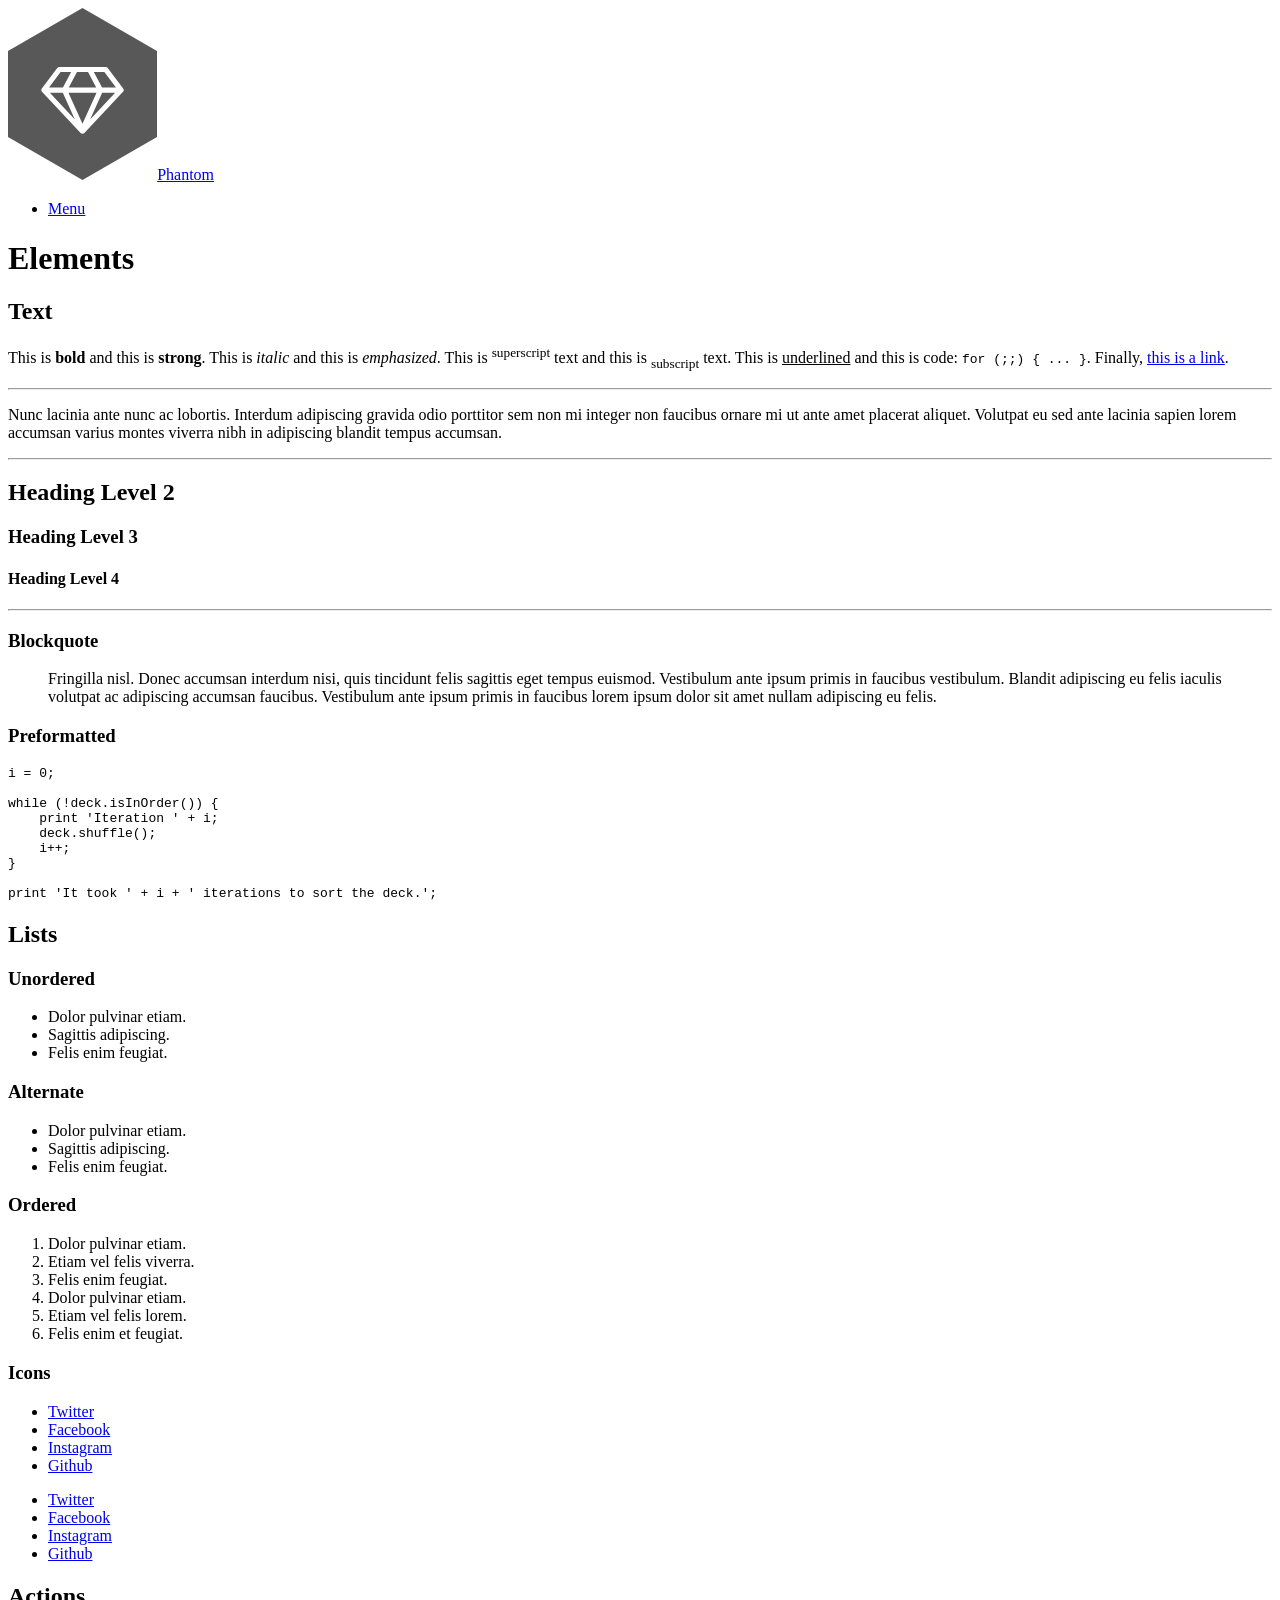
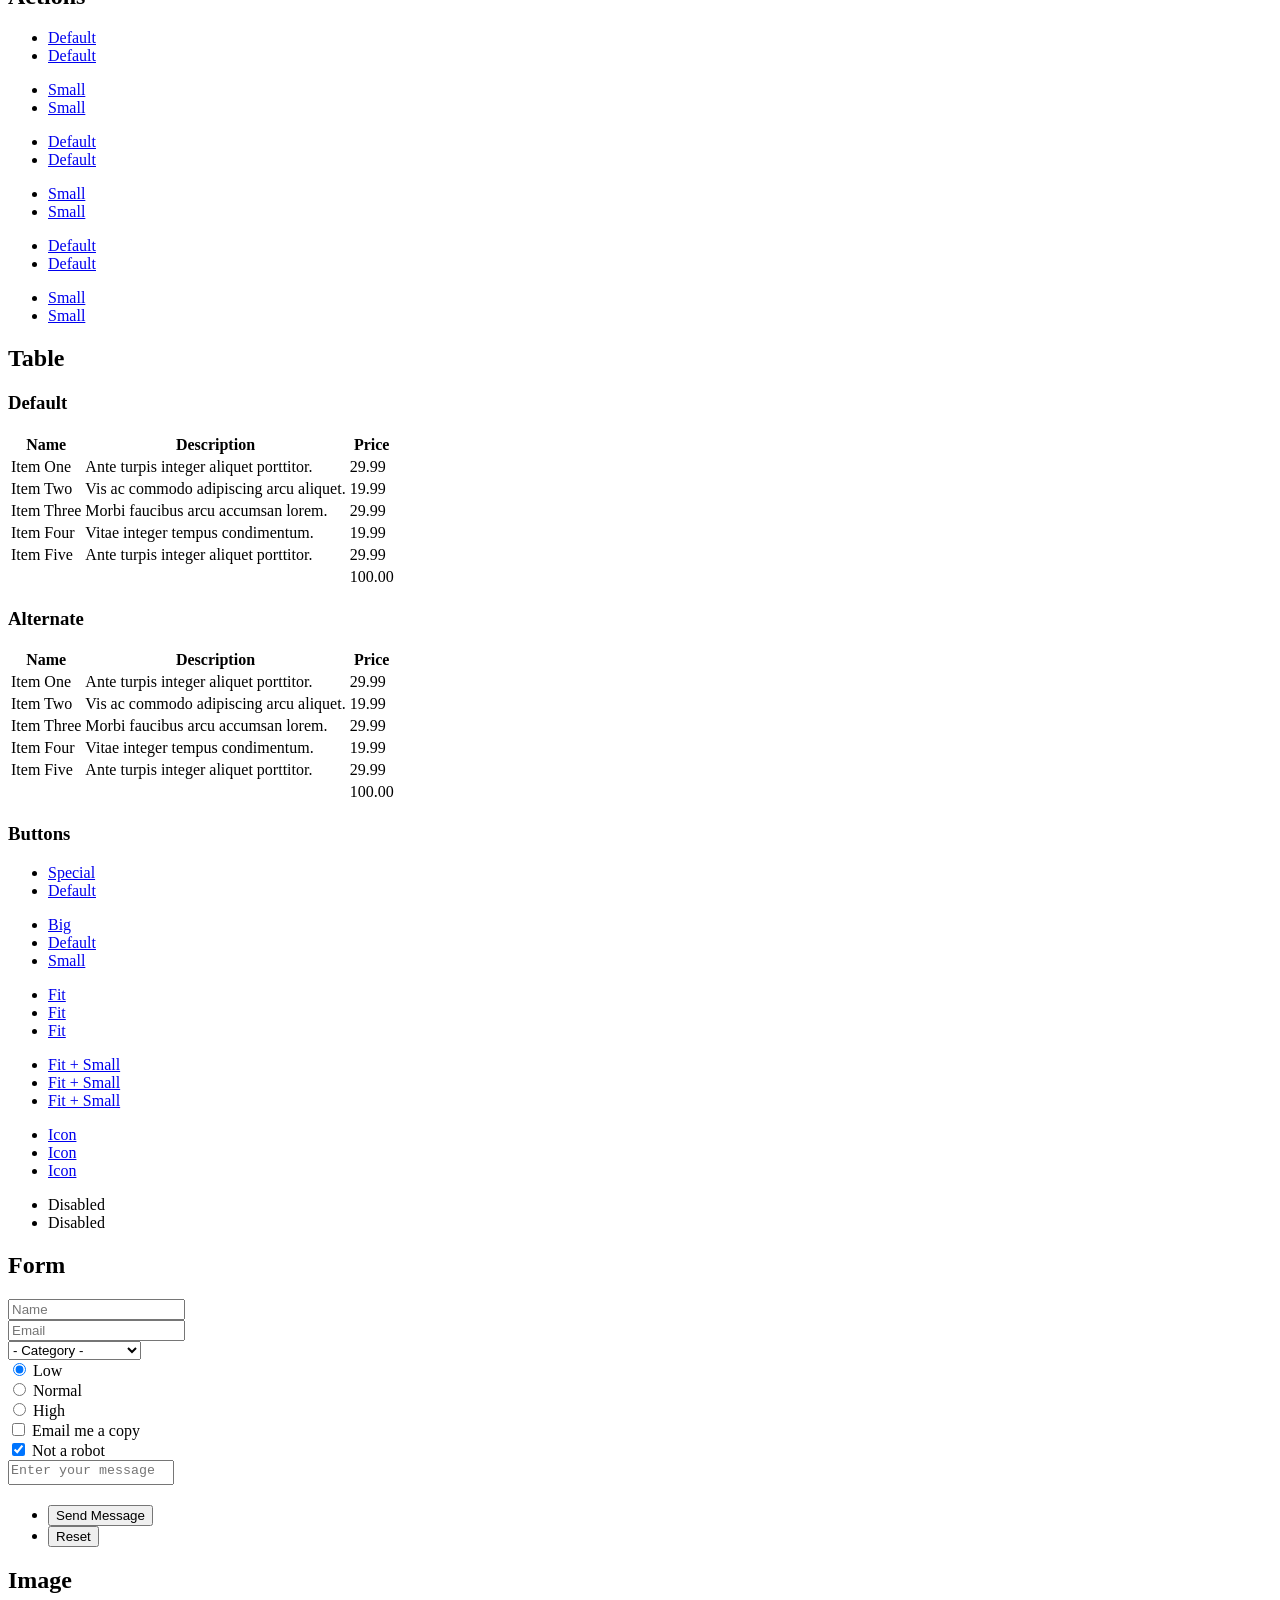
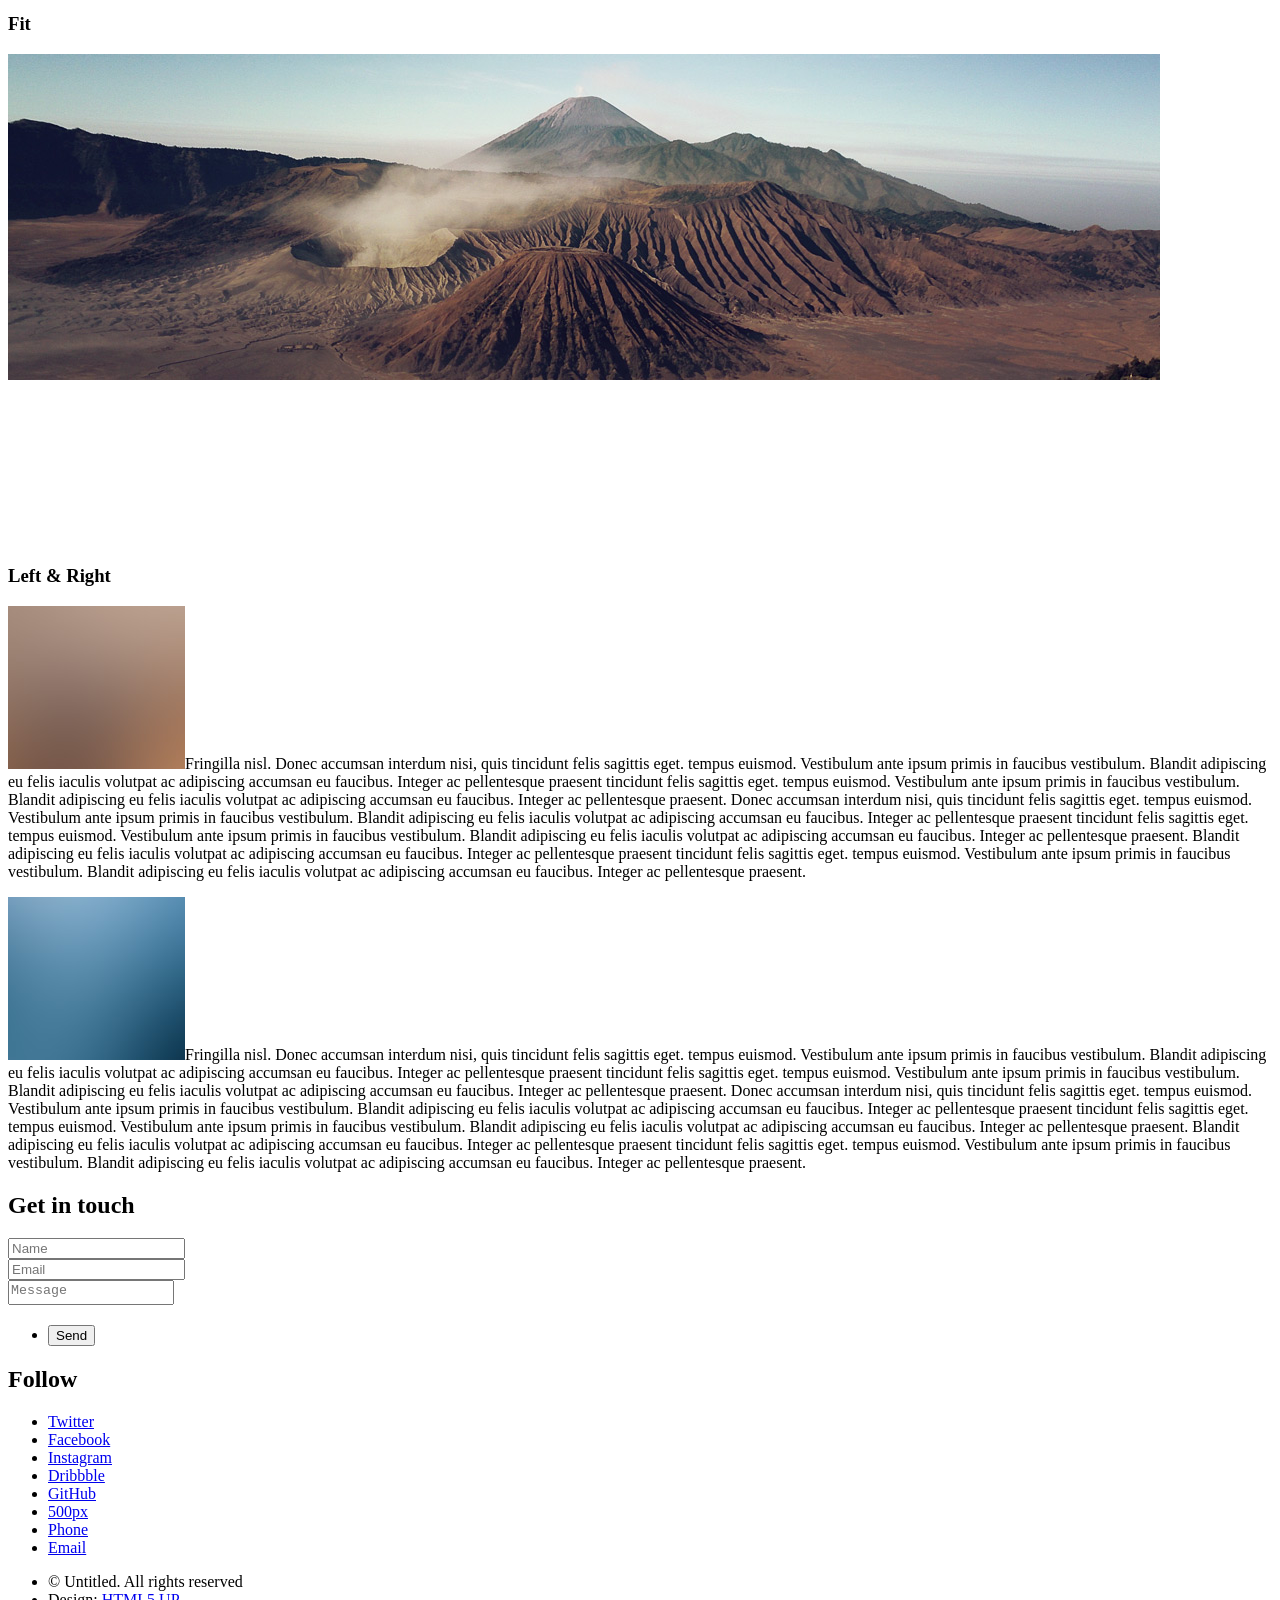
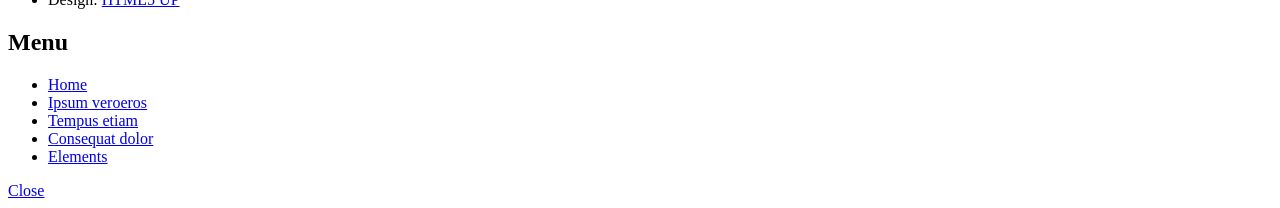
==== elements3.html @ fcca0bf2 "Added files via upload" ====
<!DOCTYPE HTML>
<!--
	Phantom by HTML5 UP
	html5up.net | @n33co
	Free for personal and commercial use under the CCA 3.0 license (html5up.net/license)
-->
<html>
	<head>
		<title>Elements - Phantom by HTML5 UP</title>
		<meta charset="utf-8" />
		<meta name="viewport" content="width=device-width, initial-scale=1" />
		<!--[if lte IE 8]><script src="assets3/js/ie/html5shiv.js"></script><![endif]-->
		<link rel="stylesheet" href="assets3/css/main.css" />
		<!--[if lte IE 9]><link rel="stylesheet" href="assets3/css/ie9.css" /><![endif]-->
		<!--[if lte IE 8]><link rel="stylesheet" href="assets3/css/ie8.css" /><![endif]-->
	</head>
	<body>
		<!-- Wrapper -->
			<div id="wrapper">

				<!-- Header -->
					<header id="header">
						<div class="inner">

							<!-- Logo -->
								<a href="index3.html" class="logo">
									<span class="symbol"><img src="images3/logo.svg" alt="" /></span><span class="title">Phantom</span>
								</a>

							<!-- Nav -->
								<nav>
									<ul>
										<li><a href="#menu">Menu</a></li>
									</ul>
								</nav>

						</div>
					</header>

				<!-- Menu -->
					<nav id="menu">
						<h2>Menu</h2>
						<ul>
							<li><a href="index3.html">Home</a></li>
							<li><a href="generic3.html">Ipsum veroeros</a></li>
							<li><a href="generic3.html">Tempus etiam</a></li>
							<li><a href="generic3.html">Consequat dolor</a></li>
							<li><a href="elements3.html">Elements</a></li>
						</ul>
					</nav>

				<!-- Main -->
					<div id="main">
						<div class="inner">
							<h1>Elements</h1>

							<!-- Text -->
								<section>
									<h2>Text</h2>
									<p>This is <b>bold</b> and this is <strong>strong</strong>. This is <i>italic</i> and this is <em>emphasized</em>.
									This is <sup>superscript</sup> text and this is <sub>subscript</sub> text.
									This is <u>underlined</u> and this is code: <code>for (;;) { ... }</code>. Finally, <a href="#">this is a link</a>.</p>
									<hr />
									<p>Nunc lacinia ante nunc ac lobortis. Interdum adipiscing gravida odio porttitor sem non mi integer non faucibus ornare mi ut ante amet placerat aliquet. Volutpat eu sed ante lacinia sapien lorem accumsan varius montes viverra nibh in adipiscing blandit tempus accumsan.</p>
									<hr />
									<h2>Heading Level 2</h2>
									<h3>Heading Level 3</h3>
									<h4>Heading Level 4</h4>
									<hr />
									<h3>Blockquote</h3>
									<blockquote>Fringilla nisl. Donec accumsan interdum nisi, quis tincidunt felis sagittis eget tempus euismod. Vestibulum ante ipsum primis in faucibus vestibulum. Blandit adipiscing eu felis iaculis volutpat ac adipiscing accumsan faucibus. Vestibulum ante ipsum primis in faucibus lorem ipsum dolor sit amet nullam adipiscing eu felis.</blockquote>
									<h3>Preformatted</h3>
									<pre><code>i = 0;

while (!deck.isInOrder()) {
    print 'Iteration ' + i;
    deck.shuffle();
    i++;
}

print 'It took ' + i + ' iterations to sort the deck.';</code></pre>
								</section>

							<!-- Lists -->
								<section>
									<h2>Lists</h2>
									<div class="row">
										<div class="6u 12u$(medium)">
											<h3>Unordered</h3>
											<ul>
												<li>Dolor pulvinar etiam.</li>
												<li>Sagittis adipiscing.</li>
												<li>Felis enim feugiat.</li>
											</ul>
											<h3>Alternate</h3>
											<ul class="alt">
												<li>Dolor pulvinar etiam.</li>
												<li>Sagittis adipiscing.</li>
												<li>Felis enim feugiat.</li>
											</ul>
										</div>
										<div class="6u$ 12u$(medium)">
											<h3>Ordered</h3>
											<ol>
												<li>Dolor pulvinar etiam.</li>
												<li>Etiam vel felis viverra.</li>
												<li>Felis enim feugiat.</li>
												<li>Dolor pulvinar etiam.</li>
												<li>Etiam vel felis lorem.</li>
												<li>Felis enim et feugiat.</li>
											</ol>
											<h3>Icons</h3>
											<ul class="icons">
												<li><a href="#" class="icon style1 fa-twitter"><span class="label">Twitter</span></a></li>
												<li><a href="#" class="icon style1 fa-facebook"><span class="label">Facebook</span></a></li>
												<li><a href="#" class="icon style1 fa-instagram"><span class="label">Instagram</span></a></li>
												<li><a href="#" class="icon style1 fa-github"><span class="label">Github</span></a></li>
											</ul>
											<ul class="icons">
												<li><a href="#" class="icon style2 fa-twitter"><span class="label">Twitter</span></a></li>
												<li><a href="#" class="icon style2 fa-facebook"><span class="label">Facebook</span></a></li>
												<li><a href="#" class="icon style2 fa-instagram"><span class="label">Instagram</span></a></li>
												<li><a href="#" class="icon style2 fa-github"><span class="label">Github</span></a></li>
											</ul>
										</div>
									</div>
									<h2>Actions</h2>
									<div class="row">
										<div class="6u 12u$(medium)">
											<ul class="actions">
												<li><a href="#" class="button special">Default</a></li>
												<li><a href="#" class="button">Default</a></li>
											</ul>
											<ul class="actions small">
												<li><a href="#" class="button special small">Small</a></li>
												<li><a href="#" class="button small">Small</a></li>
											</ul>
											<ul class="actions vertical">
												<li><a href="#" class="button special">Default</a></li>
												<li><a href="#" class="button">Default</a></li>
											</ul>
											<ul class="actions vertical small">
												<li><a href="#" class="button special small">Small</a></li>
												<li><a href="#" class="button small">Small</a></li>
											</ul>
										</div>
										<div class="6u 12u$(medium)">
											<ul class="actions vertical">
												<li><a href="#" class="button special fit">Default</a></li>
												<li><a href="#" class="button fit">Default</a></li>
											</ul>
											<ul class="actions vertical small">
												<li><a href="#" class="button special small fit">Small</a></li>
												<li><a href="#" class="button small fit">Small</a></li>
											</ul>
										</div>
									</div>
								</section>

							<!-- Table -->
								<section>
									<h2>Table</h2>
									<h3>Default</h3>
									<div class="table-wrapper">
										<table>
											<thead>
												<tr>
													<th>Name</th>
													<th>Description</th>
													<th>Price</th>
												</tr>
											</thead>
											<tbody>
												<tr>
													<td>Item One</td>
													<td>Ante turpis integer aliquet porttitor.</td>
													<td>29.99</td>
												</tr>
												<tr>
													<td>Item Two</td>
													<td>Vis ac commodo adipiscing arcu aliquet.</td>
													<td>19.99</td>
												</tr>
												<tr>
													<td>Item Three</td>
													<td> Morbi faucibus arcu accumsan lorem.</td>
													<td>29.99</td>
												</tr>
												<tr>
													<td>Item Four</td>
													<td>Vitae integer tempus condimentum.</td>
													<td>19.99</td>
												</tr>
												<tr>
													<td>Item Five</td>
													<td>Ante turpis integer aliquet porttitor.</td>
													<td>29.99</td>
												</tr>
											</tbody>
											<tfoot>
												<tr>
													<td colspan="2"></td>
													<td>100.00</td>
												</tr>
											</tfoot>
										</table>
									</div>

									<h3>Alternate</h3>
									<div class="table-wrapper">
										<table class="alt">
											<thead>
												<tr>
													<th>Name</th>
													<th>Description</th>
													<th>Price</th>
												</tr>
											</thead>
											<tbody>
												<tr>
													<td>Item One</td>
													<td>Ante turpis integer aliquet porttitor.</td>
													<td>29.99</td>
												</tr>
												<tr>
													<td>Item Two</td>
													<td>Vis ac commodo adipiscing arcu aliquet.</td>
													<td>19.99</td>
												</tr>
												<tr>
													<td>Item Three</td>
													<td> Morbi faucibus arcu accumsan lorem.</td>
													<td>29.99</td>
												</tr>
												<tr>
													<td>Item Four</td>
													<td>Vitae integer tempus condimentum.</td>
													<td>19.99</td>
												</tr>
												<tr>
													<td>Item Five</td>
													<td>Ante turpis integer aliquet porttitor.</td>
													<td>29.99</td>
												</tr>
											</tbody>
											<tfoot>
												<tr>
													<td colspan="2"></td>
													<td>100.00</td>
												</tr>
											</tfoot>
										</table>
									</div>
								</section>

							<!-- Buttons -->
								<section>
									<h3>Buttons</h3>
									<ul class="actions">
										<li><a href="#" class="button special">Special</a></li>
										<li><a href="#" class="button">Default</a></li>
									</ul>
									<ul class="actions">
										<li><a href="#" class="button big">Big</a></li>
										<li><a href="#" class="button">Default</a></li>
										<li><a href="#" class="button small">Small</a></li>
									</ul>
									<ul class="actions fit">
										<li><a href="#" class="button special fit">Fit</a></li>
										<li><a href="#" class="button fit">Fit</a></li>
										<li><a href="#" class="button fit">Fit</a></li>
									</ul>
									<ul class="actions fit small">
										<li><a href="#" class="button special fit small">Fit + Small</a></li>
										<li><a href="#" class="button fit small">Fit + Small</a></li>
										<li><a href="#" class="button fit small">Fit + Small</a></li>
									</ul>
									<ul class="actions">
										<li><a href="#" class="button special icon fa-download">Icon</a></li>
										<li><a href="#" class="button icon fa-upload">Icon</a></li>
										<li><a href="#" class="button icon fa-save">Icon</a></li>
									</ul>
									<ul class="actions">
										<li><span class="button special disabled">Disabled</span></li>
										<li><span class="button disabled">Disabled</span></li>
									</ul>
								</section>

							<!-- Form -->
								<section>
									<h2>Form</h2>
									<form method="post" action="#">
										<div class="row uniform">
											<div class="6u 12u$(xsmall)">
												<input type="text" name="demo-name" id="demo-name" value="" placeholder="Name" />
											</div>
											<div class="6u$ 12u$(xsmall)">
												<input type="email" name="demo-email" id="demo-email" value="" placeholder="Email" />
											</div>
											<div class="12u$">
												<div class="select-wrapper">
													<select name="demo-category" id="demo-category">
														<option value="">- Category -</option>
														<option value="1">Manufacturing</option>
														<option value="1">Shipping</option>
														<option value="1">Administration</option>
														<option value="1">Human Resources</option>
													</select>
												</div>
											</div>
											<div class="4u 12u$(small)">
												<input type="radio" id="demo-priority-low" name="demo-priority" checked>
												<label for="demo-priority-low">Low</label>
											</div>
											<div class="4u 12u$(small)">
												<input type="radio" id="demo-priority-normal" name="demo-priority">
												<label for="demo-priority-normal">Normal</label>
											</div>
											<div class="4u$ 12u$(small)">
												<input type="radio" id="demo-priority-high" name="demo-priority">
												<label for="demo-priority-high">High</label>
											</div>
											<div class="6u 12u$(small)">
												<input type="checkbox" id="demo-copy" name="demo-copy">
												<label for="demo-copy">Email me a copy</label>
											</div>
											<div class="6u$ 12u$(small)">
												<input type="checkbox" id="demo-human" name="demo-human" checked>
												<label for="demo-human">Not a robot</label>
											</div>
											<div class="12u$">
												<textarea name="demo-message" id="demo-message" placeholder="Enter your message" rows="6"></textarea>
											</div>
											<div class="12u$">
												<ul class="actions">
													<li><input type="submit" value="Send Message" class="special" /></li>
													<li><input type="reset" value="Reset" /></li>
												</ul>
											</div>
										</div>
									</form>
								</section>

							<!-- Image -->
								<section>
									<h2>Image</h2>
									<h3>Fit</h3>
									<div class="box alt">
										<div class="row uniform">
											<div class="12u$"><span class="image fit"><img src="images3/pic13.jpg" alt="" /></span></div>
											<div class="4u"><span class="image fit"><img src="images3/pic01.jpg" alt="" /></span></div>
											<div class="4u"><span class="image fit"><img src="images3/pic02.jpg" alt="" /></span></div>
											<div class="4u$"><span class="image fit"><img src="images3/pic03.jpg" alt="" /></span></div>
											<div class="4u"><span class="image fit"><img src="images3/pic03.jpg" alt="" /></span></div>
											<div class="4u"><span class="image fit"><img src="images3/pic01.jpg" alt="" /></span></div>
											<div class="4u$"><span class="image fit"><img src="images3/pic02.jpg" alt="" /></span></div>
											<div class="4u"><span class="image fit"><img src="images3/pic02.jpg" alt="" /></span></div>
											<div class="4u"><span class="image fit"><img src="images3/pic03.jpg" alt="" /></span></div>
											<div class="4u$"><span class="image fit"><img src="images3/pic01.jpg" alt="" /></span></div>
										</div>
									</div>
									<h3>Left &amp; Right</h3>
									<p><span class="image left"><img src="images3/pic14.jpg" alt="" /></span>Fringilla nisl. Donec accumsan interdum nisi, quis tincidunt felis sagittis eget. tempus euismod. Vestibulum ante ipsum primis in faucibus vestibulum. Blandit adipiscing eu felis iaculis volutpat ac adipiscing accumsan eu faucibus. Integer ac pellentesque praesent tincidunt felis sagittis eget. tempus euismod. Vestibulum ante ipsum primis in faucibus vestibulum. Blandit adipiscing eu felis iaculis volutpat ac adipiscing accumsan eu faucibus. Integer ac pellentesque praesent. Donec accumsan interdum nisi, quis tincidunt felis sagittis eget. tempus euismod. Vestibulum ante ipsum primis in faucibus vestibulum. Blandit adipiscing eu felis iaculis volutpat ac adipiscing accumsan eu faucibus. Integer ac pellentesque praesent tincidunt felis sagittis eget. tempus euismod. Vestibulum ante ipsum primis in faucibus vestibulum. Blandit adipiscing eu felis iaculis volutpat ac adipiscing accumsan eu faucibus. Integer ac pellentesque praesent. Blandit adipiscing eu felis iaculis volutpat ac adipiscing accumsan eu faucibus. Integer ac pellentesque praesent tincidunt felis sagittis eget. tempus euismod. Vestibulum ante ipsum primis in faucibus vestibulum. Blandit adipiscing eu felis iaculis volutpat ac adipiscing accumsan eu faucibus. Integer ac pellentesque praesent.</p>
									<p><span class="image right"><img src="images3/pic15.jpg" alt="" /></span>Fringilla nisl. Donec accumsan interdum nisi, quis tincidunt felis sagittis eget. tempus euismod. Vestibulum ante ipsum primis in faucibus vestibulum. Blandit adipiscing eu felis iaculis volutpat ac adipiscing accumsan eu faucibus. Integer ac pellentesque praesent tincidunt felis sagittis eget. tempus euismod. Vestibulum ante ipsum primis in faucibus vestibulum. Blandit adipiscing eu felis iaculis volutpat ac adipiscing accumsan eu faucibus. Integer ac pellentesque praesent. Donec accumsan interdum nisi, quis tincidunt felis sagittis eget. tempus euismod. Vestibulum ante ipsum primis in faucibus vestibulum. Blandit adipiscing eu felis iaculis volutpat ac adipiscing accumsan eu faucibus. Integer ac pellentesque praesent tincidunt felis sagittis eget. tempus euismod. Vestibulum ante ipsum primis in faucibus vestibulum. Blandit adipiscing eu felis iaculis volutpat ac adipiscing accumsan eu faucibus. Integer ac pellentesque praesent. Blandit adipiscing eu felis iaculis volutpat ac adipiscing accumsan eu faucibus. Integer ac pellentesque praesent tincidunt felis sagittis eget. tempus euismod. Vestibulum ante ipsum primis in faucibus vestibulum. Blandit adipiscing eu felis iaculis volutpat ac adipiscing accumsan eu faucibus. Integer ac pellentesque praesent.</p>
								</section>

						</div>
					</div>

				<!-- Footer -->
					<footer id="footer">
						<div class="inner">
							<section>
								<h2>Get in touch</h2>
								<form method="post" action="#">
									<div class="field half first">
										<input type="text" name="name" id="name" placeholder="Name" />
									</div>
									<div class="field half">
										<input type="email" name="email" id="email" placeholder="Email" />
									</div>
									<div class="field">
										<textarea name="message" id="message" placeholder="Message"></textarea>
									</div>
									<ul class="actions">
										<li><input type="submit" value="Send" class="special" /></li>
									</ul>
								</form>
							</section>
							<section>
								<h2>Follow</h2>
								<ul class="icons">
									<li><a href="#" class="icon style2 fa-twitter"><span class="label">Twitter</span></a></li>
									<li><a href="#" class="icon style2 fa-facebook"><span class="label">Facebook</span></a></li>
									<li><a href="#" class="icon style2 fa-instagram"><span class="label">Instagram</span></a></li>
									<li><a href="#" class="icon style2 fa-dribbble"><span class="label">Dribbble</span></a></li>
									<li><a href="#" class="icon style2 fa-github"><span class="label">GitHub</span></a></li>
									<li><a href="#" class="icon style2 fa-500px"><span class="label">500px</span></a></li>
									<li><a href="#" class="icon style2 fa-phone"><span class="label">Phone</span></a></li>
									<li><a href="#" class="icon style2 fa-envelope-o"><span class="label">Email</span></a></li>
								</ul>
							</section>
							<ul class="copyright">
								<li>&copy; Untitled. All rights reserved</li><li>Design: <a href="http://html5up.net">HTML5 UP</a></li>
							</ul>
						</div>
					</footer>

			</div>

		<!-- Scripts -->
			<script src="assets3/js/jquery.min.js"></script>
			<script src="assets3/js/skel.min.js"></script>
			<script src="assets3/js/util.js"></script>
			<!--[if lte IE 8]><script src="assets3/js/ie/respond.min.js"></script><![endif]-->
			<script src="assets3/js/main.js"></script>

	</body>
</html>
---- assets3/css/main.css ----
@import url(font-awesome.min.css);
@import url("http://fonts.googleapis.com/css?family=Source+Sans+Pro:300,700,900");

/*
	Phantom by HTML5 UP
	html5up.net | @n33co
	Free for personal and commercial use under the CCA 3.0 license (html5up.net/license)
*/

/* Reset */

	html, body, div, span, applet, object, iframe, h1, h2, h3, h4, h5, h6, p, blockquote, pre, a, abbr, acronym, address, big, cite, code, del, dfn, em, img, ins, kbd, q, s, samp, small, strike, strong, sub, sup, tt, var, b, u, i, center, dl, dt, dd, ol, ul, li, fieldset, form, label, legend, table, caption, tbody, tfoot, thead, tr, th, td, article, aside, canvas, details, embed, figure, figcaption, footer, header, hgroup, menu, nav, output, ruby, section, summary, time, mark, audio, video {
		margin: 0;
		padding: 0;
		border: 0;
		font-size: 100%;
		font: inherit;
		vertical-align: baseline;
	}

	article, aside, details, figcaption, figure, footer, header, hgroup, menu, nav, section {
		display: block;
	}

	body {
		line-height: 1;
	}

	ol, ul {
		list-style: none;
	}

	blockquote, q {
		quotes: none;
	}

	blockquote:before, blockquote:after, q:before, q:after {
		content: '';
		content: none;
	}

	table {
		border-collapse: collapse;
		border-spacing: 0;
	}

	body {
		-webkit-text-size-adjust: none;
	}

/* Box Model */

	*, *:before, *:after {
		-moz-box-sizing: border-box;
		-webkit-box-sizing: border-box;
		box-sizing: border-box;
	}

/* Grid */

	.row {
		border-bottom: solid 1px transparent;
		-moz-box-sizing: border-box;
		-webkit-box-sizing: border-box;
		box-sizing: border-box;
	}

	.row > * {
		float: left;
		-moz-box-sizing: border-box;
		-webkit-box-sizing: border-box;
		box-sizing: border-box;
	}

	.row:after, .row:before {
		content: '';
		display: block;
		clear: both;
		height: 0;
	}

	.row.uniform > * > :first-child {
		margin-top: 0;
	}

	.row.uniform > * > :last-child {
		margin-bottom: 0;
	}

	.row.\30 \25 > * {
		padding: 0 0 0 0em;
	}

	.row.\30 \25 {
		margin: 0 0 -1px 0em;
	}

	.row.uniform.\30 \25 > * {
		padding: 0em 0 0 0em;
	}

	.row.uniform.\30 \25 {
		margin: 0em 0 -1px 0em;
	}

	.row > * {
		padding: 0 0 0 2em;
	}

	.row {
		margin: 0 0 -1px -2em;
	}

	.row.uniform > * {
		padding: 2em 0 0 2em;
	}

	.row.uniform {
		margin: -2em 0 -1px -2em;
	}

	.row.\32 00\25 > * {
		padding: 0 0 0 4em;
	}

	.row.\32 00\25 {
		margin: 0 0 -1px -4em;
	}

	.row.uniform.\32 00\25 > * {
		padding: 4em 0 0 4em;
	}

	.row.uniform.\32 00\25 {
		margin: -4em 0 -1px -4em;
	}

	.row.\31 50\25 > * {
		padding: 0 0 0 3em;
	}

	.row.\31 50\25 {
		margin: 0 0 -1px -3em;
	}

	.row.uniform.\31 50\25 > * {
		padding: 3em 0 0 3em;
	}

	.row.uniform.\31 50\25 {
		margin: -3em 0 -1px -3em;
	}

	.row.\35 0\25 > * {
		padding: 0 0 0 1em;
	}

	.row.\35 0\25 {
		margin: 0 0 -1px -1em;
	}

	.row.uniform.\35 0\25 > * {
		padding: 1em 0 0 1em;
	}

	.row.uniform.\35 0\25 {
		margin: -1em 0 -1px -1em;
	}

	.row.\32 5\25 > * {
		padding: 0 0 0 0.5em;
	}

	.row.\32 5\25 {
		margin: 0 0 -1px -0.5em;
	}

	.row.uniform.\32 5\25 > * {
		padding: 0.5em 0 0 0.5em;
	}

	.row.uniform.\32 5\25 {
		margin: -0.5em 0 -1px -0.5em;
	}

	.\31 2u, .\31 2u\24 {
		width: 100%;
		clear: none;
		margin-left: 0;
	}

	.\31 1u, .\31 1u\24 {
		width: 91.6666666667%;
		clear: none;
		margin-left: 0;
	}

	.\31 0u, .\31 0u\24 {
		width: 83.3333333333%;
		clear: none;
		margin-left: 0;
	}

	.\39 u, .\39 u\24 {
		width: 75%;
		clear: none;
		margin-left: 0;
	}

	.\38 u, .\38 u\24 {
		width: 66.6666666667%;
		clear: none;
		margin-left: 0;
	}

	.\37 u, .\37 u\24 {
		width: 58.3333333333%;
		clear: none;
		margin-left: 0;
	}

	.\36 u, .\36 u\24 {
		width: 50%;
		clear: none;
		margin-left: 0;
	}

	.\35 u, .\35 u\24 {
		width: 41.6666666667%;
		clear: none;
		margin-left: 0;
	}

	.\34 u, .\34 u\24 {
		width: 33.3333333333%;
		clear: none;
		margin-left: 0;
	}

	.\33 u, .\33 u\24 {
		width: 25%;
		clear: none;
		margin-left: 0;
	}

	.\32 u, .\32 u\24 {
		width: 16.6666666667%;
		clear: none;
		margin-left: 0;
	}

	.\31 u, .\31 u\24 {
		width: 8.3333333333%;
		clear: none;
		margin-left: 0;
	}

	.\31 2u\24 + *,
	.\31 1u\24 + *,
	.\31 0u\24 + *,
	.\39 u\24 + *,
	.\38 u\24 + *,
	.\37 u\24 + *,
	.\36 u\24 + *,
	.\35 u\24 + *,
	.\34 u\24 + *,
	.\33 u\24 + *,
	.\32 u\24 + *,
	.\31 u\24 + * {
		clear: left;
	}

	.\-11u {
		margin-left: 91.66667%;
	}

	.\-10u {
		margin-left: 83.33333%;
	}

	.\-9u {
		margin-left: 75%;
	}

	.\-8u {
		margin-left: 66.66667%;
	}

	.\-7u {
		margin-left: 58.33333%;
	}

	.\-6u {
		margin-left: 50%;
	}

	.\-5u {
		margin-left: 41.66667%;
	}

	.\-4u {
		margin-left: 33.33333%;
	}

	.\-3u {
		margin-left: 25%;
	}

	.\-2u {
		margin-left: 16.66667%;
	}

	.\-1u {
		margin-left: 8.33333%;
	}

	@media screen and (max-width: 1680px) {

		.row > * {
			padding: 0 0 0 2em;
		}

		.row {
			margin: 0 0 -1px -2em;
		}

		.row.uniform > * {
			padding: 2em 0 0 2em;
		}

		.row.uniform {
			margin: -2em 0 -1px -2em;
		}

		.row.\32 00\25 > * {
			padding: 0 0 0 4em;
		}

		.row.\32 00\25 {
			margin: 0 0 -1px -4em;
		}

		.row.uniform.\32 00\25 > * {
			padding: 4em 0 0 4em;
		}

		.row.uniform.\32 00\25 {
			margin: -4em 0 -1px -4em;
		}

		.row.\31 50\25 > * {
			padding: 0 0 0 3em;
		}

		.row.\31 50\25 {
			margin: 0 0 -1px -3em;
		}

		.row.uniform.\31 50\25 > * {
			padding: 3em 0 0 3em;
		}

		.row.uniform.\31 50\25 {
			margin: -3em 0 -1px -3em;
		}

		.row.\35 0\25 > * {
			padding: 0 0 0 1em;
		}

		.row.\35 0\25 {
			margin: 0 0 -1px -1em;
		}

		.row.uniform.\35 0\25 > * {
			padding: 1em 0 0 1em;
		}

		.row.uniform.\35 0\25 {
			margin: -1em 0 -1px -1em;
		}

		.row.\32 5\25 > * {
			padding: 0 0 0 0.5em;
		}

		.row.\32 5\25 {
			margin: 0 0 -1px -0.5em;
		}

		.row.uniform.\32 5\25 > * {
			padding: 0.5em 0 0 0.5em;
		}

		.row.uniform.\32 5\25 {
			margin: -0.5em 0 -1px -0.5em;
		}

		.\31 2u\28xlarge\29, .\31 2u\24\28xlarge\29 {
			width: 100%;
			clear: none;
			margin-left: 0;
		}

		.\31 1u\28xlarge\29, .\31 1u\24\28xlarge\29 {
			width: 91.6666666667%;
			clear: none;
			margin-left: 0;
		}

		.\31 0u\28xlarge\29, .\31 0u\24\28xlarge\29 {
			width: 83.3333333333%;
			clear: none;
			margin-left: 0;
		}

		.\39 u\28xlarge\29, .\39 u\24\28xlarge\29 {
			width: 75%;
			clear: none;
			margin-left: 0;
		}

		.\38 u\28xlarge\29, .\38 u\24\28xlarge\29 {
			width: 66.6666666667%;
			clear: none;
			margin-left: 0;
		}

		.\37 u\28xlarge\29, .\37 u\24\28xlarge\29 {
			width: 58.3333333333%;
			clear: none;
			margin-left: 0;
		}

		.\36 u\28xlarge\29, .\36 u\24\28xlarge\29 {
			width: 50%;
			clear: none;
			margin-left: 0;
		}

		.\35 u\28xlarge\29, .\35 u\24\28xlarge\29 {
			width: 41.6666666667%;
			clear: none;
			margin-left: 0;
		}

		.\34 u\28xlarge\29, .\34 u\24\28xlarge\29 {
			width: 33.3333333333%;
			clear: none;
			margin-left: 0;
		}

		.\33 u\28xlarge\29, .\33 u\24\28xlarge\29 {
			width: 25%;
			clear: none;
			margin-left: 0;
		}

		.\32 u\28xlarge\29, .\32 u\24\28xlarge\29 {
			width: 16.6666666667%;
			clear: none;
			margin-left: 0;
		}

		.\31 u\28xlarge\29, .\31 u\24\28xlarge\29 {
			width: 8.3333333333%;
			clear: none;
			margin-left: 0;
		}

		.\31 2u\24\28xlarge\29 + *,
		.\31 1u\24\28xlarge\29 + *,
		.\31 0u\24\28xlarge\29 + *,
		.\39 u\24\28xlarge\29 + *,
		.\38 u\24\28xlarge\29 + *,
		.\37 u\24\28xlarge\29 + *,
		.\36 u\24\28xlarge\29 + *,
		.\35 u\24\28xlarge\29 + *,
		.\34 u\24\28xlarge\29 + *,
		.\33 u\24\28xlarge\29 + *,
		.\32 u\24\28xlarge\29 + *,
		.\31 u\24\28xlarge\29 + * {
			clear: left;
		}

		.\-11u\28xlarge\29 {
			margin-left: 91.66667%;
		}

		.\-10u\28xlarge\29 {
			margin-left: 83.33333%;
		}

		.\-9u\28xlarge\29 {
			margin-left: 75%;
		}

		.\-8u\28xlarge\29 {
			margin-left: 66.66667%;
		}

		.\-7u\28xlarge\29 {
			margin-left: 58.33333%;
		}

		.\-6u\28xlarge\29 {
			margin-left: 50%;
		}

		.\-5u\28xlarge\29 {
			margin-left: 41.66667%;
		}

		.\-4u\28xlarge\29 {
			margin-left: 33.33333%;
		}

		.\-3u\28xlarge\29 {
			margin-left: 25%;
		}

		.\-2u\28xlarge\29 {
			margin-left: 16.66667%;
		}

		.\-1u\28xlarge\29 {
			margin-left: 8.33333%;
		}

	}

	@media screen and (max-width: 1280px) {

		.row > * {
			padding: 0 0 0 2em;
		}

		.row {
			margin: 0 0 -1px -2em;
		}

		.row.uniform > * {
			padding: 2em 0 0 2em;
		}

		.row.uniform {
			margin: -2em 0 -1px -2em;
		}

		.row.\32 00\25 > * {
			padding: 0 0 0 4em;
		}

		.row.\32 00\25 {
			margin: 0 0 -1px -4em;
		}

		.row.uniform.\32 00\25 > * {
			padding: 4em 0 0 4em;
		}

		.row.uniform.\32 00\25 {
			margin: -4em 0 -1px -4em;
		}

		.row.\31 50\25 > * {
			padding: 0 0 0 3em;
		}

		.row.\31 50\25 {
			margin: 0 0 -1px -3em;
		}

		.row.uniform.\31 50\25 > * {
			padding: 3em 0 0 3em;
		}

		.row.uniform.\31 50\25 {
			margin: -3em 0 -1px -3em;
		}

		.row.\35 0\25 > * {
			padding: 0 0 0 1em;
		}

		.row.\35 0\25 {
			margin: 0 0 -1px -1em;
		}

		.row.uniform.\35 0\25 > * {
			padding: 1em 0 0 1em;
		}

		.row.uniform.\35 0\25 {
			margin: -1em 0 -1px -1em;
		}

		.row.\32 5\25 > * {
			padding: 0 0 0 0.5em;
		}

		.row.\32 5\25 {
			margin: 0 0 -1px -0.5em;
		}

		.row.uniform.\32 5\25 > * {
			padding: 0.5em 0 0 0.5em;
		}

		.row.uniform.\32 5\25 {
			margin: -0.5em 0 -1px -0.5em;
		}

		.\31 2u\28large\29, .\31 2u\24\28large\29 {
			width: 100%;
			clear: none;
			margin-left: 0;
		}

		.\31 1u\28large\29, .\31 1u\24\28large\29 {
			width: 91.6666666667%;
			clear: none;
			margin-left: 0;
		}

		.\31 0u\28large\29, .\31 0u\24\28large\29 {
			width: 83.3333333333%;
			clear: none;
			margin-left: 0;
		}

		.\39 u\28large\29, .\39 u\24\28large\29 {
			width: 75%;
			clear: none;
			margin-left: 0;
		}

		.\38 u\28large\29, .\38 u\24\28large\29 {
			width: 66.6666666667%;
			clear: none;
			margin-left: 0;
		}

		.\37 u\28large\29, .\37 u\24\28large\29 {
			width: 58.3333333333%;
			clear: none;
			margin-left: 0;
		}

		.\36 u\28large\29, .\36 u\24\28large\29 {
			width: 50%;
			clear: none;
			margin-left: 0;
		}

		.\35 u\28large\29, .\35 u\24\28large\29 {
			width: 41.6666666667%;
			clear: none;
			margin-left: 0;
		}

		.\34 u\28large\29, .\34 u\24\28large\29 {
			width: 33.3333333333%;
			clear: none;
			margin-left: 0;
		}

		.\33 u\28large\29, .\33 u\24\28large\29 {
			width: 25%;
			clear: none;
			margin-left: 0;
		}

		.\32 u\28large\29, .\32 u\24\28large\29 {
			width: 16.6666666667%;
			clear: none;
			margin-left: 0;
		}

		.\31 u\28large\29, .\31 u\24\28large\29 {
			width: 8.3333333333%;
			clear: none;
			margin-left: 0;
		}

		.\31 2u\24\28large\29 + *,
		.\31 1u\24\28large\29 + *,
		.\31 0u\24\28large\29 + *,
		.\39 u\24\28large\29 + *,
		.\38 u\24\28large\29 + *,
		.\37 u\24\28large\29 + *,
		.\36 u\24\28large\29 + *,
		.\35 u\24\28large\29 + *,
		.\34 u\24\28large\29 + *,
		.\33 u\24\28large\29 + *,
		.\32 u\24\28large\29 + *,
		.\31 u\24\28large\29 + * {
			clear: left;
		}

		.\-11u\28large\29 {
			margin-left: 91.66667%;
		}

		.\-10u\28large\29 {
			margin-left: 83.33333%;
		}

		.\-9u\28large\29 {
			margin-left: 75%;
		}

		.\-8u\28large\29 {
			margin-left: 66.66667%;
		}

		.\-7u\28large\29 {
			margin-left: 58.33333%;
		}

		.\-6u\28large\29 {
			margin-left: 50%;
		}

		.\-5u\28large\29 {
			margin-left: 41.66667%;
		}

		.\-4u\28large\29 {
			margin-left: 33.33333%;
		}

		.\-3u\28large\29 {
			margin-left: 25%;
		}

		.\-2u\28large\29 {
			margin-left: 16.66667%;
		}

		.\-1u\28large\29 {
			margin-left: 8.33333%;
		}

	}

	@media screen and (max-width: 980px) {

		.row > * {
			padding: 0 0 0 1.5em;
		}

		.row {
			margin: 0 0 -1px -1.5em;
		}

		.row.uniform > * {
			padding: 1.5em 0 0 1.5em;
		}

		.row.uniform {
			margin: -1.5em 0 -1px -1.5em;
		}

		.row.\32 00\25 > * {
			padding: 0 0 0 3em;
		}

		.row.\32 00\25 {
			margin: 0 0 -1px -3em;
		}

		.row.uniform.\32 00\25 > * {
			padding: 3em 0 0 3em;
		}

		.row.uniform.\32 00\25 {
			margin: -3em 0 -1px -3em;
		}

		.row.\31 50\25 > * {
			padding: 0 0 0 2.25em;
		}

		.row.\31 50\25 {
			margin: 0 0 -1px -2.25em;
		}

		.row.uniform.\31 50\25 > * {
			padding: 2.25em 0 0 2.25em;
		}

		.row.uniform.\31 50\25 {
			margin: -2.25em 0 -1px -2.25em;
		}

		.row.\35 0\25 > * {
			padding: 0 0 0 0.75em;
		}

		.row.\35 0\25 {
			margin: 0 0 -1px -0.75em;
		}

		.row.uniform.\35 0\25 > * {
			padding: 0.75em 0 0 0.75em;
		}

		.row.uniform.\35 0\25 {
			margin: -0.75em 0 -1px -0.75em;
		}

		.row.\32 5\25 > * {
			padding: 0 0 0 0.375em;
		}

		.row.\32 5\25 {
			margin: 0 0 -1px -0.375em;
		}

		.row.uniform.\32 5\25 > * {
			padding: 0.375em 0 0 0.375em;
		}

		.row.uniform.\32 5\25 {
			margin: -0.375em 0 -1px -0.375em;
		}

		.\31 2u\28medium\29, .\31 2u\24\28medium\29 {
			width: 100%;
			clear: none;
			margin-left: 0;
		}

		.\31 1u\28medium\29, .\31 1u\24\28medium\29 {
			width: 91.6666666667%;
			clear: none;
			margin-left: 0;
		}

		.\31 0u\28medium\29, .\31 0u\24\28medium\29 {
			width: 83.3333333333%;
			clear: none;
			margin-left: 0;
		}

		.\39 u\28medium\29, .\39 u\24\28medium\29 {
			width: 75%;
			clear: none;
			margin-left: 0;
		}

		.\38 u\28medium\29, .\38 u\24\28medium\29 {
			width: 66.6666666667%;
			clear: none;
			margin-left: 0;
		}

		.\37 u\28medium\29, .\37 u\24\28medium\29 {
			width: 58.3333333333%;
			clear: none;
			margin-left: 0;
		}

		.\36 u\28medium\29, .\36 u\24\28medium\29 {
			width: 50%;
			clear: none;
			margin-left: 0;
		}

		.\35 u\28medium\29, .\35 u\24\28medium\29 {
			width: 41.6666666667%;
			clear: none;
			margin-left: 0;
		}

		.\34 u\28medium\29, .\34 u\24\28medium\29 {
			width: 33.3333333333%;
			clear: none;
			margin-left: 0;
		}

		.\33 u\28medium\29, .\33 u\24\28medium\29 {
			width: 25%;
			clear: none;
			margin-left: 0;
		}

		.\32 u\28medium\29, .\32 u\24\28medium\29 {
			width: 16.6666666667%;
			clear: none;
			margin-left: 0;
		}

		.\31 u\28medium\29, .\31 u\24\28medium\29 {
			width: 8.3333333333%;
			clear: none;
			margin-left: 0;
		}

		.\31 2u\24\28medium\29 + *,
		.\31 1u\24\28medium\29 + *,
		.\31 0u\24\28medium\29 + *,
		.\39 u\24\28medium\29 + *,
		.\38 u\24\28medium\29 + *,
		.\37 u\24\28medium\29 + *,
		.\36 u\24\28medium\29 + *,
		.\35 u\24\28medium\29 + *,
		.\34 u\24\28medium\29 + *,
		.\33 u\24\28medium\29 + *,
		.\32 u\24\28medium\29 + *,
		.\31 u\24\28medium\29 + * {
			clear: left;
		}

		.\-11u\28medium\29 {
			margin-left: 91.66667%;
		}

		.\-10u\28medium\29 {
			margin-left: 83.33333%;
		}

		.\-9u\28medium\29 {
			margin-left: 75%;
		}

		.\-8u\28medium\29 {
			margin-left: 66.66667%;
		}

		.\-7u\28medium\29 {
			margin-left: 58.33333%;
		}

		.\-6u\28medium\29 {
			margin-left: 50%;
		}

		.\-5u\28medium\29 {
			margin-left: 41.66667%;
		}

		.\-4u\28medium\29 {
			margin-left: 33.33333%;
		}

		.\-3u\28medium\29 {
			margin-left: 25%;
		}

		.\-2u\28medium\29 {
			margin-left: 16.66667%;
		}

		.\-1u\28medium\29 {
			margin-left: 8.33333%;
		}

	}

	@media screen and (max-width: 736px) {

		.row > * {
			padding: 0 0 0 1em;
		}

		.row {
			margin: 0 0 -1px -1em;
		}

		.row.uniform > * {
			padding: 1em 0 0 1em;
		}

		.row.uniform {
			margin: -1em 0 -1px -1em;
		}

		.row.\32 00\25 > * {
			padding: 0 0 0 2em;
		}

		.row.\32 00\25 {
			margin: 0 0 -1px -2em;
		}

		.row.uniform.\32 00\25 > * {
			padding: 2em 0 0 2em;
		}

		.row.uniform.\32 00\25 {
			margin: -2em 0 -1px -2em;
		}

		.row.\31 50\25 > * {
			padding: 0 0 0 1.5em;
		}

		.row.\31 50\25 {
			margin: 0 0 -1px -1.5em;
		}

		.row.uniform.\31 50\25 > * {
			padding: 1.5em 0 0 1.5em;
		}

		.row.uniform.\31 50\25 {
			margin: -1.5em 0 -1px -1.5em;
		}

		.row.\35 0\25 > * {
			padding: 0 0 0 0.5em;
		}

		.row.\35 0\25 {
			margin: 0 0 -1px -0.5em;
		}

		.row.uniform.\35 0\25 > * {
			padding: 0.5em 0 0 0.5em;
		}

		.row.uniform.\35 0\25 {
			margin: -0.5em 0 -1px -0.5em;
		}

		.row.\32 5\25 > * {
			padding: 0 0 0 0.25em;
		}

		.row.\32 5\25 {
			margin: 0 0 -1px -0.25em;
		}

		.row.uniform.\32 5\25 > * {
			padding: 0.25em 0 0 0.25em;
		}

		.row.uniform.\32 5\25 {
			margin: -0.25em 0 -1px -0.25em;
		}

		.\31 2u\28small\29, .\31 2u\24\28small\29 {
			width: 100%;
			clear: none;
			margin-left: 0;
		}

		.\31 1u\28small\29, .\31 1u\24\28small\29 {
			width: 91.6666666667%;
			clear: none;
			margin-left: 0;
		}

		.\31 0u\28small\29, .\31 0u\24\28small\29 {
			width: 83.3333333333%;
			clear: none;
			margin-left: 0;
		}

		.\39 u\28small\29, .\39 u\24\28small\29 {
			width: 75%;
			clear: none;
			margin-left: 0;
		}

		.\38 u\28small\29, .\38 u\24\28small\29 {
			width: 66.6666666667%;
			clear: none;
			margin-left: 0;
		}

		.\37 u\28small\29, .\37 u\24\28small\29 {
			width: 58.3333333333%;
			clear: none;
			margin-left: 0;
		}

		.\36 u\28small\29, .\36 u\24\28small\29 {
			width: 50%;
			clear: none;
			margin-left: 0;
		}

		.\35 u\28small\29, .\35 u\24\28small\29 {
			width: 41.6666666667%;
			clear: none;
			margin-left: 0;
		}

		.\34 u\28small\29, .\34 u\24\28small\29 {
			width: 33.3333333333%;
			clear: none;
			margin-left: 0;
		}

		.\33 u\28small\29, .\33 u\24\28small\29 {
			width: 25%;
			clear: none;
			margin-left: 0;
		}

		.\32 u\28small\29, .\32 u\24\28small\29 {
			width: 16.6666666667%;
			clear: none;
			margin-left: 0;
		}

		.\31 u\28small\29, .\31 u\24\28small\29 {
			width: 8.3333333333%;
			clear: none;
			margin-left: 0;
		}

		.\31 2u\24\28small\29 + *,
		.\31 1u\24\28small\29 + *,
		.\31 0u\24\28small\29 + *,
		.\39 u\24\28small\29 + *,
		.\38 u\24\28small\29 + *,
		.\37 u\24\28small\29 + *,
		.\36 u\24\28small\29 + *,
		.\35 u\24\28small\29 + *,
		.\34 u\24\28small\29 + *,
		.\33 u\24\28small\29 + *,
		.\32 u\24\28small\29 + *,
		.\31 u\24\28small\29 + * {
			clear: left;
		}

		.\-11u\28small\29 {
			margin-left: 91.66667%;
		}

		.\-10u\28small\29 {
			margin-left: 83.33333%;
		}

		.\-9u\28small\29 {
			margin-left: 75%;
		}

		.\-8u\28small\29 {
			margin-left: 66.66667%;
		}

		.\-7u\28small\29 {
			margin-left: 58.33333%;
		}

		.\-6u\28small\29 {
			margin-left: 50%;
		}

		.\-5u\28small\29 {
			margin-left: 41.66667%;
		}

		.\-4u\28small\29 {
			margin-left: 33.33333%;
		}

		.\-3u\28small\29 {
			margin-left: 25%;
		}

		.\-2u\28small\29 {
			margin-left: 16.66667%;
		}

		.\-1u\28small\29 {
			margin-left: 8.33333%;
		}

	}

	@media screen and (max-width: 480px) {

		.row > * {
			padding: 0 0 0 1em;
		}

		.row {
			margin: 0 0 -1px -1em;
		}

		.row.uniform > * {
			padding: 1em 0 0 1em;
		}

		.row.uniform {
			margin: -1em 0 -1px -1em;
		}

		.row.\32 00\25 > * {
			padding: 0 0 0 2em;
		}

		.row.\32 00\25 {
			margin: 0 0 -1px -2em;
		}

		.row.uniform.\32 00\25 > * {
			padding: 2em 0 0 2em;
		}

		.row.uniform.\32 00\25 {
			margin: -2em 0 -1px -2em;
		}

		.row.\31 50\25 > * {
			padding: 0 0 0 1.5em;
		}

		.row.\31 50\25 {
			margin: 0 0 -1px -1.5em;
		}

		.row.uniform.\31 50\25 > * {
			padding: 1.5em 0 0 1.5em;
		}

		.row.uniform.\31 50\25 {
			margin: -1.5em 0 -1px -1.5em;
		}

		.row.\35 0\25 > * {
			padding: 0 0 0 0.5em;
		}

		.row.\35 0\25 {
			margin: 0 0 -1px -0.5em;
		}

		.row.uniform.\35 0\25 > * {
			padding: 0.5em 0 0 0.5em;
		}

		.row.uniform.\35 0\25 {
			margin: -0.5em 0 -1px -0.5em;
		}

		.row.\32 5\25 > * {
			padding: 0 0 0 0.25em;
		}

		.row.\32 5\25 {
			margin: 0 0 -1px -0.25em;
		}

		.row.uniform.\32 5\25 > * {
			padding: 0.25em 0 0 0.25em;
		}

		.row.uniform.\32 5\25 {
			margin: -0.25em 0 -1px -0.25em;
		}

		.\31 2u\28xsmall\29, .\31 2u\24\28xsmall\29 {
			width: 100%;
			clear: none;
			margin-left: 0;
		}

		.\31 1u\28xsmall\29, .\31 1u\24\28xsmall\29 {
			width: 91.6666666667%;
			clear: none;
			margin-left: 0;
		}

		.\31 0u\28xsmall\29, .\31 0u\24\28xsmall\29 {
			width: 83.3333333333%;
			clear: none;
			margin-left: 0;
		}

		.\39 u\28xsmall\29, .\39 u\24\28xsmall\29 {
			width: 75%;
			clear: none;
			margin-left: 0;
		}

		.\38 u\28xsmall\29, .\38 u\24\28xsmall\29 {
			width: 66.6666666667%;
			clear: none;
			margin-left: 0;
		}

		.\37 u\28xsmall\29, .\37 u\24\28xsmall\29 {
			width: 58.3333333333%;
			clear: none;
			margin-left: 0;
		}

		.\36 u\28xsmall\29, .\36 u\24\28xsmall\29 {
			width: 50%;
			clear: none;
			margin-left: 0;
		}

		.\35 u\28xsmall\29, .\35 u\24\28xsmall\29 {
			width: 41.6666666667%;
			clear: none;
			margin-left: 0;
		}

		.\34 u\28xsmall\29, .\34 u\24\28xsmall\29 {
			width: 33.3333333333%;
			clear: none;
			margin-left: 0;
		}

		.\33 u\28xsmall\29, .\33 u\24\28xsmall\29 {
			width: 25%;
			clear: none;
			margin-left: 0;
		}

		.\32 u\28xsmall\29, .\32 u\24\28xsmall\29 {
			width: 16.6666666667%;
			clear: none;
			margin-left: 0;
		}

		.\31 u\28xsmall\29, .\31 u\24\28xsmall\29 {
			width: 8.3333333333%;
			clear: none;
			margin-left: 0;
		}

		.\31 2u\24\28xsmall\29 + *,
		.\31 1u\24\28xsmall\29 + *,
		.\31 0u\24\28xsmall\29 + *,
		.\39 u\24\28xsmall\29 + *,
		.\38 u\24\28xsmall\29 + *,
		.\37 u\24\28xsmall\29 + *,
		.\36 u\24\28xsmall\29 + *,
		.\35 u\24\28xsmall\29 + *,
		.\34 u\24\28xsmall\29 + *,
		.\33 u\24\28xsmall\29 + *,
		.\32 u\24\28xsmall\29 + *,
		.\31 u\24\28xsmall\29 + * {
			clear: left;
		}

		.\-11u\28xsmall\29 {
			margin-left: 91.66667%;
		}

		.\-10u\28xsmall\29 {
			margin-left: 83.33333%;
		}

		.\-9u\28xsmall\29 {
			margin-left: 75%;
		}

		.\-8u\28xsmall\29 {
			margin-left: 66.66667%;
		}

		.\-7u\28xsmall\29 {
			margin-left: 58.33333%;
		}

		.\-6u\28xsmall\29 {
			margin-left: 50%;
		}

		.\-5u\28xsmall\29 {
			margin-left: 41.66667%;
		}

		.\-4u\28xsmall\29 {
			margin-left: 33.33333%;
		}

		.\-3u\28xsmall\29 {
			margin-left: 25%;
		}

		.\-2u\28xsmall\29 {
			margin-left: 16.66667%;
		}

		.\-1u\28xsmall\29 {
			margin-left: 8.33333%;
		}

	}

	@media screen and (max-width: 360px) {

		.row > * {
			padding: 0 0 0 1em;
		}

		.row {
			margin: 0 0 -1px -1em;
		}

		.row.uniform > * {
			padding: 1em 0 0 1em;
		}

		.row.uniform {
			margin: -1em 0 -1px -1em;
		}

		.row.\32 00\25 > * {
			padding: 0 0 0 2em;
		}

		.row.\32 00\25 {
			margin: 0 0 -1px -2em;
		}

		.row.uniform.\32 00\25 > * {
			padding: 2em 0 0 2em;
		}

		.row.uniform.\32 00\25 {
			margin: -2em 0 -1px -2em;
		}

		.row.\31 50\25 > * {
			padding: 0 0 0 1.5em;
		}

		.row.\31 50\25 {
			margin: 0 0 -1px -1.5em;
		}

		.row.uniform.\31 50\25 > * {
			padding: 1.5em 0 0 1.5em;
		}

		.row.uniform.\31 50\25 {
			margin: -1.5em 0 -1px -1.5em;
		}

		.row.\35 0\25 > * {
			padding: 0 0 0 0.5em;
		}

		.row.\35 0\25 {
			margin: 0 0 -1px -0.5em;
		}

		.row.uniform.\35 0\25 > * {
			padding: 0.5em 0 0 0.5em;
		}

		.row.uniform.\35 0\25 {
			margin: -0.5em 0 -1px -0.5em;
		}

		.row.\32 5\25 > * {
			padding: 0 0 0 0.25em;
		}

		.row.\32 5\25 {
			margin: 0 0 -1px -0.25em;
		}

		.row.uniform.\32 5\25 > * {
			padding: 0.25em 0 0 0.25em;
		}

		.row.uniform.\32 5\25 {
			margin: -0.25em 0 -1px -0.25em;
		}

		.\31 2u\28xxsmall\29, .\31 2u\24\28xxsmall\29 {
			width: 100%;
			clear: none;
			margin-left: 0;
		}

		.\31 1u\28xxsmall\29, .\31 1u\24\28xxsmall\29 {
			width: 91.6666666667%;
			clear: none;
			margin-left: 0;
		}

		.\31 0u\28xxsmall\29, .\31 0u\24\28xxsmall\29 {
			width: 83.3333333333%;
			clear: none;
			margin-left: 0;
		}

		.\39 u\28xxsmall\29, .\39 u\24\28xxsmall\29 {
			width: 75%;
			clear: none;
			margin-left: 0;
		}

		.\38 u\28xxsmall\29, .\38 u\24\28xxsmall\29 {
			width: 66.6666666667%;
			clear: none;
			margin-left: 0;
		}

		.\37 u\28xxsmall\29, .\37 u\24\28xxsmall\29 {
			width: 58.3333333333%;
			clear: none;
			margin-left: 0;
		}

		.\36 u\28xxsmall\29, .\36 u\24\28xxsmall\29 {
			width: 50%;
			clear: none;
			margin-left: 0;
		}

		.\35 u\28xxsmall\29, .\35 u\24\28xxsmall\29 {
			width: 41.6666666667%;
			clear: none;
			margin-left: 0;
		}

		.\34 u\28xxsmall\29, .\34 u\24\28xxsmall\29 {
			width: 33.3333333333%;
			clear: none;
			margin-left: 0;
		}

		.\33 u\28xxsmall\29, .\33 u\24\28xxsmall\29 {
			width: 25%;
			clear: none;
			margin-left: 0;
		}

		.\32 u\28xxsmall\29, .\32 u\24\28xxsmall\29 {
			width: 16.6666666667%;
			clear: none;
			margin-left: 0;
		}

		.\31 u\28xxsmall\29, .\31 u\24\28xxsmall\29 {
			width: 8.3333333333%;
			clear: none;
			margin-left: 0;
		}

		.\31 2u\24\28xxsmall\29 + *,
		.\31 1u\24\28xxsmall\29 + *,
		.\31 0u\24\28xxsmall\29 + *,
		.\39 u\24\28xxsmall\29 + *,
		.\38 u\24\28xxsmall\29 + *,
		.\37 u\24\28xxsmall\29 + *,
		.\36 u\24\28xxsmall\29 + *,
		.\35 u\24\28xxsmall\29 + *,
		.\34 u\24\28xxsmall\29 + *,
		.\33 u\24\28xxsmall\29 + *,
		.\32 u\24\28xxsmall\29 + *,
		.\31 u\24\28xxsmall\29 + * {
			clear: left;
		}

		.\-11u\28xxsmall\29 {
			margin-left: 91.66667%;
		}

		.\-10u\28xxsmall\29 {
			margin-left: 83.33333%;
		}

		.\-9u\28xxsmall\29 {
			margin-left: 75%;
		}

		.\-8u\28xxsmall\29 {
			margin-left: 66.66667%;
		}

		.\-7u\28xxsmall\29 {
			margin-left: 58.33333%;
		}

		.\-6u\28xxsmall\29 {
			margin-left: 50%;
		}

		.\-5u\28xxsmall\29 {
			margin-left: 41.66667%;
		}

		.\-4u\28xxsmall\29 {
			margin-left: 33.33333%;
		}

		.\-3u\28xxsmall\29 {
			margin-left: 25%;
		}

		.\-2u\28xxsmall\29 {
			margin-left: 16.66667%;
		}

		.\-1u\28xxsmall\29 {
			margin-left: 8.33333%;
		}

	}

/* Basic */

	@-ms-viewport {
		width: device-width;
	}

	body {
		-ms-overflow-style: scrollbar;
	}

	@media screen and (max-width: 480px) {

		html, body {
			min-width: 320px;
		}

	}

	body {
		background: #ffffff;
	}

		body.is-loading *, body.is-loading *:before, body.is-loading *:after {
			-moz-animation: none !important;
			-webkit-animation: none !important;
			-ms-animation: none !important;
			animation: none !important;
			-moz-transition: none !important;
			-webkit-transition: none !important;
			-ms-transition: none !important;
			transition: none !important;
		}

/* Type */

	body, input, select, textarea {
		color: #585858;
		font-family: "Source Sans Pro", Helvetica, sans-serif;
		font-size: 16pt;
		font-weight: 300;
		line-height: 1.75;
	}

		@media screen and (max-width: 1680px) {

			body, input, select, textarea {
				font-size: 14pt;
			}

		}

		@media screen and (max-width: 1280px) {

			body, input, select, textarea {
				font-size: 12pt;
			}

		}

	a {
		-moz-transition: border-bottom-color 0.2s ease, color 0.2s ease;
		-webkit-transition: border-bottom-color 0.2s ease, color 0.2s ease;
		-ms-transition: border-bottom-color 0.2s ease, color 0.2s ease;
		transition: border-bottom-color 0.2s ease, color 0.2s ease;
		text-decoration: none;
		color: #585858;
		border-bottom: dotted 1px rgba(88, 88, 88, 0.5);
	}

		a:hover {
			border-bottom-color: transparent;
			color: #f2849e !important;
		}

	strong, b {
		font-weight: 900;
	}

	em, i {
		font-style: italic;
	}

	p {
		margin: 0 0 2em 0;
	}

	h1 {
		font-size: 2.75em;
		font-weight: 700;
		line-height: 1.3;
		margin: 0 0 1em 0;
		letter-spacing: -0.035em;
	}

		h1 a {
			color: inherit;
		}

		@media screen and (max-width: 736px) {

			h1 {
				font-size: 2em;
				margin: 0 0 1em 0;
			}

		}

		@media screen and (max-width: 360px) {

			h1 {
				font-size: 1.75em;
			}

		}

	h2, h3, h4, h5, h6 {
		font-weight: 900;
		line-height: 1.5;
		margin: 0 0 2em 0;
		text-transform: uppercase;
		letter-spacing: 0.35em;
	}

		h2 a, h3 a, h4 a, h5 a, h6 a {
			color: inherit;
		}

	h2 {
		font-size: 1.1em;
	}

	h3 {
		font-size: 1em;
	}

	h4 {
		font-size: 0.8em;
	}

	h5 {
		font-size: 0.8em;
	}

	h6 {
		font-size: 0.8em;
	}

	@media screen and (max-width: 980px) {

		h1 br, h2 br, h3 br, h4 br, h5 br, h6 br {
			display: none;
		}

	}

	@media screen and (max-width: 736px) {

		h2 {
			font-size: 1em;
		}

		h3 {
			font-size: 0.8em;
		}

	}

	sub {
		font-size: 0.8em;
		position: relative;
		top: 0.5em;
	}

	sup {
		font-size: 0.8em;
		position: relative;
		top: -0.5em;
	}

	blockquote {
		border-left: solid 4px #c9c9c9;
		font-style: italic;
		margin: 0 0 2em 0;
		padding: 0.5em 0 0.5em 2em;
	}

	code {
		background: rgba(144, 144, 144, 0.075);
		border-radius: 4px;
		border: solid 1px #c9c9c9;
		font-family: "Courier New", monospace;
		font-size: 0.9em;
		margin: 0 0.25em;
		padding: 0.25em 0.65em;
	}

	pre {
		-webkit-overflow-scrolling: touch;
		font-family: "Courier New", monospace;
		font-size: 0.9em;
		margin: 0 0 2em 0;
	}

		pre code {
			display: block;
			line-height: 1.75;
			padding: 1em 1.5em;
			overflow-x: auto;
		}

	hr {
		border: 0;
		border-bottom: solid 1px #c9c9c9;
		margin: 2em 0;
	}

		hr.major {
			margin: 3em 0;
		}

	.align-left {
		text-align: left;
	}

	.align-center {
		text-align: center;
	}

	.align-right {
		text-align: right;
	}

/* Section/Article */

	section.special, article.special {
		text-align: center;
	}

	header p {
		margin-top: -1em;
	}

	@media screen and (max-width: 736px) {

		header p {
			margin-top: 0;
		}

	}

/* Icon */

	.icon {
		text-decoration: none;
		border-bottom: none;
		position: relative;
	}

		.icon:before {
			-moz-osx-font-smoothing: grayscale;
			-webkit-font-smoothing: antialiased;
			font-family: FontAwesome;
			font-style: normal;
			font-weight: normal;
			text-transform: none !important;
		}

		.icon > .label {
			display: none;
		}

		.icon.style2 {
			-moz-transition: background-color 0.2s ease-in-out, color 0.2s ease-in-out, border-color 0.2s ease-in-out;
			-webkit-transition: background-color 0.2s ease-in-out, color 0.2s ease-in-out, border-color 0.2s ease-in-out;
			-ms-transition: background-color 0.2s ease-in-out, color 0.2s ease-in-out, border-color 0.2s ease-in-out;
			transition: background-color 0.2s ease-in-out, color 0.2s ease-in-out, border-color 0.2s ease-in-out;
			background-color: transparent;
			border: solid 1px #c9c9c9;
			border-radius: 4px;
			width: 2.65em;
			height: 2.65em;
			display: inline-block;
			text-align: center;
			line-height: 2.65em;
			color: inherit;
		}

			.icon.style2:before {
				font-size: 1.1em;
			}

			.icon.style2:hover {
				color: #f2849e;
				border-color: #f2849e;
			}

			.icon.style2:active {
				background-color: rgba(242, 132, 158, 0.1);
			}

/* List */

	ol {
		list-style: decimal;
		margin: 0 0 2em 0;
		padding-left: 1.25em;
	}

		ol li {
			padding-left: 0.25em;
		}

	ul {
		list-style: disc;
		margin: 0 0 2em 0;
		padding-left: 1em;
	}

		ul li {
			padding-left: 0.5em;
		}

		ul.alt {
			list-style: none;
			padding-left: 0;
		}

			ul.alt li {
				border-top: solid 1px #c9c9c9;
				padding: 0.5em 0;
			}

				ul.alt li:first-child {
					border-top: 0;
					padding-top: 0;
				}

		ul.icons {
			cursor: default;
			list-style: none;
			padding-left: 0;
			margin: -1em 0 2em -1em;
		}

			ul.icons li {
				display: inline-block;
				padding: 1em 0 0 1em;
			}

		ul.actions {
			cursor: default;
			list-style: none;
			padding-left: 0;
		}

			ul.actions li {
				display: inline-block;
				padding: 0 1em 0 0;
				vertical-align: middle;
			}

				ul.actions li:last-child {
					padding-right: 0;
				}

			ul.actions.small li {
				padding: 0 0.5em 0 0;
			}

			ul.actions.vertical li {
				display: block;
				padding: 1em 0 0 0;
			}

				ul.actions.vertical li:first-child {
					padding-top: 0;
				}

				ul.actions.vertical li > * {
					margin-bottom: 0;
				}

			ul.actions.vertical.small li {
				padding: 0.5em 0 0 0;
			}

				ul.actions.vertical.small li:first-child {
					padding-top: 0;
				}

			ul.actions.fit {
				display: table;
				margin-left: -1em;
				padding: 0;
				table-layout: fixed;
				width: calc(100% + 1em);
			}

				ul.actions.fit li {
					display: table-cell;
					padding: 0 0 0 1em;
				}

					ul.actions.fit li > * {
						margin-bottom: 0;
					}

				ul.actions.fit.small {
					margin-left: -0.5em;
					width: calc(100% + 0.5em);
				}

					ul.actions.fit.small li {
						padding: 0 0 0 0.5em;
					}

			@media screen and (max-width: 480px) {

				ul.actions {
					margin: 0 0 2em 0;
				}

					ul.actions li {
						padding: 1em 0 0 0;
						display: block;
						text-align: center;
						width: 100%;
					}

						ul.actions li:first-child {
							padding-top: 0;
						}

						ul.actions li > * {
							width: 100%;
							margin: 0 !important;
						}

							ul.actions li > *.icon:before {
								margin-left: -2em;
							}

					ul.actions.small li {
						padding: 0.5em 0 0 0;
					}

						ul.actions.small li:first-child {
							padding-top: 0;
						}

			}

	dl {
		margin: 0 0 2em 0;
	}

		dl dt {
			display: block;
			font-weight: 900;
			margin: 0 0 1em 0;
		}

		dl dd {
			margin-left: 2em;
		}

/* Form */

	form {
		margin: -1em 0 2em 0;
	}

		form:after {
			content: '';
			display: block;
			clear: both;
			height: 1px;
		}

		form .field {
			position: relative;
			float: left;
			margin: 0 0 1.3em 0;
			vertical-align: top;
			width: 100%;
		}

		form .half {
			width: calc(50% + 1em) !important;
			padding-left: 2em;
		}

		form .half.first {
			width: calc(50% - 1em) !important;
			padding-left: 0;
		}

		form :last-child {
			margin-bottom: 0;
		}

		form .half:nth-last-child(2) {
			margin-bottom: 0;
		}

		form .actions {
			position: relative;
			clear: both;
			padding-top: 1em;
		}

		@media screen and (max-width: 480px) {

			form .half {
				width: 100% !important;
				padding-left: 0;
			}

			form .half.first {
				width: 100% !important;
				padding-left: 0;
			}

			form .half:nth-last-child(2) {
				margin: 0 0 1.3em 0;
			}

		}

	label {
		display: block;
		font-size: 0.9em;
		font-weight: 900;
		margin: 0 0 1em 0;
	}

	input[type="text"],
	input[type="password"],
	input[type="email"],
	input[type="tel"],
	select,
	textarea {
		-moz-appearance: none;
		-webkit-appearance: none;
		-ms-appearance: none;
		appearance: none;
		background-color: transparent;
		border: none;
		border-radius: 0;
		border-bottom: solid 1px #c9c9c9;
		color: inherit;
		display: block;
		outline: 0;
		padding: 0;
		text-decoration: none;
		width: 100%;
	}

		input[type="text"]:invalid,
		input[type="password"]:invalid,
		input[type="email"]:invalid,
		input[type="tel"]:invalid,
		select:invalid,
		textarea:invalid {
			box-shadow: none;
		}

		input[type="text"]:focus,
		input[type="password"]:focus,
		input[type="email"]:focus,
		input[type="tel"]:focus,
		select:focus,
		textarea:focus {
			border-bottom-color: #f2849e;
			box-shadow: inset 0 -1px 0 0 #f2849e;
		}

	.select-wrapper {
		text-decoration: none;
		display: block;
		position: relative;
	}

		.select-wrapper:before {
			-moz-osx-font-smoothing: grayscale;
			-webkit-font-smoothing: antialiased;
			font-family: FontAwesome;
			font-style: normal;
			font-weight: normal;
			text-transform: none !important;
		}

		.select-wrapper:before {
			color: #c9c9c9;
			content: '\f078';
			display: block;
			height: 3em;
			line-height: 3em;
			pointer-events: none;
			position: absolute;
			right: 0;
			text-align: center;
			top: 0;
			width: 3em;
		}

		.select-wrapper select::-ms-expand {
			display: none;
		}

	input[type="text"],
	input[type="password"],
	input[type="email"],
	select {
		height: 3em;
	}

	textarea {
		padding: 0;
		min-height: 3.75em;
	}

	input[type="checkbox"],
	input[type="radio"] {
		-moz-appearance: none;
		-webkit-appearance: none;
		-ms-appearance: none;
		appearance: none;
		display: block;
		float: left;
		margin-right: -2em;
		opacity: 0;
		width: 1em;
		z-index: -1;
	}

		input[type="checkbox"] + label,
		input[type="radio"] + label {
			text-decoration: none;
			color: #585858;
			cursor: pointer;
			display: inline-block;
			font-size: 1em;
			font-weight: 300;
			padding-left: 2.55em;
			padding-right: 0.75em;
			position: relative;
		}

			input[type="checkbox"] + label:before,
			input[type="radio"] + label:before {
				-moz-osx-font-smoothing: grayscale;
				-webkit-font-smoothing: antialiased;
				font-family: FontAwesome;
				font-style: normal;
				font-weight: normal;
				text-transform: none !important;
			}

			input[type="checkbox"] + label:before,
			input[type="radio"] + label:before {
				border-radius: 4px;
				border: solid 1px #c9c9c9;
				content: '';
				display: inline-block;
				height: 1.8em;
				left: 0;
				line-height: 1.725em;
				position: absolute;
				text-align: center;
				top: 0;
				width: 1.8em;
			}

		input[type="checkbox"]:checked + label:before,
		input[type="radio"]:checked + label:before {
			background: #585858;
			border-color: #585858;
			color: #ffffff;
			content: '\f00c';
		}

		input[type="checkbox"]:focus + label:before,
		input[type="radio"]:focus + label:before {
			border-color: #f2849e;
			box-shadow: 0 0 0 1px #f2849e;
		}

	input[type="checkbox"] + label:before {
		border-radius: 4px;
	}

	input[type="radio"] + label:before {
		border-radius: 100%;
	}

/* Box */

	.box {
		border-radius: 4px;
		border: solid 1px #c9c9c9;
		margin-bottom: 2em;
		padding: 1.5em;
	}

		.box > :last-child,
		.box > :last-child > :last-child,
		.box > :last-child > :last-child > :last-child {
			margin-bottom: 0;
		}

		.box.alt {
			border: 0;
			border-radius: 0;
			padding: 0;
		}

/* Image */

	.image {
		border-radius: 4px;
		border: 0;
		display: inline-block;
		position: relative;
	}

		.image img {
			border-radius: 4px;
			display: block;
		}

		.image.left, .image.right {
			max-width: 40%;
		}

			.image.left img, .image.right img {
				width: 100%;
			}

		.image.left {
			float: left;
			padding: 0 1.5em 1em 0;
			top: 0.25em;
		}

		.image.right {
			float: right;
			padding: 0 0 1em 1.5em;
			top: 0.25em;
		}

		.image.fit {
			display: block;
			margin: 0 0 2em 0;
			width: 100%;
		}

			.image.fit img {
				width: 100%;
			}

		.image.main {
			display: block;
			margin: 0 0 3em 0;
			width: 100%;
		}

			.image.main img {
				width: 100%;
			}

			@media screen and (max-width: 736px) {

				.image.main {
					margin: 0 0 2em 0;
				}

			}

/* Table */

	.table-wrapper {
		-webkit-overflow-scrolling: touch;
		overflow-x: auto;
	}

	table {
		margin: 0 0 2em 0;
		width: 100%;
	}

		table tbody tr {
			border: solid 1px #c9c9c9;
			border-left: 0;
			border-right: 0;
		}

			table tbody tr:nth-child(2n + 1) {
				background-color: rgba(144, 144, 144, 0.075);
			}

		table td {
			padding: 0.75em 0.75em;
		}

		table th {
			font-size: 0.9em;
			font-weight: 900;
			padding: 0 0.75em 0.75em 0.75em;
			text-align: left;
		}

		table thead {
			border-bottom: solid 2px #c9c9c9;
		}

		table tfoot {
			border-top: solid 2px #c9c9c9;
		}

		table.alt {
			border-collapse: separate;
		}

			table.alt tbody tr td {
				border: solid 1px #c9c9c9;
				border-left-width: 0;
				border-top-width: 0;
			}

				table.alt tbody tr td:first-child {
					border-left-width: 1px;
				}

			table.alt tbody tr:first-child td {
				border-top-width: 1px;
			}

			table.alt thead {
				border-bottom: 0;
			}

			table.alt tfoot {
				border-top: 0;
			}

/* Button */

	input[type="submit"],
	input[type="reset"],
	input[type="button"],
	button,
	.button {
		-moz-appearance: none;
		-webkit-appearance: none;
		-ms-appearance: none;
		appearance: none;
		-moz-transition: background-color 0.2s ease-in-out, color 0.2s ease-in-out, box-shadow 0.2s ease-in-out;
		-webkit-transition: background-color 0.2s ease-in-out, color 0.2s ease-in-out, box-shadow 0.2s ease-in-out;
		-ms-transition: background-color 0.2s ease-in-out, color 0.2s ease-in-out, box-shadow 0.2s ease-in-out;
		transition: background-color 0.2s ease-in-out, color 0.2s ease-in-out, box-shadow 0.2s ease-in-out;
		background-color: transparent;
		border-radius: 4px;
		border: 0;
		box-shadow: inset 0 0 0 2px #585858;
		color: #585858 !important;
		cursor: pointer;
		display: inline-block;
		font-size: 0.8em;
		font-weight: 900;
		height: 3.5em;
		letter-spacing: 0.35em;
		line-height: 3.45em;
		overflow: hidden;
		padding: 0 1.25em 0 1.6em;
		text-align: center;
		text-decoration: none;
		text-overflow: ellipsis;
		text-transform: uppercase;
		white-space: nowrap;
	}

		input[type="submit"].icon:before,
		input[type="reset"].icon:before,
		input[type="button"].icon:before,
		button.icon:before,
		.button.icon:before {
			margin-right: 0.5em;
		}

		input[type="submit"].fit,
		input[type="reset"].fit,
		input[type="button"].fit,
		button.fit,
		.button.fit {
			display: block;
			margin: 0 0 1em 0;
			width: 100%;
		}

		input[type="submit"]:hover,
		input[type="reset"]:hover,
		input[type="button"]:hover,
		button:hover,
		.button:hover {
			color: #f2849e !important;
			box-shadow: inset 0 0 0 2px #f2849e;
		}

		input[type="submit"]:active,
		input[type="reset"]:active,
		input[type="button"]:active,
		button:active,
		.button:active {
			background-color: rgba(242, 132, 158, 0.1);
		}

		input[type="submit"].small,
		input[type="reset"].small,
		input[type="button"].small,
		button.small,
		.button.small {
			font-size: 0.6em;
		}

		input[type="submit"].big,
		input[type="reset"].big,
		input[type="button"].big,
		button.big,
		.button.big {
			font-size: 1em;
		}

		input[type="submit"].special,
		input[type="reset"].special,
		input[type="button"].special,
		button.special,
		.button.special {
			box-shadow: none;
			background-color: #585858;
			color: #ffffff !important;
		}

			input[type="submit"].special:hover,
			input[type="reset"].special:hover,
			input[type="button"].special:hover,
			button.special:hover,
			.button.special:hover {
				background-color: #f2849e;
			}

			input[type="submit"].special:active,
			input[type="reset"].special:active,
			input[type="button"].special:active,
			button.special:active,
			.button.special:active {
				background-color: #ee5f81;
			}

		input[type="submit"].disabled, input[type="submit"]:disabled,
		input[type="reset"].disabled,
		input[type="reset"]:disabled,
		input[type="button"].disabled,
		input[type="button"]:disabled,
		button.disabled,
		button:disabled,
		.button.disabled,
		.button:disabled {
			-moz-pointer-events: none;
			-webkit-pointer-events: none;
			-ms-pointer-events: none;
			pointer-events: none;
			opacity: 0.25;
		}

/* Tiles */

	.tiles {
		display: -moz-flex;
		display: -webkit-flex;
		display: -ms-flex;
		display: flex;
		-moz-flex-wrap: wrap;
		-webkit-flex-wrap: wrap;
		-ms-flex-wrap: wrap;
		flex-wrap: wrap;
		postiion: relative;
		margin: -2.5em 0 0 -2.5em;
	}

		.tiles article {
			-moz-transition: -moz-transform 0.5s ease, opacity 0.5s ease;
			-webkit-transition: -webkit-transform 0.5s ease, opacity 0.5s ease;
			-ms-transition: -ms-transform 0.5s ease, opacity 0.5s ease;
			transition: transform 0.5s ease, opacity 0.5s ease;
			position: relative;
			width: calc(33.33333% - 2.5em);
			margin: 2.5em 0 0 2.5em;
		}

			.tiles article > .image {
				-moz-transition: -moz-transform 0.5s ease;
				-webkit-transition: -webkit-transform 0.5s ease;
				-ms-transition: -ms-transform 0.5s ease;
				transition: transform 0.5s ease;
				position: relative;
				display: block;
				width: 100%;
				border-radius: 4px;
				overflow: hidden;
			}

				.tiles article > .image img {
					display: block;
					width: 100%;
				}

				.tiles article > .image:before {
					-moz-pointer-events: none;
					-webkit-pointer-events: none;
					-ms-pointer-events: none;
					pointer-events: none;
					-moz-transition: background-color 0.5s ease, opacity 0.5s ease;
					-webkit-transition: background-color 0.5s ease, opacity 0.5s ease;
					-ms-transition: background-color 0.5s ease, opacity 0.5s ease;
					transition: background-color 0.5s ease, opacity 0.5s ease;
					content: '';
					display: block;
					position: absolute;
					top: 0;
					left: 0;
					width: 100%;
					height: 100%;
					opacity: 1.0;
					z-index: 1;
					opacity: 0.8;
				}

				.tiles article > .image:after {
					-moz-pointer-events: none;
					-webkit-pointer-events: none;
					-ms-pointer-events: none;
					pointer-events: none;
					-moz-transition: opacity 0.5s ease;
					-webkit-transition: opacity 0.5s ease;
					-ms-transition: opacity 0.5s ease;
					transition: opacity 0.5s ease;
					content: '';
					display: block;
					position: absolute;
					top: 0;
					left: 0;
					width: 100%;
					height: 100%;
					background-image: url("data:image/svg+xml;charset=utf8,%3Csvg xmlns='http://www.w3.org/2000/svg' width='100' height='100' viewBox='0 0 100 100' preserveAspectRatio='none'%3E%3Cstyle%3Eline %7B stroke-width: 0.25px%3B stroke: %23ffffff%3B %7D%3C/style%3E%3Cline x1='0' y1='0' x2='100' y2='100' /%3E%3Cline x1='100' y1='0' x2='0' y2='100' /%3E%3C/svg%3E");
					background-position: center;
					background-repeat: no-repeat;
					background-size: 100% 100%;
					opacity: 0.25;
					z-index: 2;
				}

			.tiles article > a {
				display: -moz-flex;
				display: -webkit-flex;
				display: -ms-flex;
				display: flex;
				-moz-flex-direction: column;
				-webkit-flex-direction: column;
				-ms-flex-direction: column;
				flex-direction: column;
				-moz-align-items: center;
				-webkit-align-items: center;
				-ms-align-items: center;
				align-items: center;
				-moz-justify-content: center;
				-webkit-justify-content: center;
				-ms-justify-content: center;
				justify-content: center;
				-moz-transition: background-color 0.5s ease, -moz-transform 0.5s ease;
				-webkit-transition: background-color 0.5s ease, -webkit-transform 0.5s ease;
				-ms-transition: background-color 0.5s ease, -ms-transform 0.5s ease;
				transition: background-color 0.5s ease, transform 0.5s ease;
				position: absolute;
				top: 0;
				left: 0;
				width: 100%;
				height: 100%;
				padding: 1em;
				border-radius: 4px;
				border-bottom: 0;
				color: #ffffff;
				text-align: center;
				text-decoration: none;
				z-index: 3;
			}

				.tiles article > a > :last-child {
					margin: 0;
				}

				.tiles article > a:hover {
					color: #ffffff !important;
				}

				.tiles article > a h2 {
					margin: 0;
				}

				.tiles article > a .content {
					-moz-transition: max-height 0.5s ease, opacity 0.5s ease;
					-webkit-transition: max-height 0.5s ease, opacity 0.5s ease;
					-ms-transition: max-height 0.5s ease, opacity 0.5s ease;
					transition: max-height 0.5s ease, opacity 0.5s ease;
					width: 100%;
					max-height: 0;
					line-height: 1.5;
					margin-top: 0.35em;
					opacity: 0;
				}

					.tiles article > a .content > :last-child {
						margin-bottom: 0;
					}

			.tiles article.style1 > .image:before {
				background-color: #f2849e;
			}

			.tiles article.style2 > .image:before {
				background-color: #7ecaf6;
			}

			.tiles article.style3 > .image:before {
				background-color: #7bd0c1;
			}

			.tiles article.style4 > .image:before {
				background-color: #c75b9b;
			}

			.tiles article.style5 > .image:before {
				background-color: #ae85ca;
			}

			.tiles article.style6 > .image:before {
				background-color: #8499e7;
			}

			body:not(.is-touch) .tiles article:hover > .image {
				-moz-transform: scale(1.1);
				-webkit-transform: scale(1.1);
				-ms-transform: scale(1.1);
				transform: scale(1.1);
			}

				body:not(.is-touch) .tiles article:hover > .image:before {
					background-color: #333333;
					opacity: 0.35;
				}

				body:not(.is-touch) .tiles article:hover > .image:after {
					opacity: 0;
				}

			body:not(.is-touch) .tiles article:hover .content {
				max-height: 15em;
				opacity: 1;
			}

		* + .tiles {
			margin-top: 2em;
		}

		body.is-loading .tiles article {
			-moz-transform: scale(0.9);
			-webkit-transform: scale(0.9);
			-ms-transform: scale(0.9);
			transform: scale(0.9);
			opacity: 0;
		}

		body.is-touch .tiles article .content {
			max-height: 15em;
			opacity: 1;
		}

		@media screen and (max-width: 1280px) {

			.tiles {
				margin: -1.25em 0 0 -1.25em;
			}

				.tiles article {
					width: calc(33.33333% - 1.25em);
					margin: 1.25em 0 0 1.25em;
				}

		}

		@media screen and (max-width: 980px) {

			.tiles {
				margin: -2.5em 0 0 -2.5em;
			}

				.tiles article {
					width: calc(50% - 2.5em);
					margin: 2.5em 0 0 2.5em;
				}

		}

		@media screen and (max-width: 736px) {

			.tiles {
				margin: -1.25em 0 0 -1.25em;
			}

				.tiles article {
					width: calc(50% - 1.25em);
					margin: 1.25em 0 0 1.25em;
				}

					.tiles article:hover > .image {
						-moz-transform: scale(1.0);
						-webkit-transform: scale(1.0);
						-ms-transform: scale(1.0);
						transform: scale(1.0);
					}

		}

		@media screen and (max-width: 480px) {

			.tiles {
				margin: 0;
			}

				.tiles article {
					width: 100%;
					margin: 1.25em 0 0 0;
				}

		}

/* Header */

	#header {
		padding: 8em 0 0.1em 0 ;
	}

		#header .logo {
			display: block;
			border-bottom: 0;
			color: inherit;
			font-weight: 900;
			letter-spacing: 0.35em;
			margin: 0 0 2.5em 0;
			text-decoration: none;
			text-transform: uppercase;
			display: inline-block;
		}

			#header .logo > * {
				display: inline-block;
				vertical-align: middle;
			}

			#header .logo .symbol {
				margin-right: 0.65em;
			}

				#header .logo .symbol img {
					display: block;
					width: 2em;
					height: 2em;
				}

		#header nav {
			position: fixed;
			right: 2em;
			top: 2em;
			z-index: 10000;
		}

			#header nav ul {
				display: -moz-flex;
				display: -webkit-flex;
				display: -ms-flex;
				display: flex;
				-moz-align-items: center;
				-webkit-align-items: center;
				-ms-align-items: center;
				align-items: center;
				list-style: none;
				margin: 0;
				padding: 0;
			}

				#header nav ul li {
					display: block;
					padding: 0;
				}

					#header nav ul li a {
						display: block;
						position: relative;
						height: 3em;
						line-height: 3em;
						padding: 0 1.5em;
						background-color: rgba(255, 255, 255, 0.5);
						border-radius: 4px;
						border: 0;
						font-size: 0.8em;
						font-weight: 900;
						letter-spacing: 0.35em;
						text-transform: uppercase;
					}

					#header nav ul li a[href="#menu"] {
						-webkit-tap-highlight-color: transparent;
						width: 4em;
						text-indent: 4em;
						font-size: 1em;
						overflow: hidden;
						padding: 0;
						white-space: nowrap;
					}

						#header nav ul li a[href="#menu"]:before, #header nav ul li a[href="#menu"]:after {
							-moz-transition: opacity 0.2s ease;
							-webkit-transition: opacity 0.2s ease;
							-ms-transition: opacity 0.2s ease;
							transition: opacity 0.2s ease;
							content: '';
							display: block;
							position: absolute;
							top: 0;
							left: 0;
							width: 100%;
							height: 100%;
							background-position: center;
							background-repeat: no-repeat;
							background-size: 2em 2em;
						}

						#header nav ul li a[href="#menu"]:before {
							background-image: url("data:image/svg+xml;charset=utf8,%3Csvg xmlns='http://www.w3.org/2000/svg' width='100' height='100' viewBox='0 0 100 100' preserveAspectRatio='none'%3E%3Cstyle%3Eline %7B stroke-width: 8px%3B stroke: %23f2849e%3B %7D%3C/style%3E%3Cline x1='0' y1='25' x2='100' y2='25' /%3E%3Cline x1='0' y1='50' x2='100' y2='50' /%3E%3Cline x1='0' y1='75' x2='100' y2='75' /%3E%3C/svg%3E");
							opacity: 0;
						}

						#header nav ul li a[href="#menu"]:after {
							background-image: url("data:image/svg+xml;charset=utf8,%3Csvg xmlns='http://www.w3.org/2000/svg' width='100' height='100' viewBox='0 0 100 100' preserveAspectRatio='none'%3E%3Cstyle%3Eline %7B stroke-width: 8px%3B stroke: %23585858%3B %7D%3C/style%3E%3Cline x1='0' y1='25' x2='100' y2='25' /%3E%3Cline x1='0' y1='50' x2='100' y2='50' /%3E%3Cline x1='0' y1='75' x2='100' y2='75' /%3E%3C/svg%3E");
							opacity: 1;
						}

						#header nav ul li a[href="#menu"]:hover:before {
							opacity: 1;
						}

						#header nav ul li a[href="#menu"]:hover:after {
							opacity: 0;
						}

		@media screen and (max-width: 736px) {

			#header {
				padding: 4em 0 0.1em 0 ;
			}

				#header nav {
					right: 0.5em;
					top: 0.5em;
				}

					#header nav ul li a[href="#menu"]:before, #header nav ul li a[href="#menu"]:after {
						background-size: 1.5em 1.5em;
					}

		}

/* Menu */

	#wrapper {
		-moz-transition: opacity 0.45s ease;
		-webkit-transition: opacity 0.45s ease;
		-ms-transition: opacity 0.45s ease;
		transition: opacity 0.45s ease;
		opacity: 1;
	}

	#menu {
		-moz-transform: translateX(22em);
		-webkit-transform: translateX(22em);
		-ms-transform: translateX(22em);
		transform: translateX(22em);
		-moz-transition: -moz-transform 0.45s ease, visibility 0.45s;
		-webkit-transition: -webkit-transform 0.45s ease, visibility 0.45s;
		-ms-transition: -ms-transform 0.45s ease, visibility 0.45s;
		transition: transform 0.45s ease, visibility 0.45s;
		position: fixed;
		top: 0;
		right: 0;
		width: 22em;
		max-width: 80%;
		height: 100%;
		-webkit-overflow-scrolling: touch;
		background: #585858;
		color: #ffffff;
		cursor: default;
		visibility: hidden;
		z-index: 10002;
	}

		#menu > .inner {
			-moz-transition: opacity 0.45s ease;
			-webkit-transition: opacity 0.45s ease;
			-ms-transition: opacity 0.45s ease;
			transition: opacity 0.45s ease;
			-webkit-overflow-scrolling: touch;
			position: absolute;
			top: 0;
			left: 0;
			width: 100%;
			height: 100%;
			padding: 2.75em;
			opacity: 0;
			overflow-y: auto;
		}

			#menu > .inner > ul {
				list-style: none;
				margin: 0 0 1em 0;
				padding: 0;
			}

				#menu > .inner > ul > li {
					padding: 0;
					border-top: solid 1px rgba(255, 255, 255, 0.15);
				}

					#menu > .inner > ul > li a {
						display: block;
						padding: 1em 0;
						line-height: 1.5;
						border: 0;
						color: inherit;
					}

					#menu > .inner > ul > li:first-child {
						border-top: 0;
						margin-top: -1em;
					}

		#menu > .close {
			-moz-transition: opacity 0.45s ease, -moz-transform 0.45s ease;
			-webkit-transition: opacity 0.45s ease, -webkit-transform 0.45s ease;
			-ms-transition: opacity 0.45s ease, -ms-transform 0.45s ease;
			transition: opacity 0.45s ease, transform 0.45s ease;
			-moz-transform: scale(0.25) rotate(180deg);
			-webkit-transform: scale(0.25) rotate(180deg);
			-ms-transform: scale(0.25) rotate(180deg);
			transform: scale(0.25) rotate(180deg);
			-webkit-tap-highlight-color: transparent;
			display: block;
			position: absolute;
			top: 2em;
			left: -6em;
			width: 6em;
			text-indent: 6em;
			height: 3em;
			border: 0;
			font-size: 1em;
			opacity: 0;
			overflow: hidden;
			padding: 0;
			white-space: nowrap;
		}

			#menu > .close:before, #menu > .close:after {
				-moz-transition: opacity 0.2s ease;
				-webkit-transition: opacity 0.2s ease;
				-ms-transition: opacity 0.2s ease;
				transition: opacity 0.2s ease;
				content: '';
				display: block;
				position: absolute;
				top: 0;
				left: 0;
				width: 100%;
				height: 100%;
				background-position: center;
				background-repeat: no-repeat;
				background-size: 2em 2em;
			}

			#menu > .close:before {
				background-image: url("data:image/svg+xml;charset=utf8,%3Csvg xmlns='http://www.w3.org/2000/svg' width='100' height='100' viewBox='0 0 100 100' preserveAspectRatio='none'%3E%3Cstyle%3Eline %7B stroke-width: 8px%3B stroke: %23f2849e%3B %7D%3C/style%3E%3Cline x1='15' y1='15' x2='85' y2='85' /%3E%3Cline x1='85' y1='15' x2='15' y2='85' /%3E%3C/svg%3E");
				opacity: 0;
			}

			#menu > .close:after {
				background-image: url("data:image/svg+xml;charset=utf8,%3Csvg xmlns='http://www.w3.org/2000/svg' width='100' height='100' viewBox='0 0 100 100' preserveAspectRatio='none'%3E%3Cstyle%3Eline %7B stroke-width: 8px%3B stroke: %23585858%3B %7D%3C/style%3E%3Cline x1='15' y1='15' x2='85' y2='85' /%3E%3Cline x1='85' y1='15' x2='15' y2='85' /%3E%3C/svg%3E");
				opacity: 1;
			}

			#menu > .close:hover:before {
				opacity: 1;
			}

			#menu > .close:hover:after {
				opacity: 0;
			}

		@media screen and (max-width: 736px) {

			#menu {
				-moz-transform: translateX(16.5em);
				-webkit-transform: translateX(16.5em);
				-ms-transform: translateX(16.5em);
				transform: translateX(16.5em);
				width: 16.5em;
			}

				#menu > .inner {
					padding: 2.75em 1.5em;
				}

				#menu > .close {
					top: 0.5em;
					left: -4.25em;
					width: 4.25em;
					text-indent: 4.25em;
				}

					#menu > .close:before, #menu > .close:after {
						background-size: 1.5em 1.5em;
					}

		}

	body.is-menu-visible #wrapper {
		-moz-pointer-events: none;
		-webkit-pointer-events: none;
		-ms-pointer-events: none;
		pointer-events: none;
		cursor: default;
		opacity: 0.25;
	}

	body.is-menu-visible #menu {
		-moz-transform: translateX(0);
		-webkit-transform: translateX(0);
		-ms-transform: translateX(0);
		transform: translateX(0);
		visibility: visible;
	}

		body.is-menu-visible #menu > * {
			opacity: 1;
		}

		body.is-menu-visible #menu .close {
			-moz-transform: scale(1.0) rotate(0deg);
			-webkit-transform: scale(1.0) rotate(0deg);
			-ms-transform: scale(1.0) rotate(0deg);
			transform: scale(1.0) rotate(0deg);
			opacity: 1;
		}

/* Main */

	#main {
		padding: 0em 0 6em 0 ;
	}

		@media screen and (max-width: 736px) {

			#main {
				padding: 0em 0 4em 0 ;
			}

		}

/* Footer */

	#footer {
		padding: 5em 0 6em 0 ;
		background-color: #f6f6f6;
	}

		#footer > .inner {
			display: -moz-flex;
			display: -webkit-flex;
			display: -ms-flex;
			display: flex;
			-moz-flex-wrap: wrap;
			-webkit-flex-wrap: wrap;
			-ms-flex-wrap: wrap;
			flex-wrap: wrap;
			-moz-flex-direction: row;
			-webkit-flex-direction: row;
			-ms-flex-direction: row;
			flex-direction: row;
		}

			#footer > .inner > * > :last-child {
				margin-bottom: 0;
			}

			#footer > .inner section:nth-child(1) {
				width: calc(66% - 2.5em);
				margin-right: 2.5em;
			}

			#footer > .inner section:nth-child(2) {
				width: calc(33% - 2.5em);
				margin-left: 2.5em;
			}

			#footer > .inner .copyright {
				width: 100%;
				padding: 0;
				margin-top: 5em;
				list-style: none;
				font-size: 0.8em;
				color: rgba(88, 88, 88, 0.5);
			}

				#footer > .inner .copyright a {
					color: inherit;
				}

				#footer > .inner .copyright li {
					display: inline-block;
					border-left: solid 1px rgba(88, 88, 88, 0.15);
					line-height: 1;
					padding: 0 0 0 1em;
					margin: 0 0 0 1em;
				}

					#footer > .inner .copyright li:first-child {
						border-left: 0;
						padding-left: 0;
						margin-left: 0;
					}

		@media screen and (max-width: 1280px) {

			#footer {
				padding: 5em 0 3em 0 ;
			}

				#footer > .inner section:nth-child(1) {
					width: calc(66% - 1.25em);
					margin-right: 1.25em;
				}

				#footer > .inner section:nth-child(2) {
					width: calc(33% - 1.25em);
					margin-left: 1.25em;
				}

		}

		@media screen and (max-width: 980px) {

			#footer > .inner section:nth-child(1) {
				width: 66%;
				margin-right: 0;
			}

			#footer > .inner section:nth-child(2) {
				width: calc(33% - 2.5em);
				margin-left: 2.5em;
			}

		}

		@media screen and (max-width: 736px) {

			#footer {
				padding: 3em 0 1em 0 ;
			}

				#footer > .inner {
					-moz-flex-direction: column;
					-webkit-flex-direction: column;
					-ms-flex-direction: column;
					flex-direction: column;
				}

					#footer > .inner section:nth-child(1) {
						width: 100%;
						margin-right: 0;
						margin: 3em 0 0 0;
					}

					#footer > .inner section:nth-child(2) {
						-moz-order: -1;
						-webkit-order: -1;
						-ms-order: -1;
						order: -1;
						width: 100%;
						margin-left: 0;
					}

					#footer > .inner .copyright {
						margin-top: 3em;
					}

		}

		@media screen and (max-width: 480px) {

			#footer > .inner .copyright {
				margin-top: 3em;
			}

				#footer > .inner .copyright li {
					border-left: 0;
					padding-left: 0;
					margin: 0.75em 0 0 0;
					display: block;
					line-height: inherit;
				}

					#footer > .inner .copyright li:first-child {
						margin-top: 0;
					}

		}

/* Wrapper */

	#wrapper > * > .inner {
		width: 100%;
		max-width: 68em;
		margin: 0 auto;
		padding: 0 2.5em;
	}

		@media screen and (max-width: 736px) {

			#wrapper > * > .inner {
				padding: 0 1.25em;
			}

		}
---- assets3/css/ie9.css ----
/*
	Phantom by HTML5 UP
	html5up.net | @n33co
	Free for personal and commercial use under the CCA 3.0 license (html5up.net/license)
*/

/* Tiles */

	.tiles:after {
		content: '';
		display: block;
		clear: both;
	}

	.tiles article {
		float: left;
	}

		.tiles article > a {
			padding-top: 50%;
			margin-top: -1.75em;
		}

		body:not(.is-touch) .tiles article:hover > .image {
			-moz-transform: none;
			-webkit-transform: none;
			-ms-transform: none;
			transform: none;
		}

/* Footer */

	#footer > .inner section {
		float: left;
	}

	#footer > .inner .copyright {
		clear: both;
		padding-top: 4em;
	}
---- assets3/css/ie8.css ----
/*
	Phantom by HTML5 UP
	html5up.net | @n33co
	Free for personal and commercial use under the CCA 3.0 license (html5up.net/license)
*/

/* Form */

	form .field {
		float: none !important;
		width: 100% !important;
		padding-left: 0 !important;
	}

/* Button */

	input[type="submit"],
	input[type="reset"],
	input[type="button"],
	button,
	.button {
		border: solid 2px #585858 !important;
	}

		input[type="submit"]:hover,
		input[type="reset"]:hover,
		input[type="button"]:hover,
		button:hover,
		.button:hover {
			border-color: #f2849e !important;
		}

		input[type="submit"].special,
		input[type="reset"].special,
		input[type="button"].special,
		button.special,
		.button.special {
			border: none !important;
		}

/* Tiles */

	.tiles article > .image:before, .tiles article > .image:after {
		display: none;
	}

/* Header */

	#header .logo .symbol {
		display: none;
	}

	#header nav ul li a[href="#menu"] {
		text-indent: 0;
		width: auto;
		font-size: 0.8em;
	}

		#header nav ul li a[href="#menu"]:before, #header nav ul li a[href="#menu"]:after {
			display: none;
		}

/* Footer */

	#footer > .inner section {
		width: 50%;
		margin-left: 3em;
	}

		#footer > .inner section:first-child {
			margin-left: 0;
			width: 40%;
		}
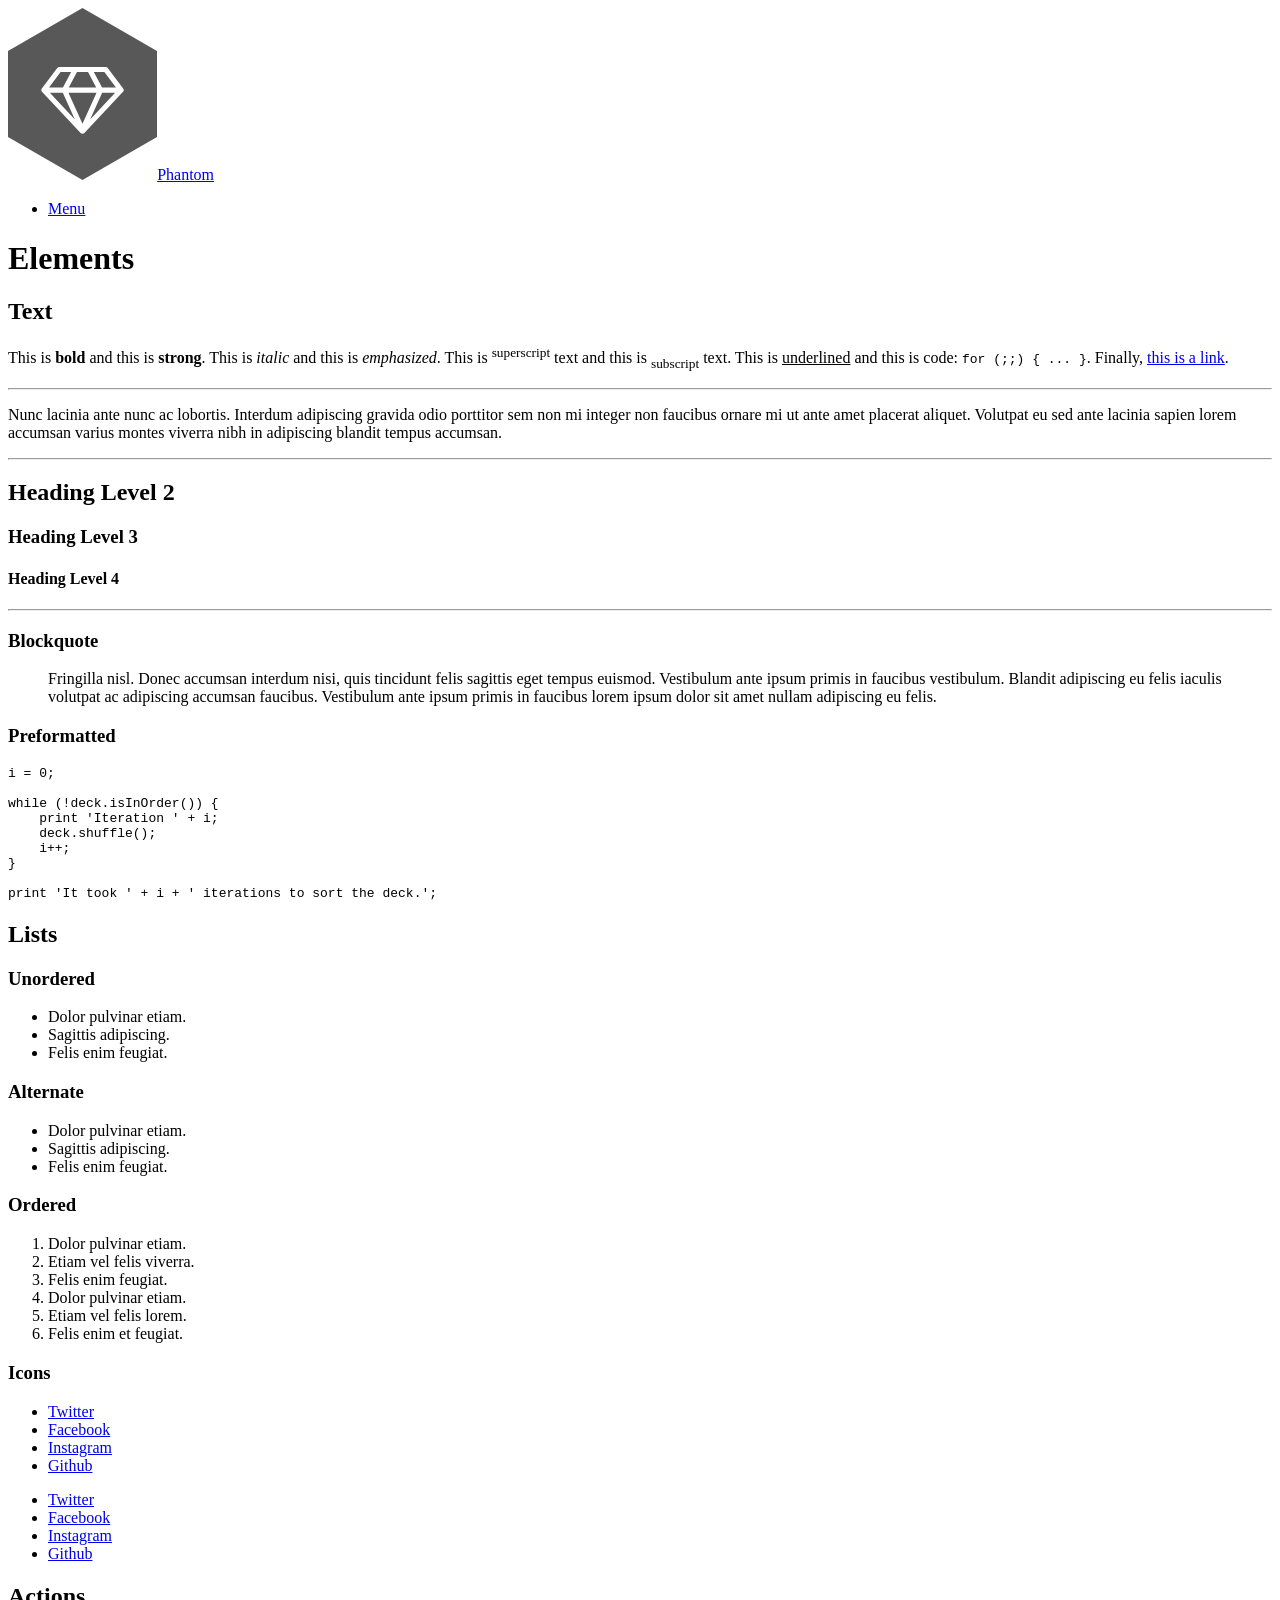
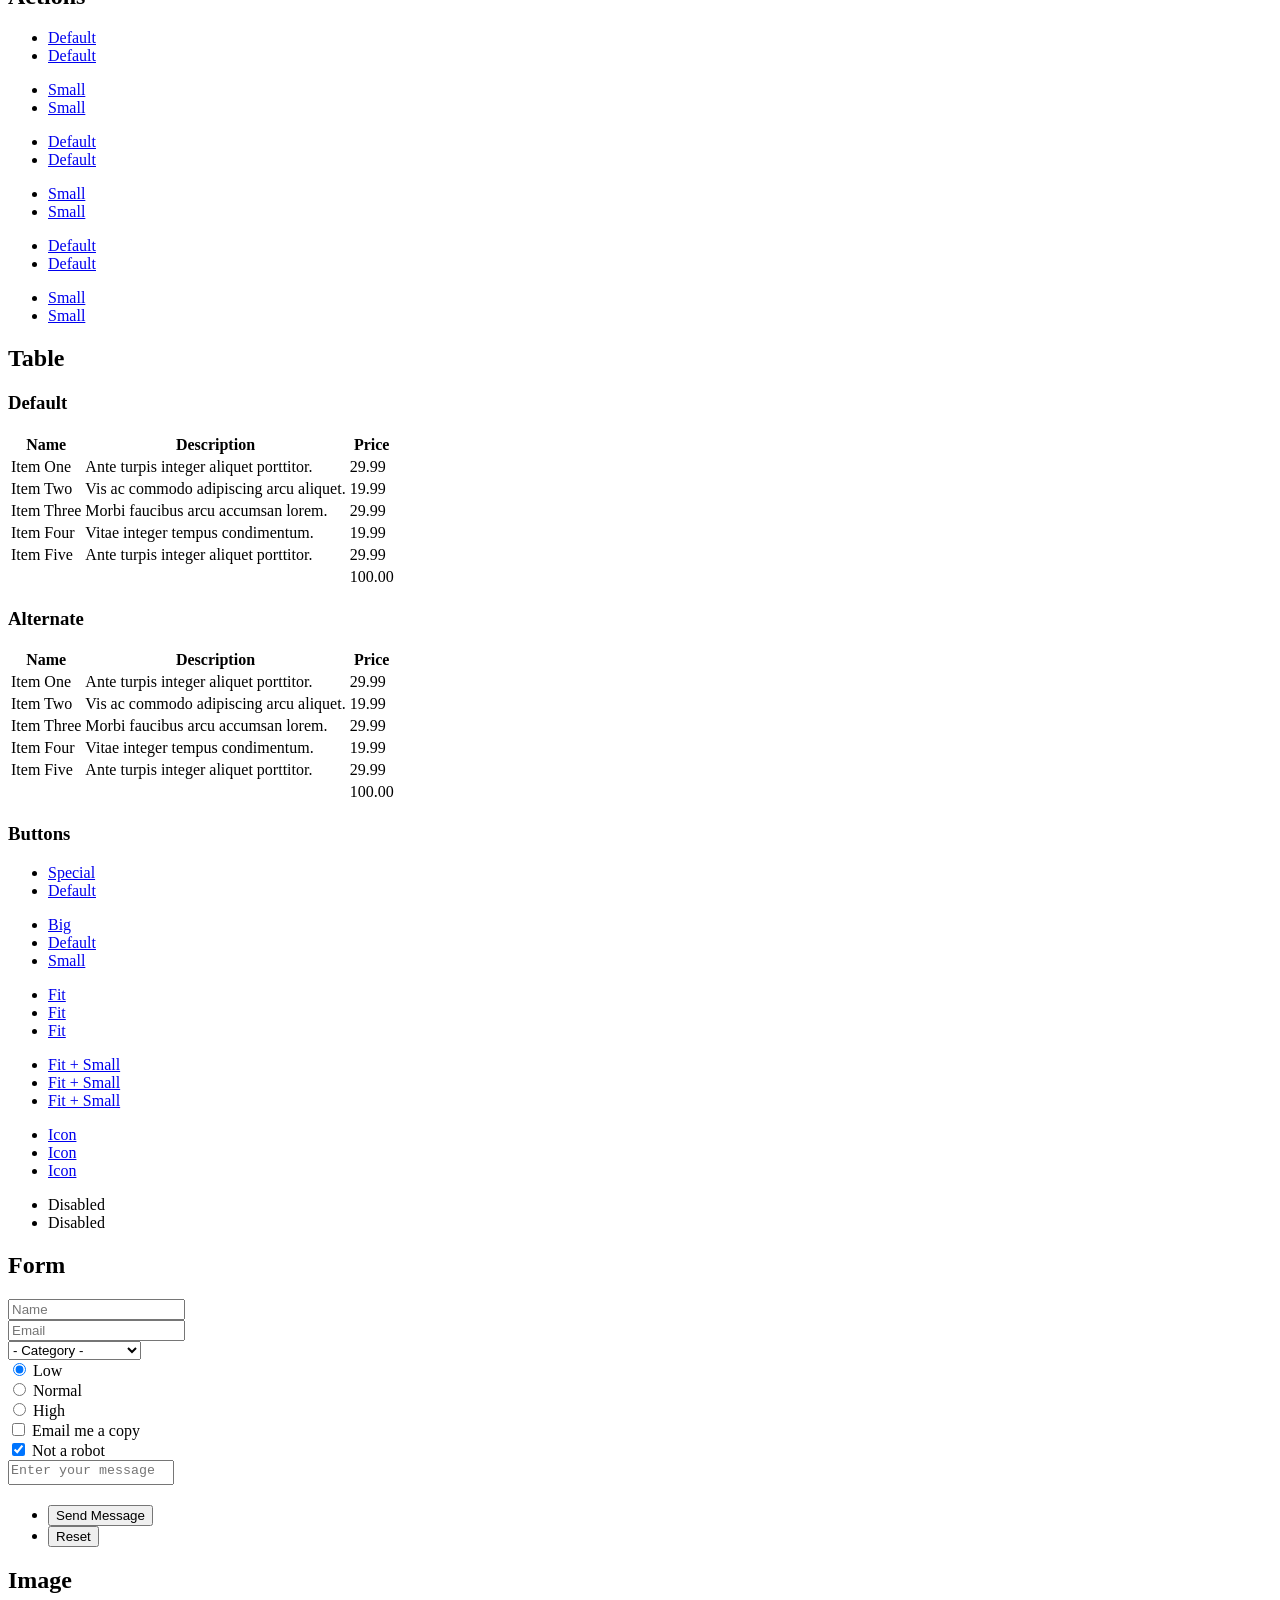
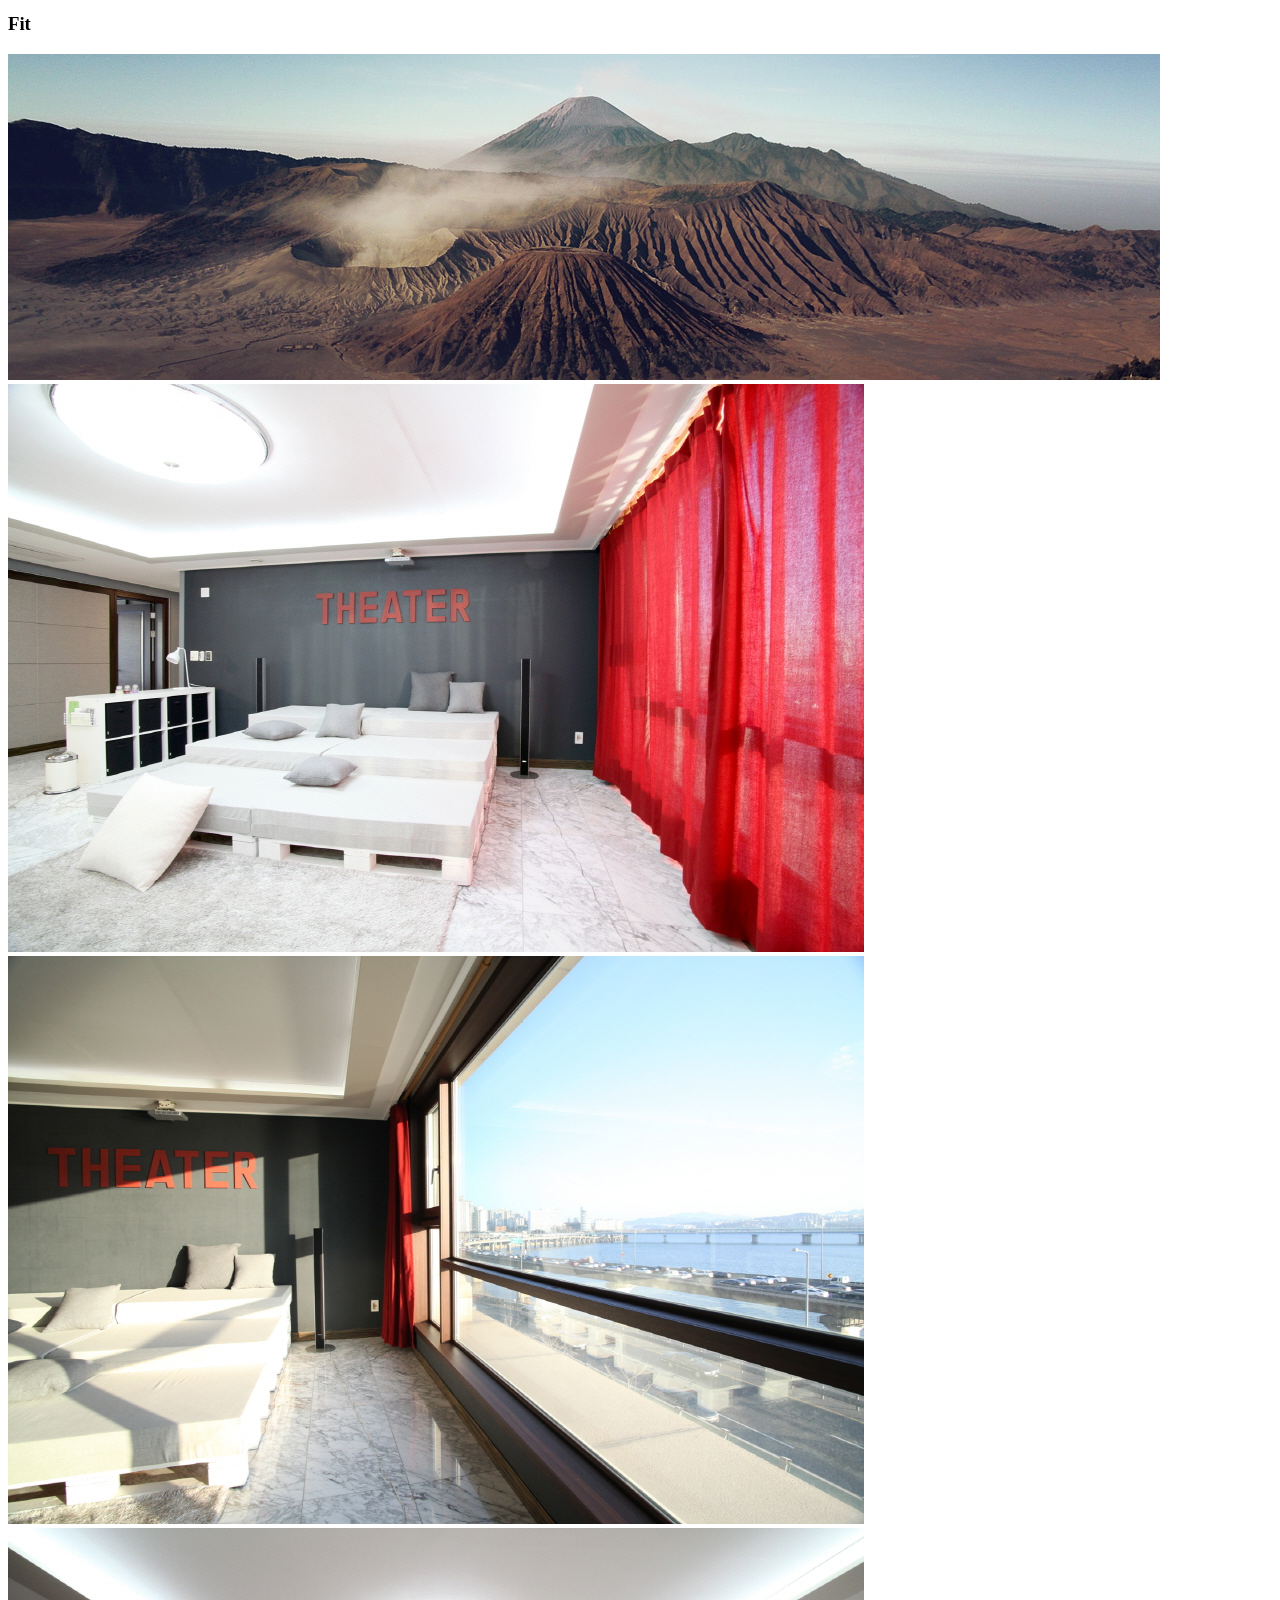
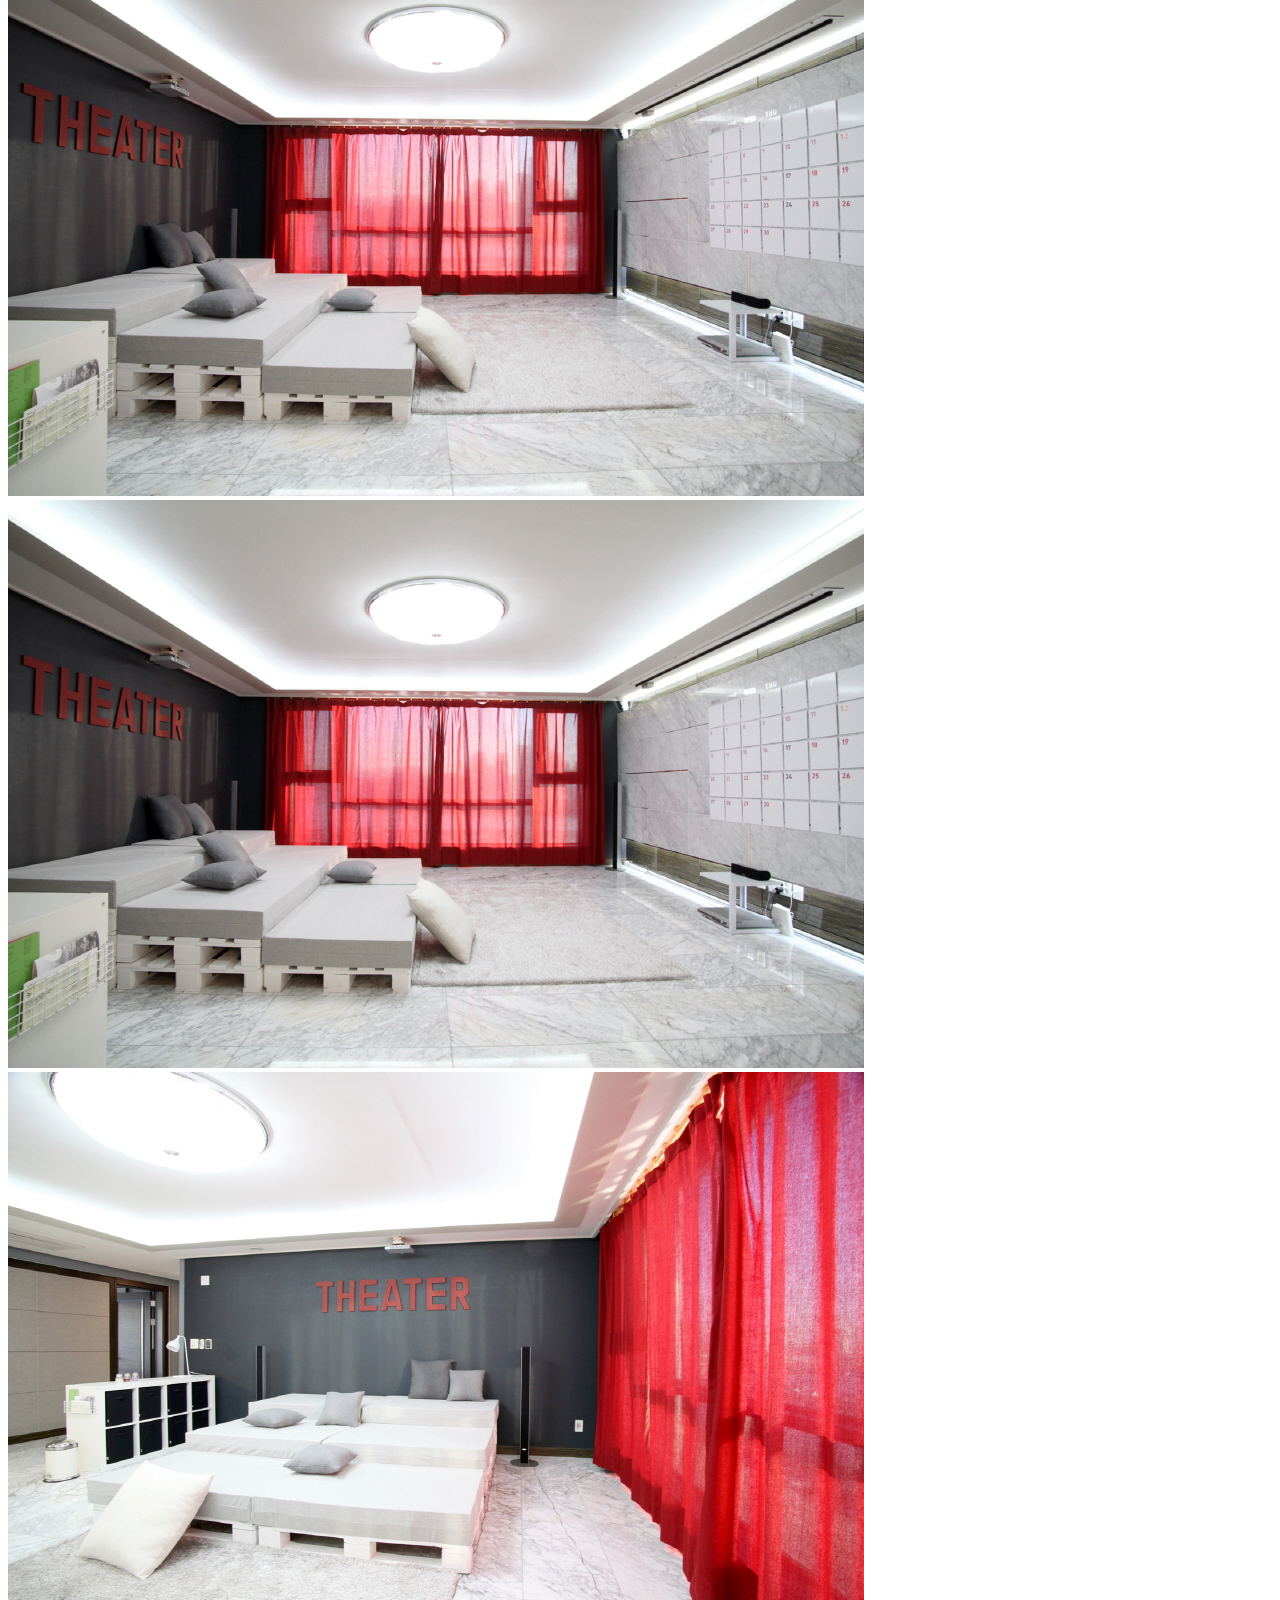
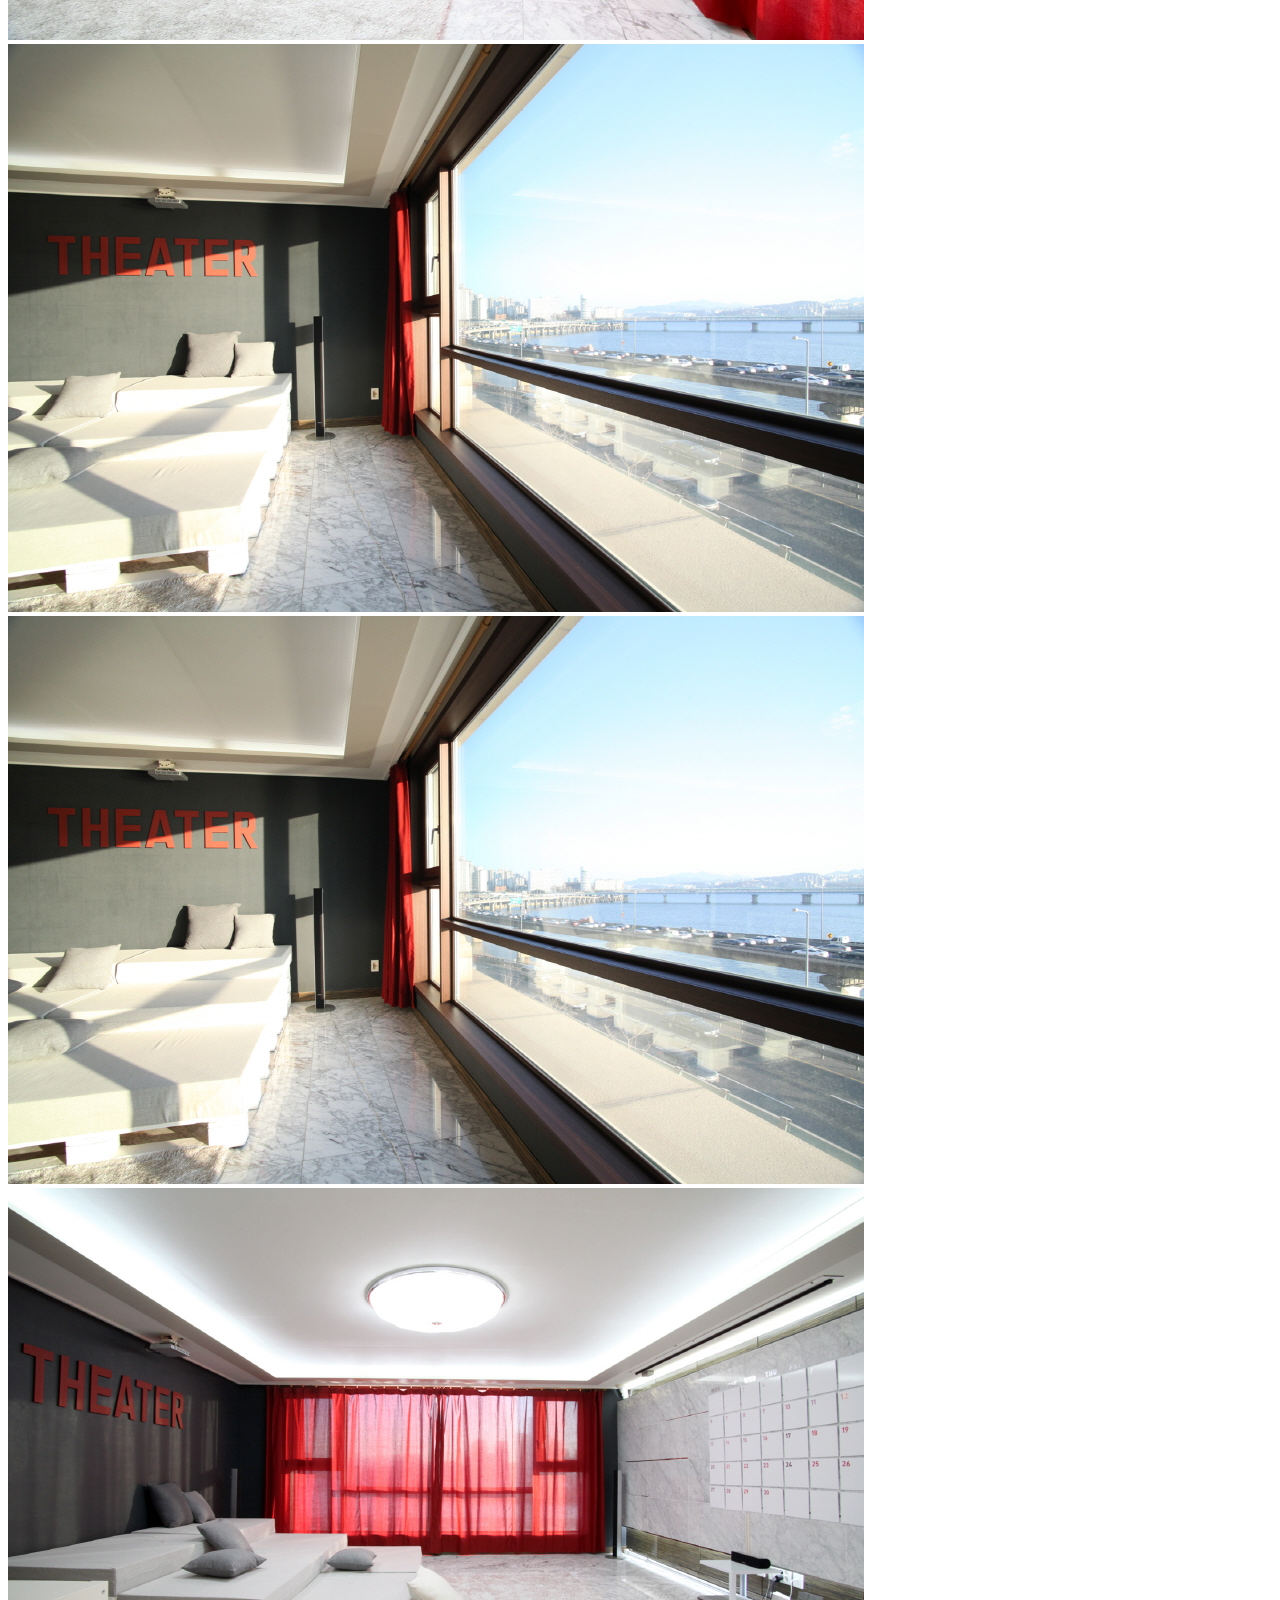
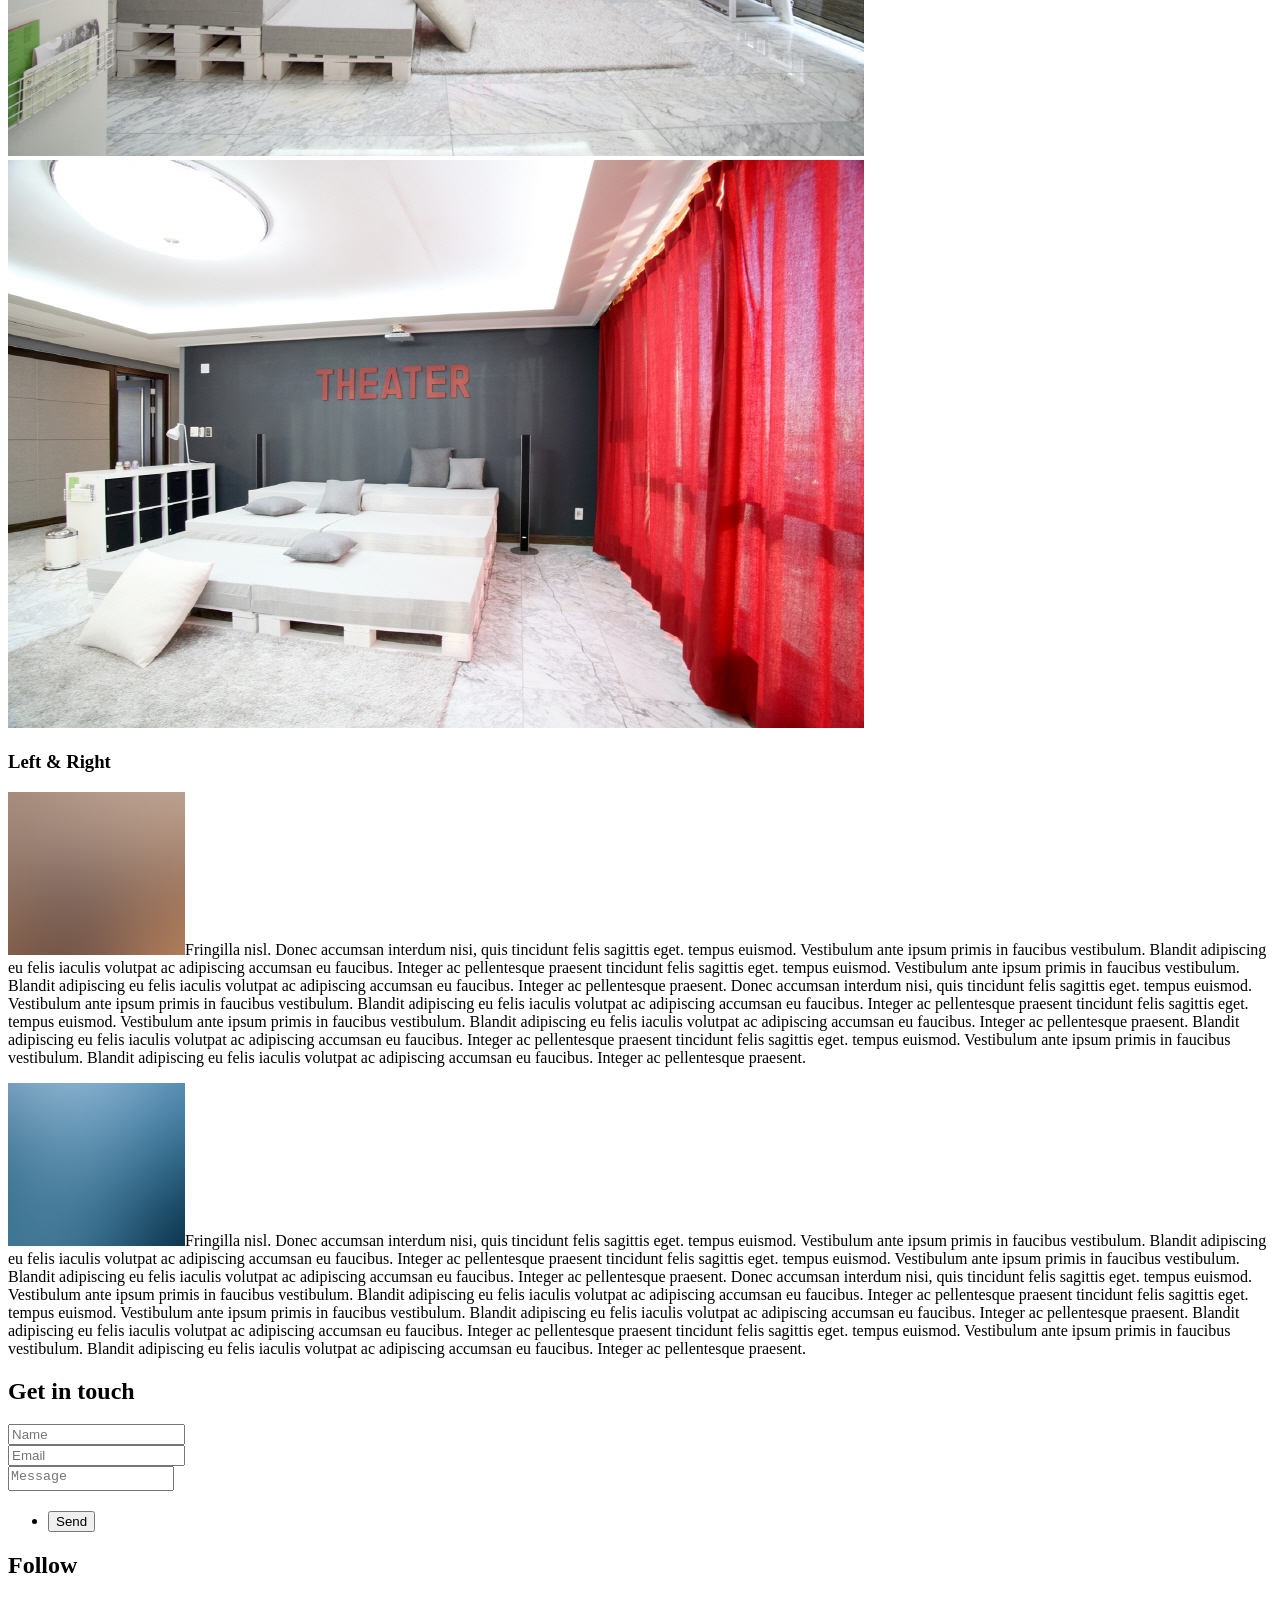
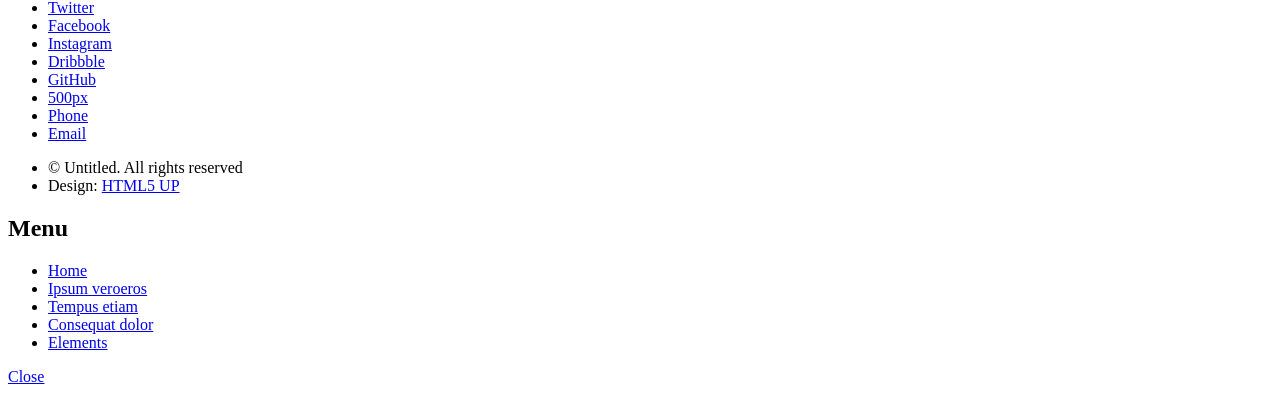
==== commit 9edd531d: "이미지 일괄 업데이트" ====
--- a/elements3.html
+++ b/elements3.html
@@ -23,7 +23,7 @@
 						<div class="inner">
 
 							<!-- Logo -->
-								<a href="index3.html" class="logo">
+								<a href="index.html" class="logo">
 									<span class="symbol"><img src="images3/logo.svg" alt="" /></span><span class="title">Phantom</span>
 								</a>
 
@@ -41,7 +41,7 @@
 					<nav id="menu">
 						<h2>Menu</h2>
 						<ul>
-							<li><a href="index3.html">Home</a></li>
+							<li><a href="index.html">Home</a></li>
 							<li><a href="generic3.html">Ipsum veroeros</a></li>
 							<li><a href="generic3.html">Tempus etiam</a></li>
 							<li><a href="generic3.html">Consequat dolor</a></li>
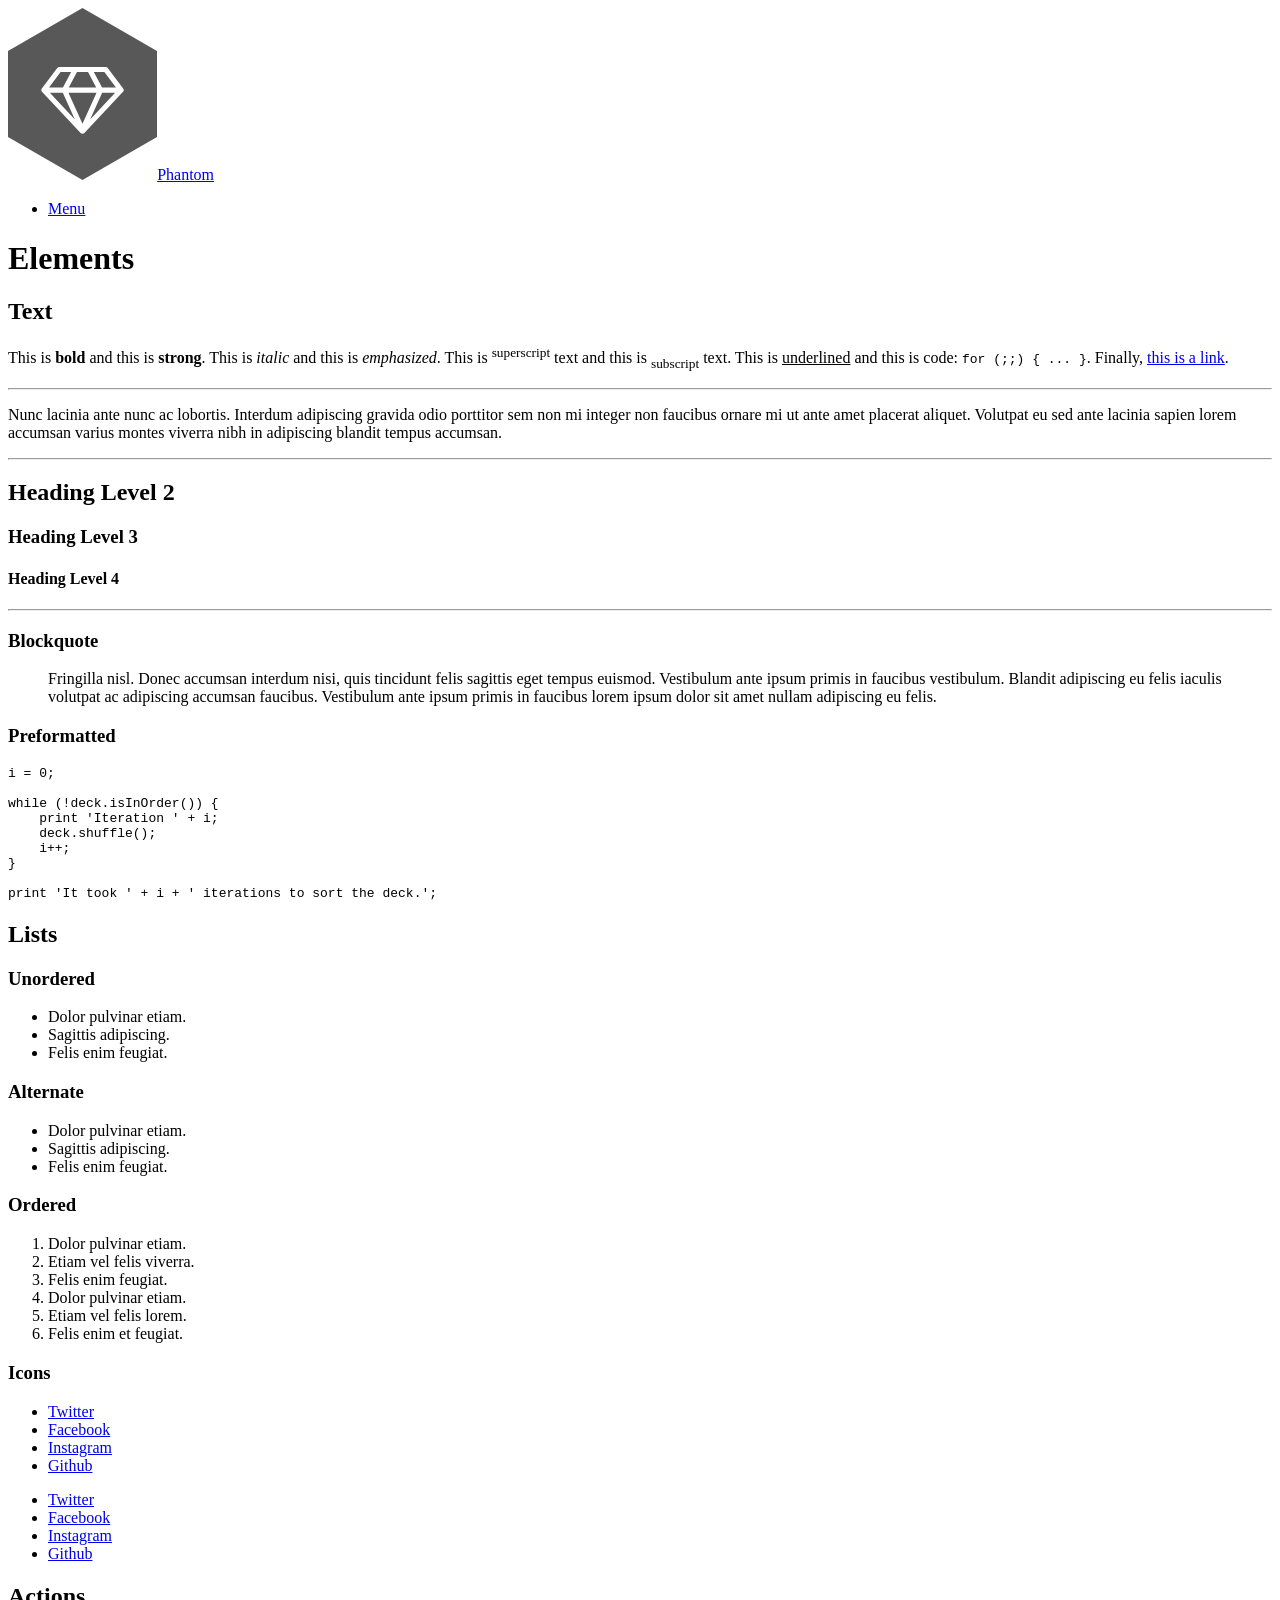
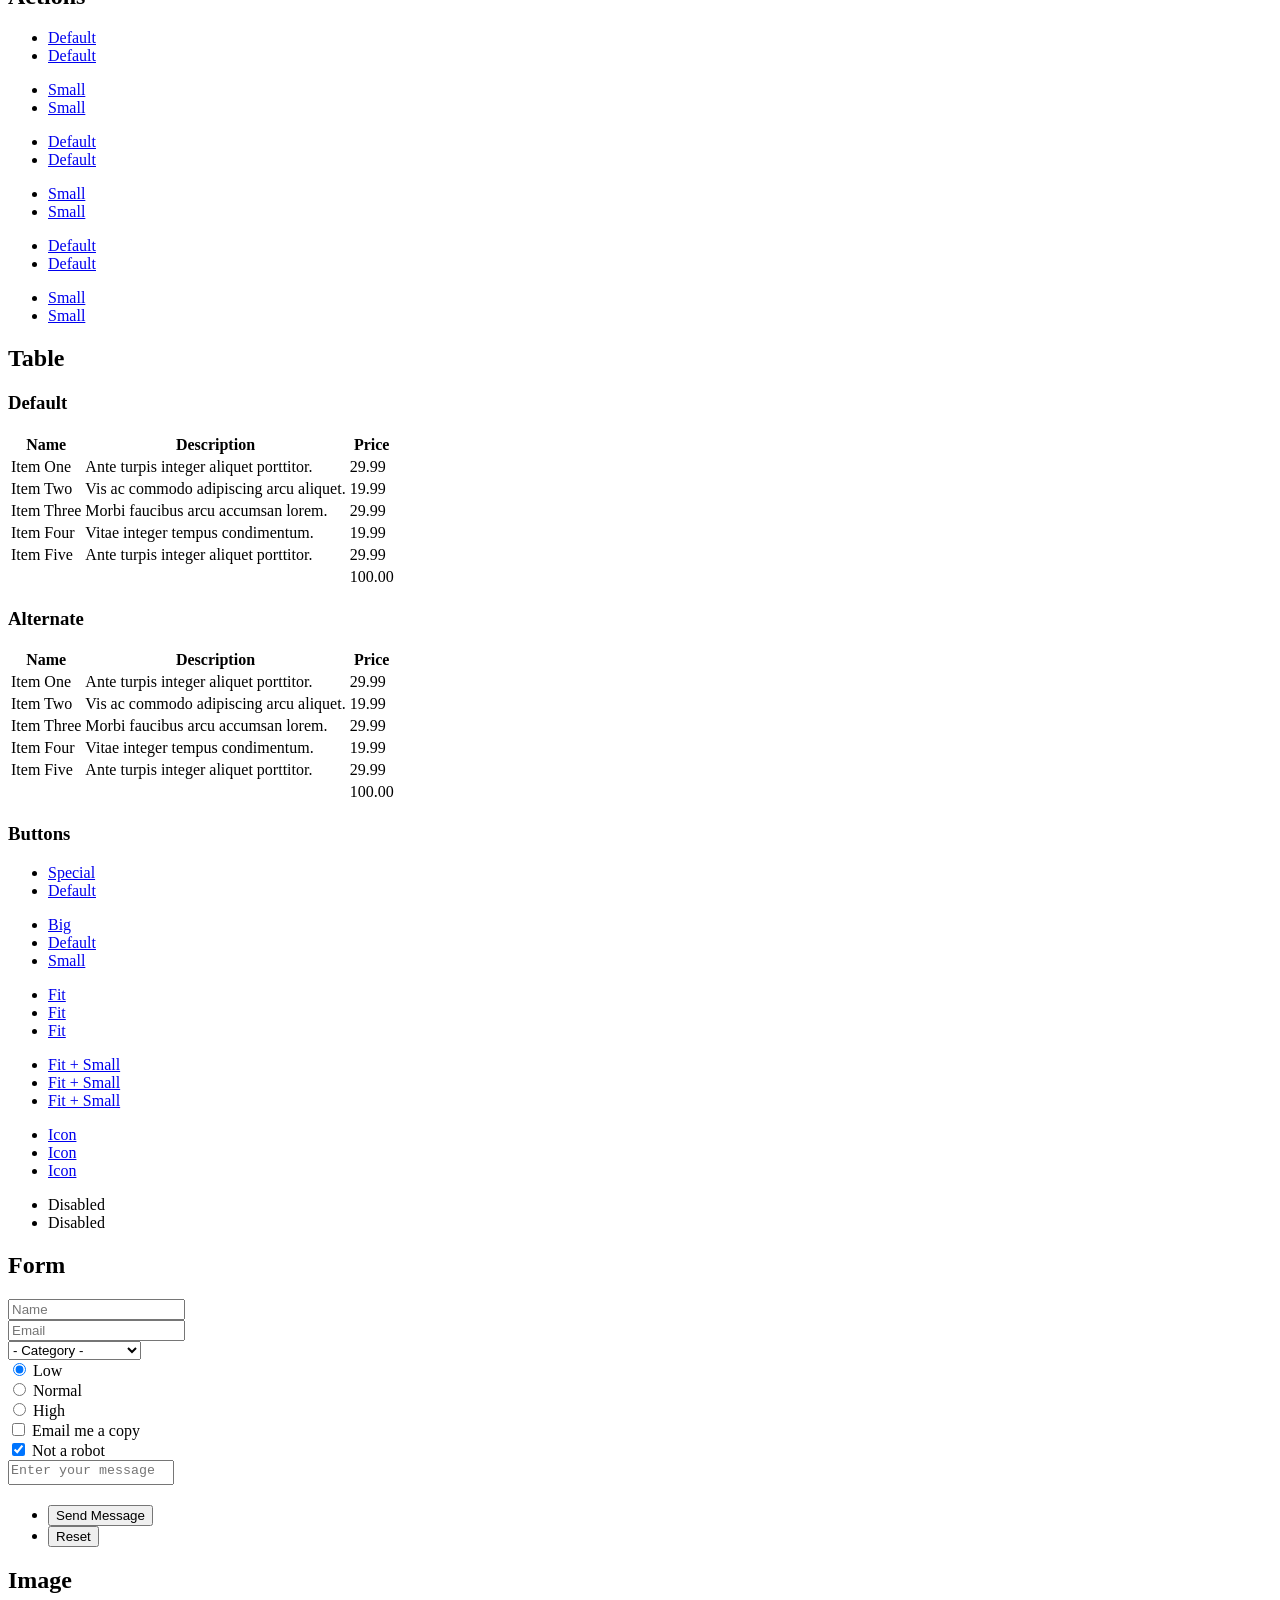
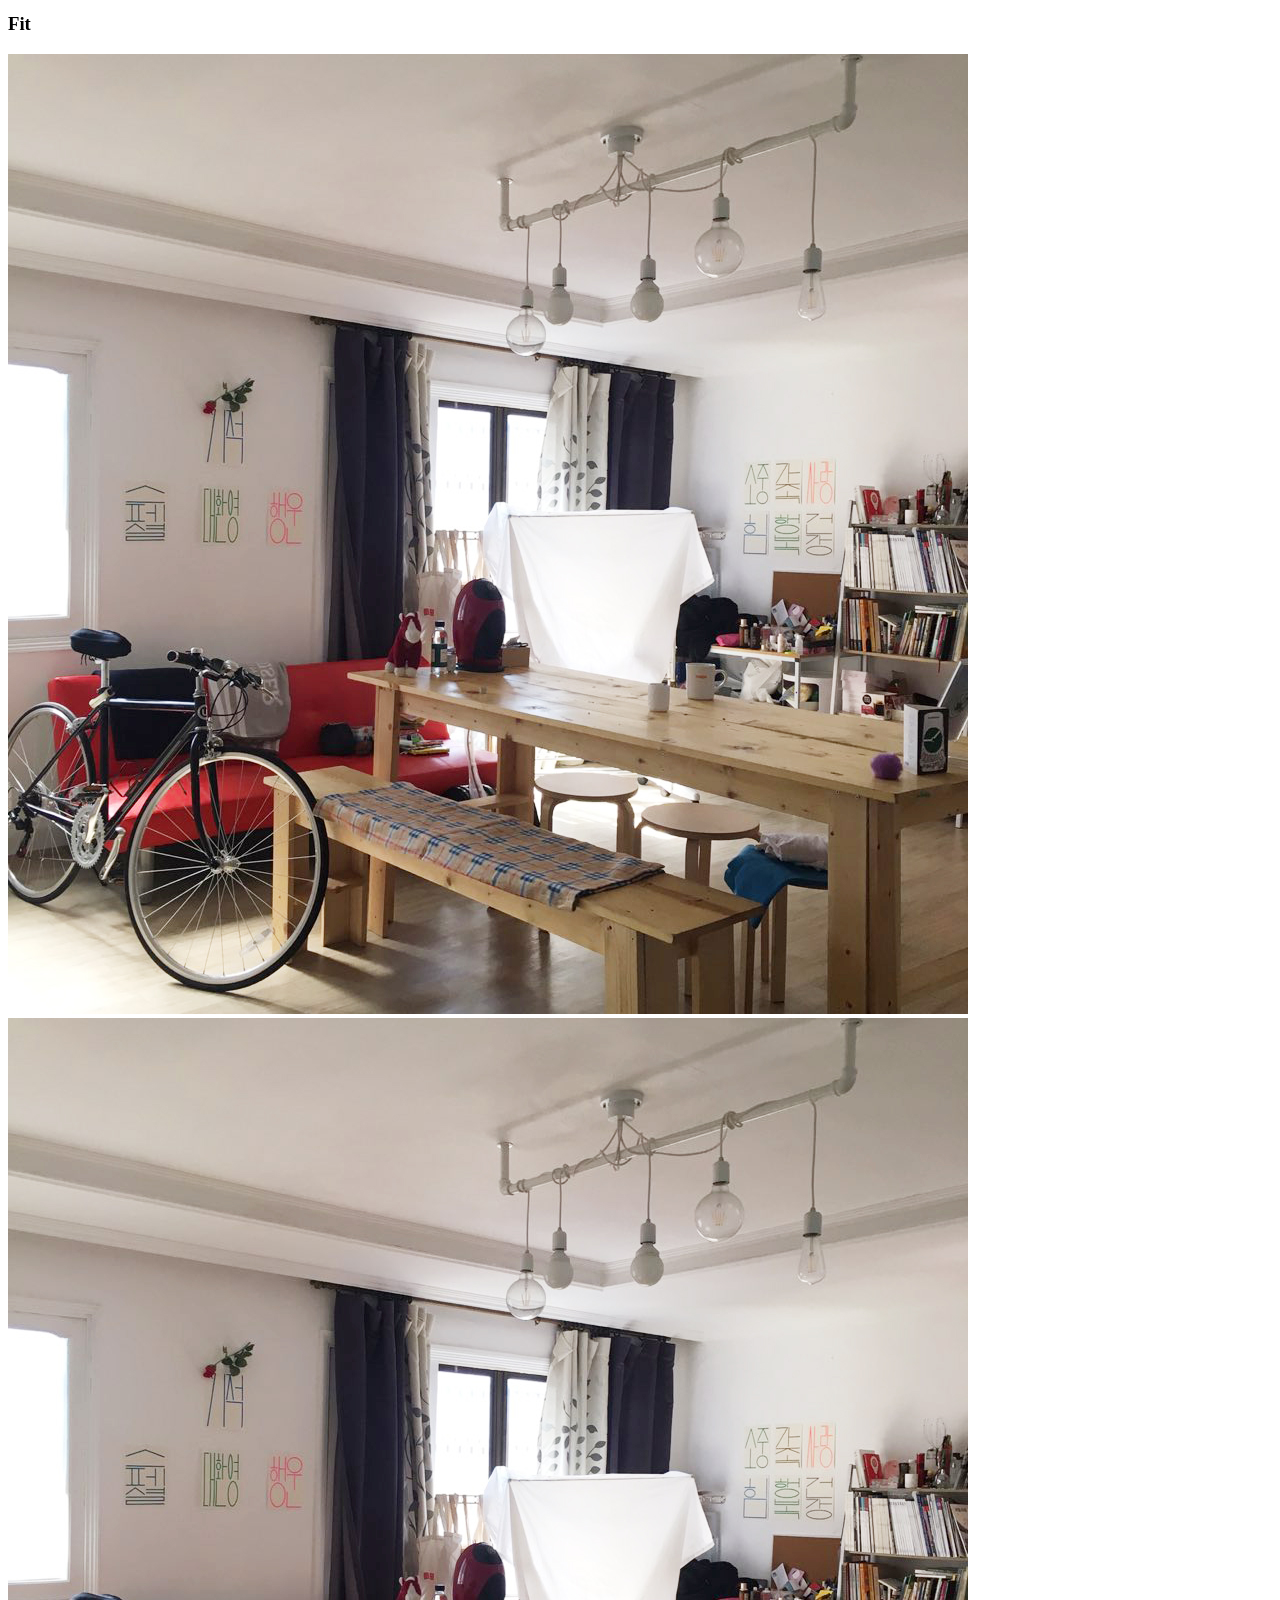
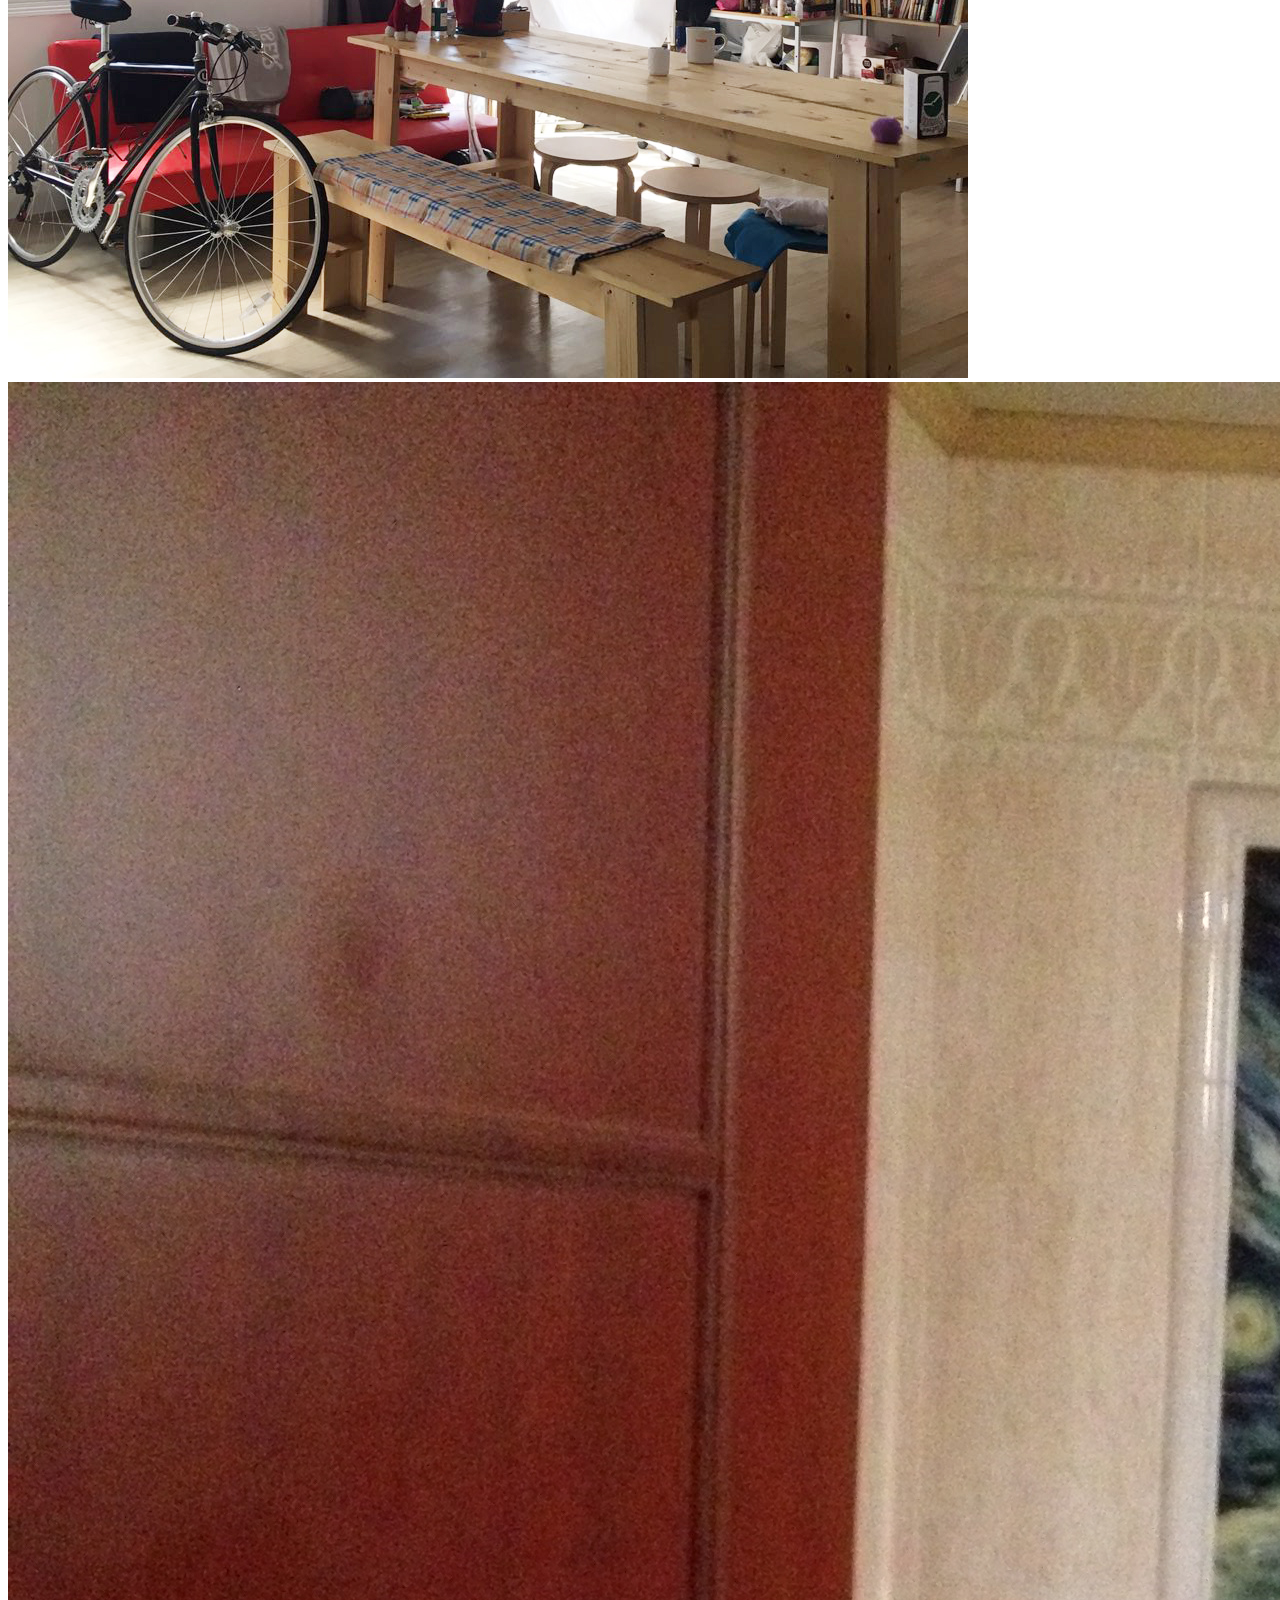
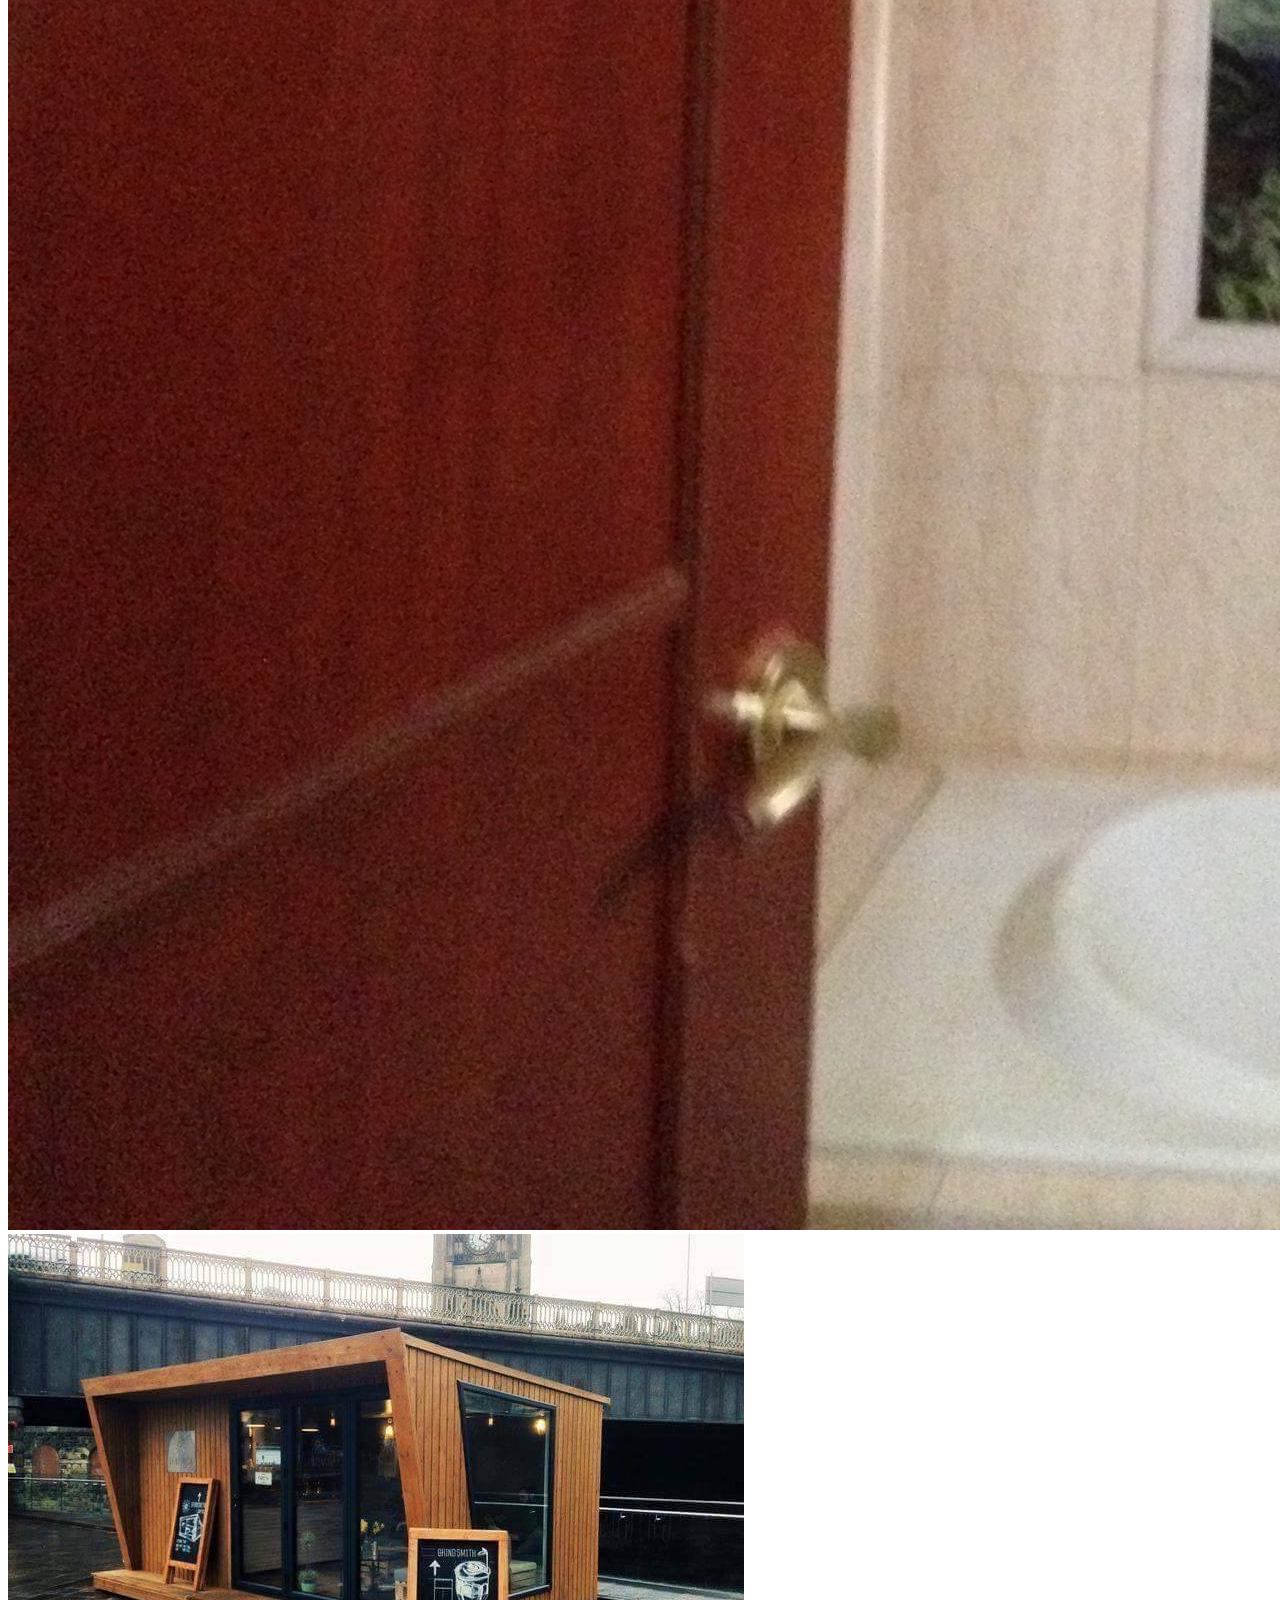
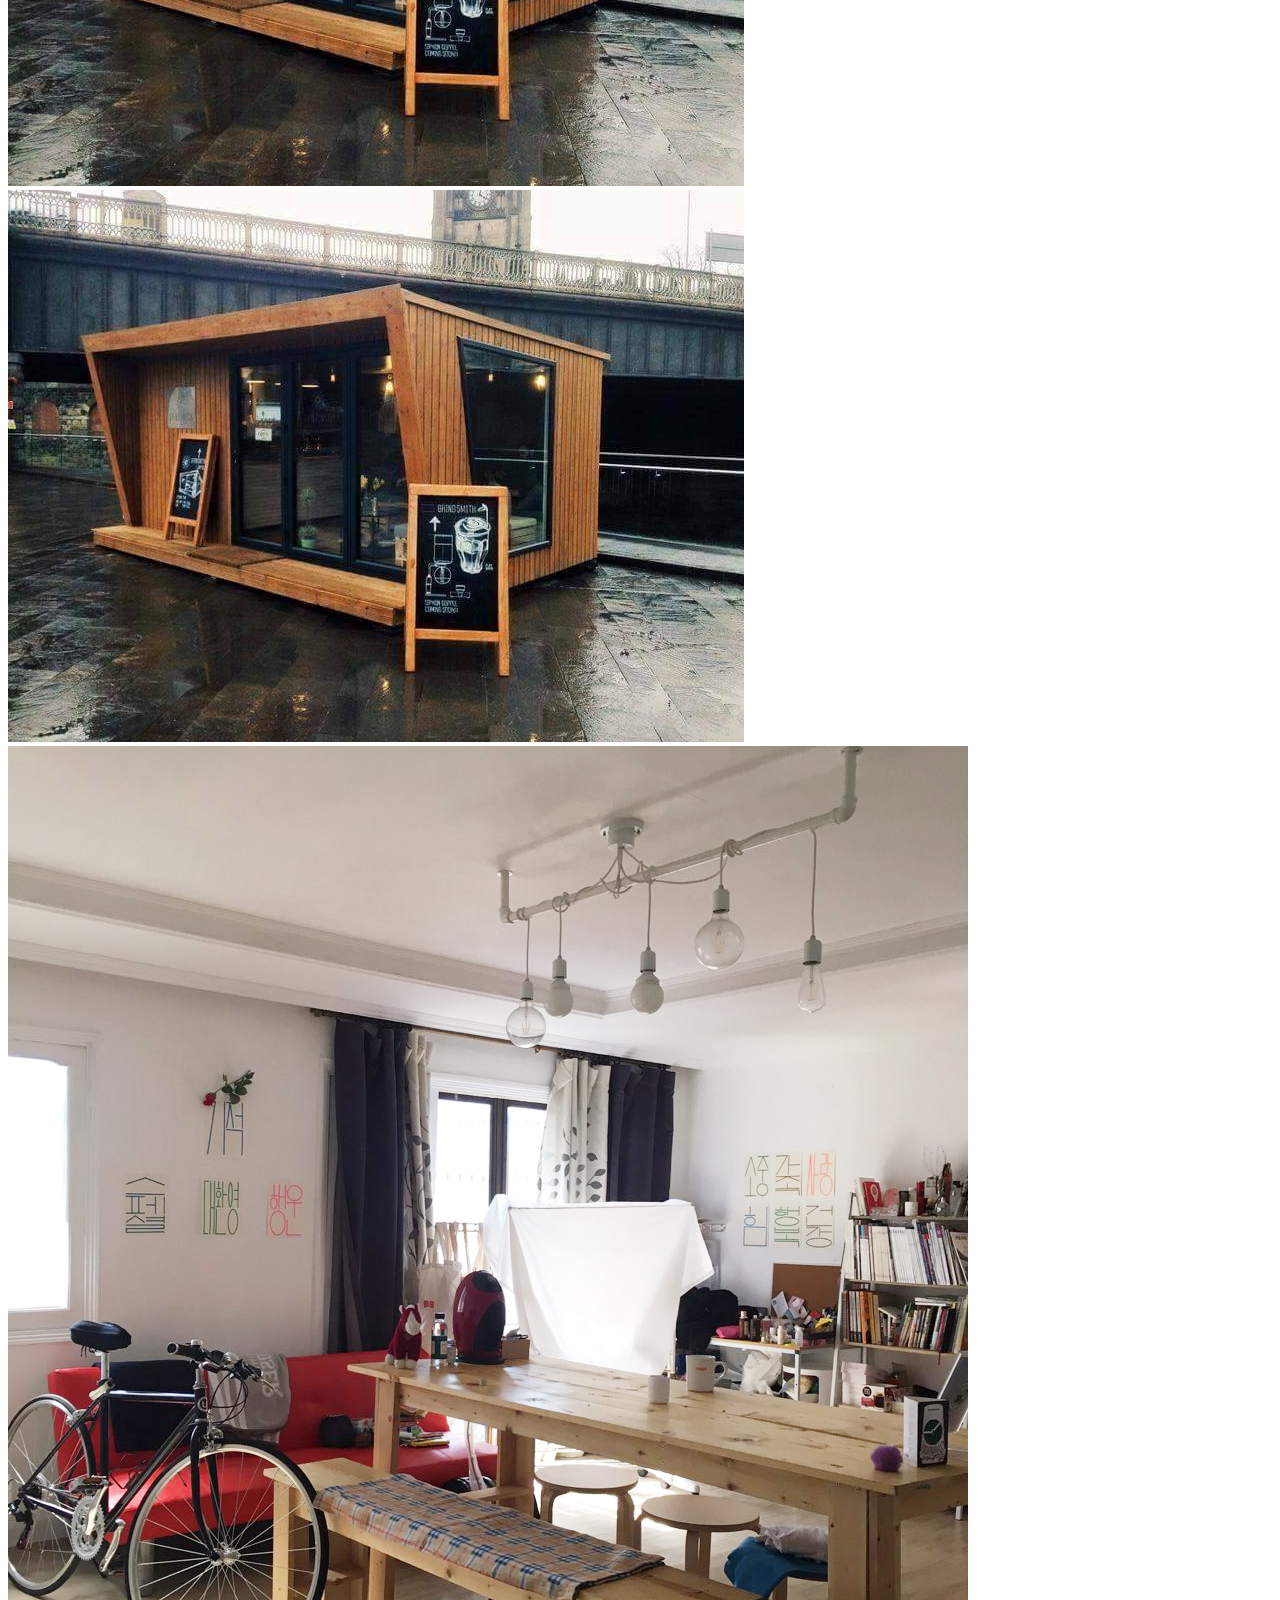
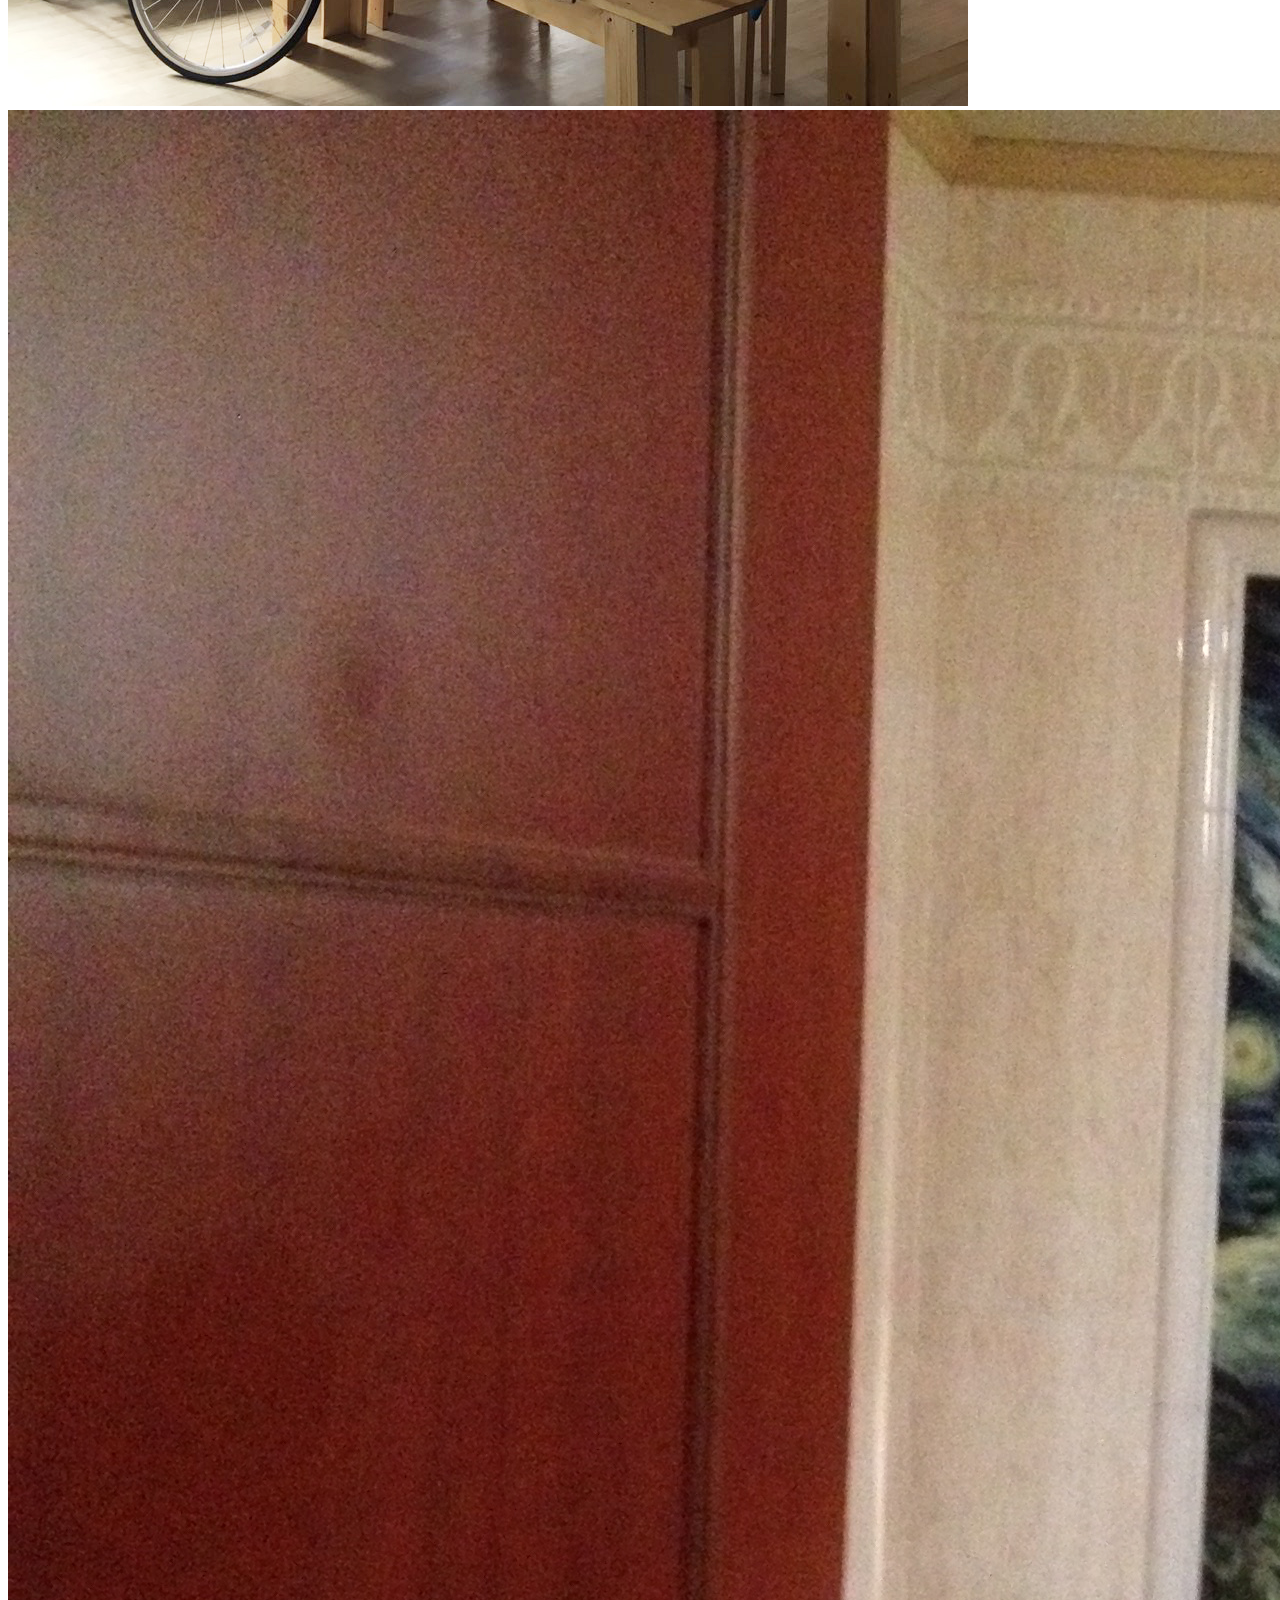
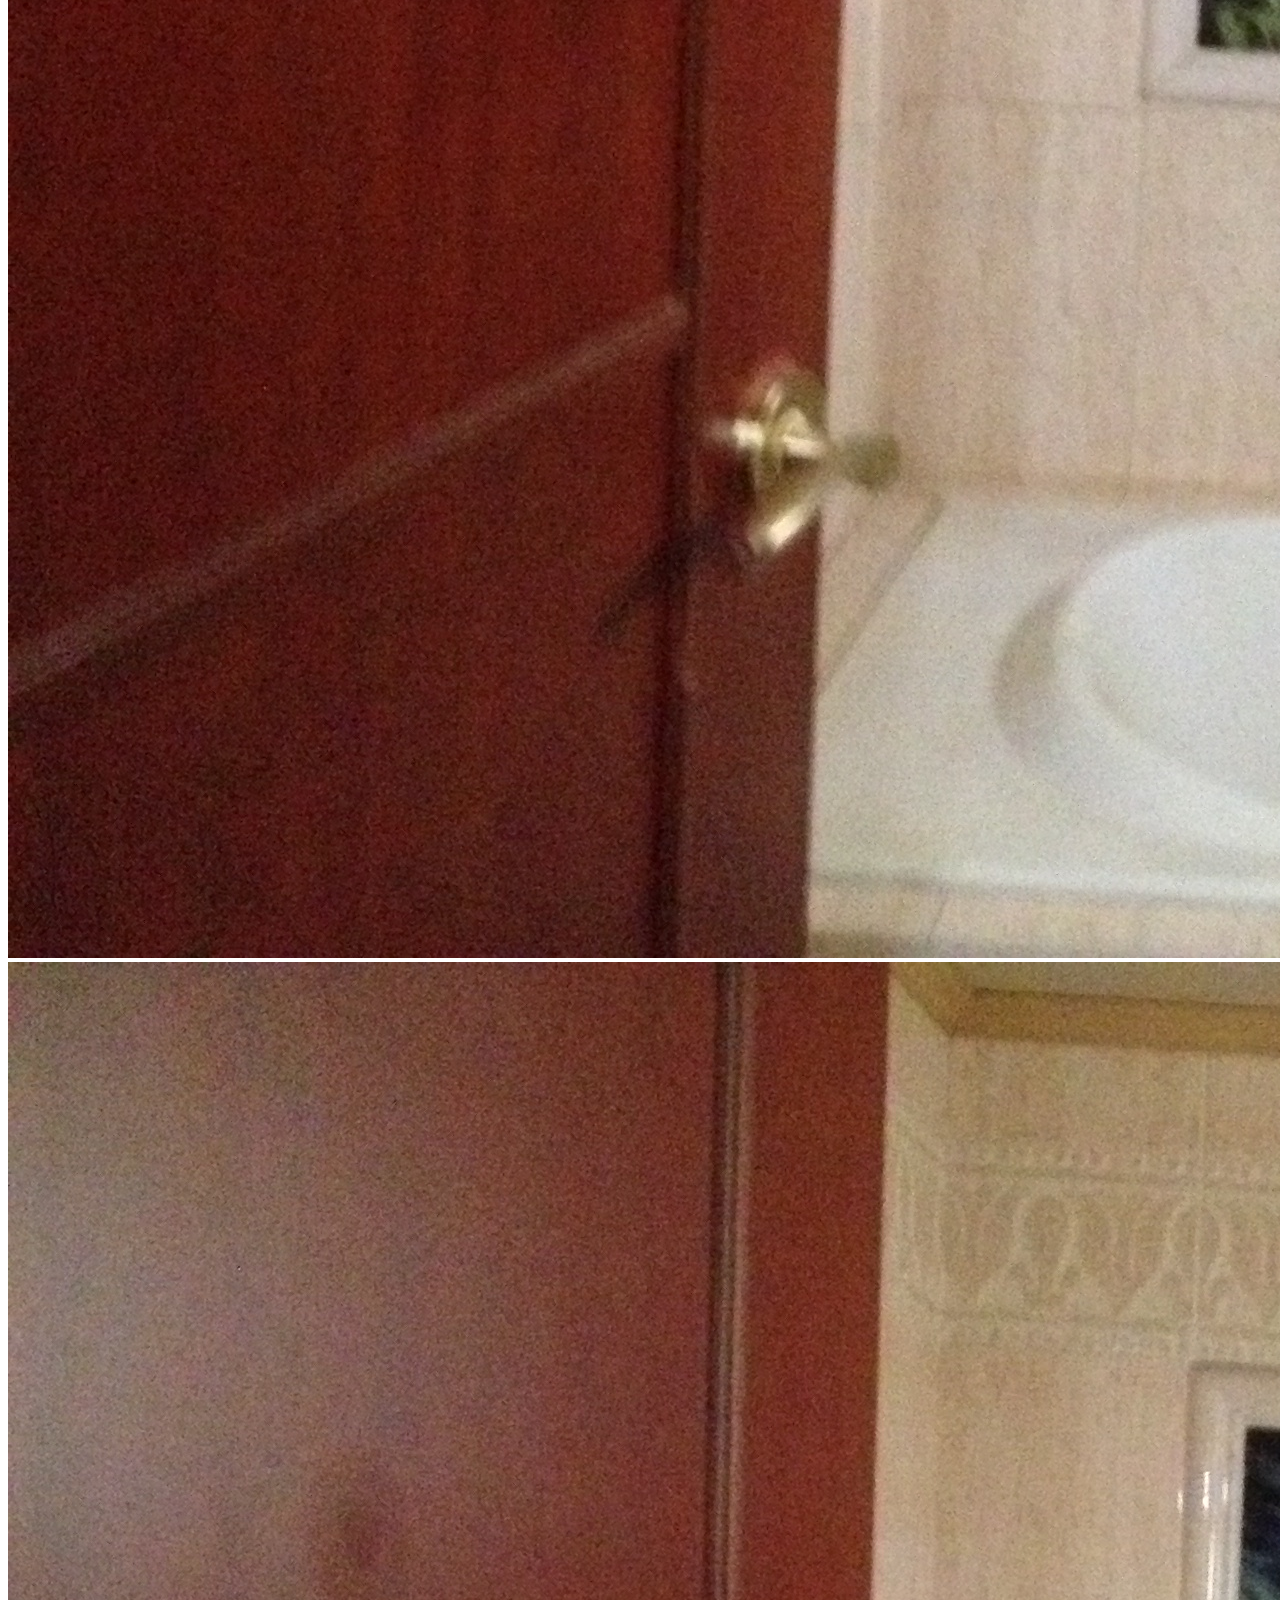
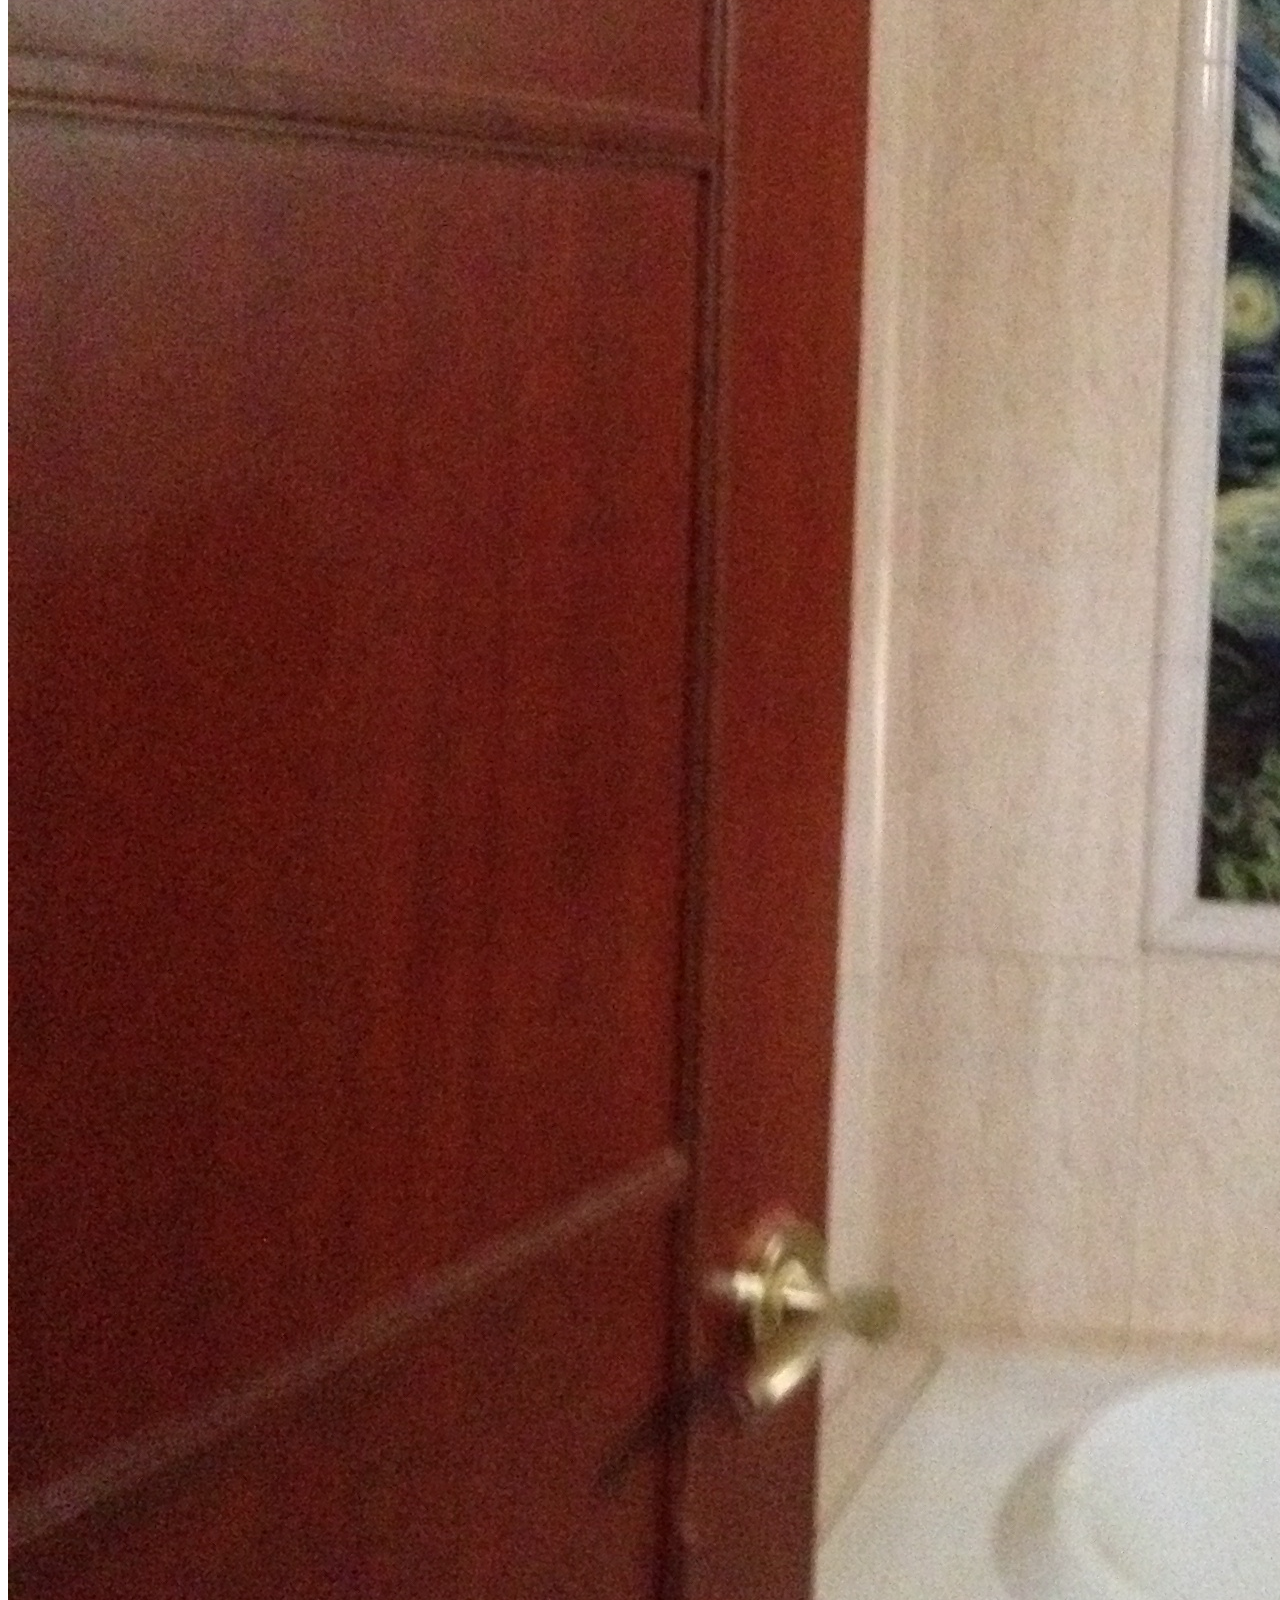
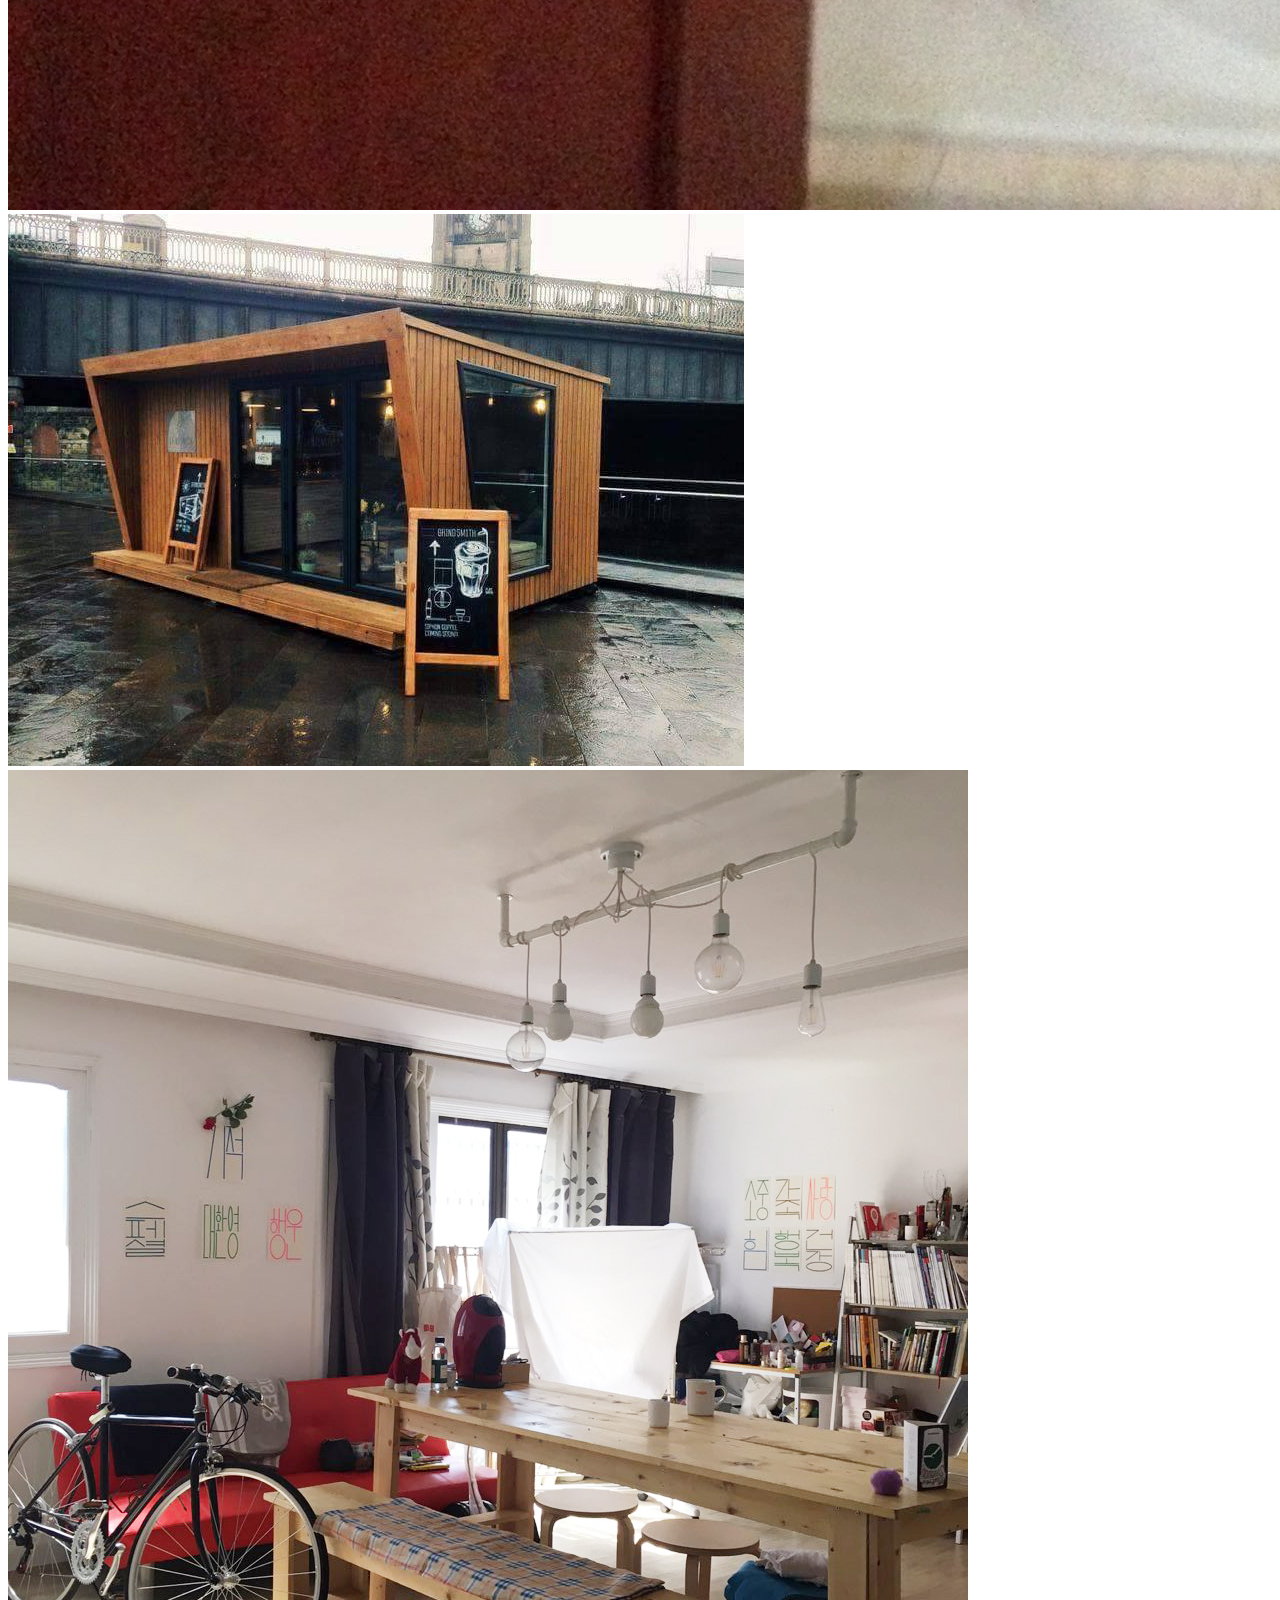
==== commit 4f331fed: "." ====
--- a/elements3.html
+++ b/elements3.html
@@ -371,20 +371,17 @@
 					<footer id="footer">
 						<div class="inner">
 							<section>
-								<h2>Get in touch</h2>
+								<h2>CONACT</h2>
 								<form method="post" action="#">
 									<div class="field half first">
-										<input type="text" name="name" id="name" placeholder="Name" />
+										<input type="text" name="name" id="name" placeholder="KaKao" value="Kakao : chadichake" readonly/>
 									</div>
 									<div class="field half">
-										<input type="email" name="email" id="email" placeholder="Email" />
+										<input type="text" name="email" id="email" placeholder="Email" value="Email : bk.xxxxxxxxx@gmail.com" readonly/>
 									</div>
 									<div class="field">
-										<textarea name="message" id="message" placeholder="Message"></textarea>
-									</div>
-									<ul class="actions">
-										<li><input type="submit" value="Send" class="special" /></li>
-									</ul>
+										<input type="text" name="email" id="email" placeholder="Tel" value="010-5366-2182" readonly/>
+									</div>
 								</form>
 							</section>
 							<section>
